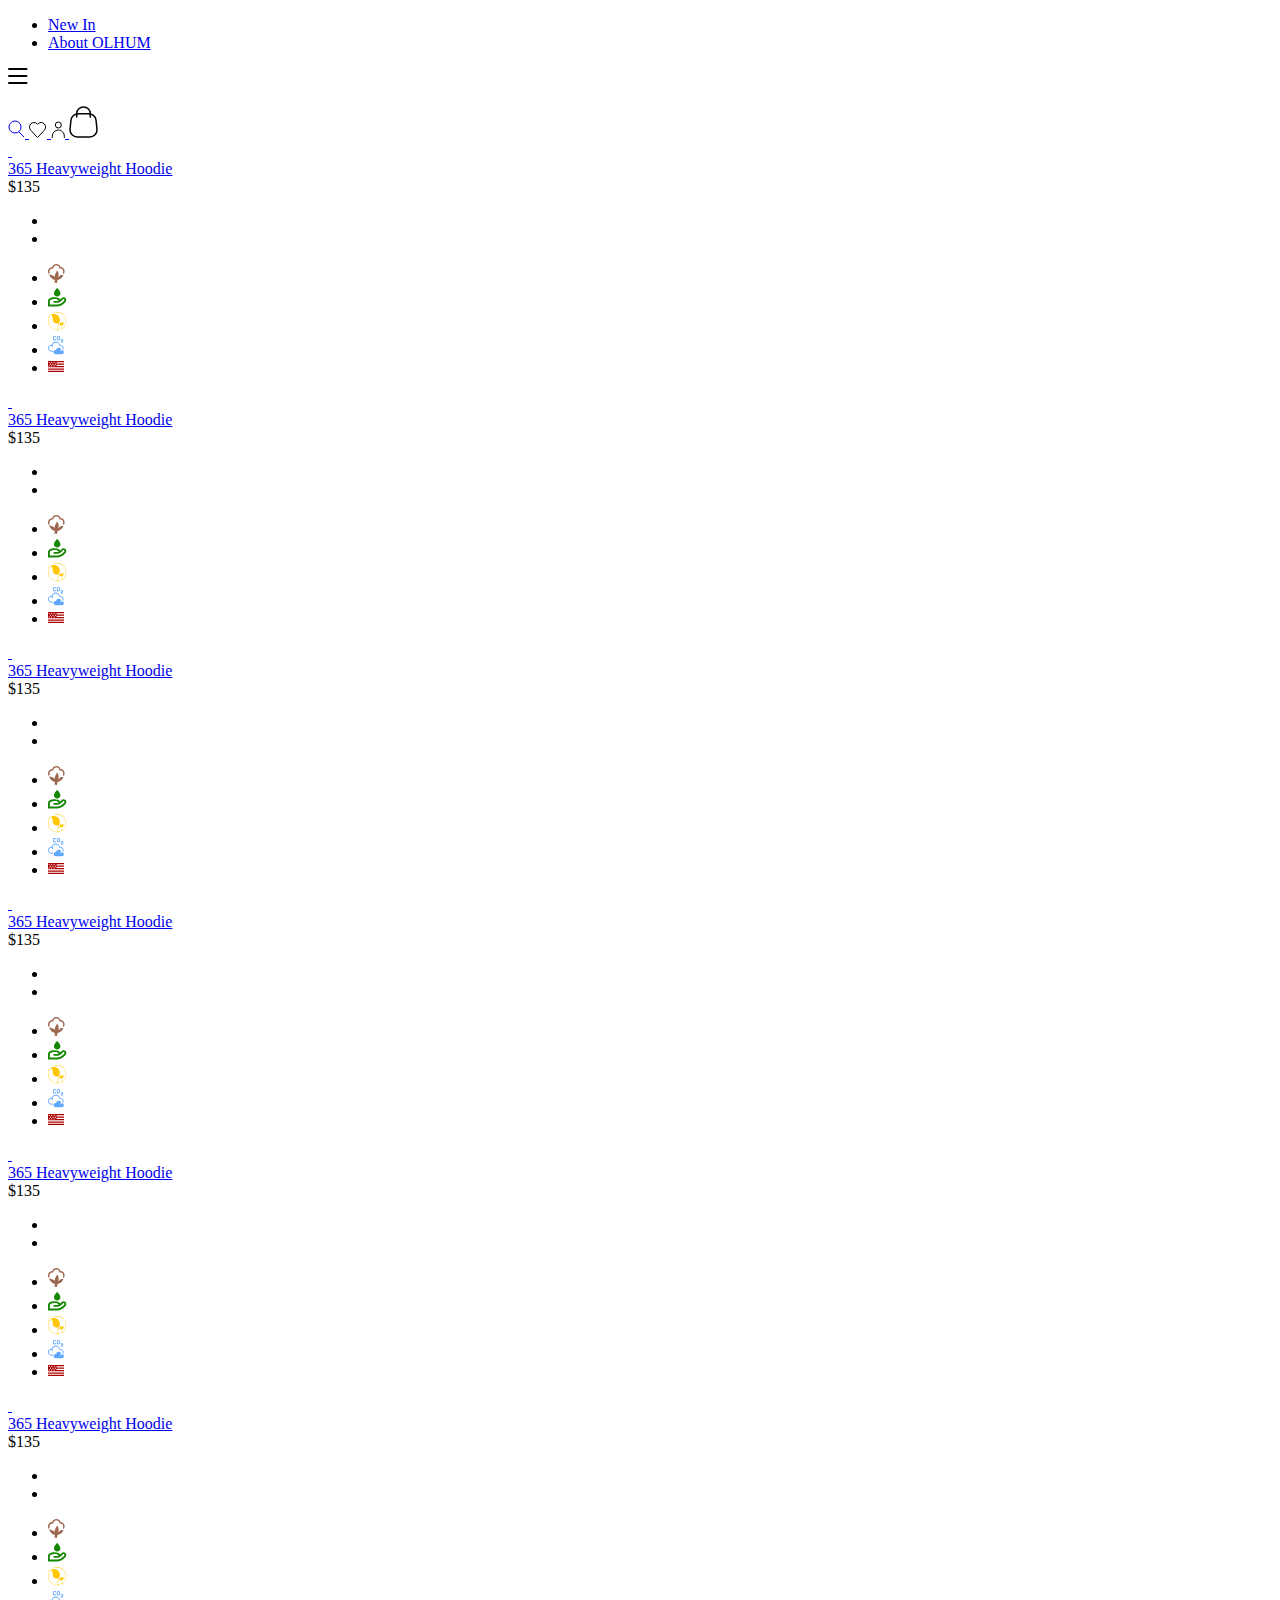
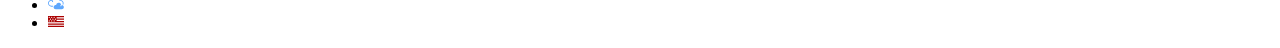
==== collection.html @ 1ddba9d7 "Add files via upload" ====
<!DOCTYPE html>
<html lang="en">

<head>
    <meta charset="UTF-8">
    <meta name="viewport" content="width=device-width, initial-scale=1.0">
    <title>Collection page</title>
    <!-- Bootstrap CDN -->
    <link href="https://cdn.jsdelivr.net/npm/bootstrap@5.3.1/dist/css/bootstrap.min.css" rel="stylesheet"
        integrity="sha384-4bw+/aepP/YC94hEpVNVgiZdgIC5+VKNBQNGCHeKRQN+PtmoHDEXuppvnDJzQIu9" crossorigin="anonymous" />
    <link rel="stylesheet"
        href="https://cdnjs.cloudflare.com/ajax/libs/bootstrap-icons/1.10.5/font/bootstrap-icons.min.css"
        integrity="sha512-ZnR2wlLbSbr8/c9AgLg3jQPAattCUImNsae6NHYnS9KrIwRdcY9DxFotXhNAKIKbAXlRnujIqUWoXXwqyFOeIQ=="
        crossorigin="anonymous" referrerpolicy="no-referrer" />
    <!-- Fontawesome CDN -->
    <link rel="stylesheet" href="https://cdnjs.cloudflare.com/ajax/libs/font-awesome/6.4.2/css/all.min.css"
        integrity="sha512-z3gLpd7yknf1YoNbCzqRKc4qyor8gaKU1qmn+CShxbuBusANI9QpRohGBreCFkKxLhei6S9CQXFEbbKuqLg0DA=="
        crossorigin="anonymous" referrerpolicy="no-referrer" />
    <!-- slick slider cdn -->
    <link rel="stylesheet" href="https://cdnjs.cloudflare.com/ajax/libs/slick-carousel/1.8.1/slick.css"
        integrity="sha512-wR4oNhLBHf7smjy0K4oqzdWumd+r5/+6QO/vDda76MW5iug4PT7v86FoEkySIJft3XA0Ae6axhIvHrqwm793Nw=="
        crossorigin="anonymous" referrerpolicy="no-referrer" />
    <link rel="stylesheet" href="https://cdnjs.cloudflare.com/ajax/libs/slick-carousel/1.8.1/slick-theme.css"
        integrity="sha512-6lLUdeQ5uheMFbWm3CP271l14RsX1xtx+J5x2yeIDkkiBpeVTNhTqijME7GgRKKi6hCqovwCoBTlRBEC20M8Mg=="
        crossorigin="anonymous" referrerpolicy="no-referrer" />
    <link rel="stylesheet" href="./assets/style/scss/main.css">
</head>

<body>
    <header>
        <div class="container-fluid">
            <div class="header_wrapper">

                <div class="header--left">
                    <ul class="listwrapper">
                        <li class="list-item">
                            <a href="#">New In</a>
                        </li>
                        <li class="list-item">
                            <a href="#">About OLHUM</a>
                        </li>
                    </ul>
                    <div class="bar-menu">
                        <svg xmlns="http://www.w3.org/2000/svg" width="20" height="16" viewBox="0 0 20 16" fill="none">
                            <path d="M1 1H18.5M1 8H18.5M1 15H18.5" stroke="#020202" stroke-width="2"
                                stroke-miterlimit="133.333" stroke-linecap="round" stroke-linejoin="round" />
                        </svg>
                    </div>
                </div>

                <div class="header--mid">
                    <a href="#" class="logo">
                        <img src="./assets/image/Group 48.png" alt="">
                    </a>
                </div>

                <div class="header--right">

                    <a href="#" class="btn-icon search">
                        <svg width="17" height="18" viewBox="0 0 17 18" fill="none" xmlns="http://www.w3.org/2000/svg"
                            role="img" aria-labelledby="search">
                            <title id="search">Search</title>
                            <g id="svg-search">
                                <circle cx="7.00059" cy="7.00059" r="6.00059" stroke="currentColor"></circle>
                                <path d="M11 12L16 17" stroke="currentColor"></path>
                            </g>
                        </svg>
                    </a>
                    <a href="#" class="btn-icon">
                        <svg width="18" height="16" viewBox="0 0 18 16" fill="none" xmlns="http://www.w3.org/2000/svg"
                            role="img" aria-labelledby="wishlist">
                            <title id="wishlist">Wishlist</title>
                            <g id="svg-wishlist">
                                <path
                                    d="M12.0886 0.500001H12.089C14.5467 0.500001 16.5667 2.54919 16.5667 5.09099L16.5667 5.09208C16.568 5.69256 16.4536 6.28717 16.2303 6.84186C16.0071 7.39653 15.6795 7.90009 15.2667 8.32404L15.2666 8.32393L15.2581 8.33309L8.68348 15.4327L8.68317 15.433C8.66283 15.455 8.63896 15.4718 8.61337 15.4831C8.58782 15.4944 8.56073 15.5 8.53367 15.5C8.5066 15.5 8.47951 15.4944 8.45396 15.4831C8.42837 15.4718 8.4045 15.455 8.38416 15.433L8.38383 15.4326L1.80284 8.32727L1.80294 8.32718L1.79484 8.31883C0.964224 7.46285 0.49737 6.3027 0.500012 5.09208V5.09099C0.500012 2.54919 2.52 0.500001 4.97767 0.500001L4.97804 0.500001C5.57218 0.499569 6.1607 0.62068 6.70905 0.856522C7.25742 1.09237 7.75489 1.43836 8.17184 1.87471L8.53333 2.25301L8.89483 1.87471C9.31178 1.43836 9.80925 1.09237 10.3576 0.856522C10.906 0.62068 11.4945 0.499569 12.0886 0.500001Z"
                                    stroke="black"></path>
                            </g>
                        </svg>
                    </a>
                    <a href="#" class="btn-icon">
                        <svg width="14" height="17" viewBox="0 0 14 17" fill="none" xmlns="http://www.w3.org/2000/svg"
                            role="img" aria-labelledby="my-account">
                            <title id="my-account">My Account</title>
                            <g id="svg-account">
                                <path
                                    d="M13.3333 17V15.321C13.3333 11.83 10.647 9 7.33325 9C4.01954 9 1.33325 11.83 1.33325 15.321L1.33325 17"
                                    stroke="black"></path>
                                <circle cx="7.33325" cy="4" r="3" stroke="black"></circle>
                            </g>
                        </svg>
                    </a>
                    <a href="#" class="btn-icon">
                        <svg xmlns="http://www.w3.org/2000/svg" width="29" height="32" viewBox="0 0 29 32" fill="none">
                            <path
                                d="M1.0012 23.7639C0.928883 27.6894 4.14085 30.9295 8.17238 30.9998H20.8274C24.865 30.9237 28.0769 27.6836 27.9986 23.7639L27.1549 14.9752C26.944 11.659 24.5576 8.85834 21.2492 8.03221C20.5623 7.83886 19.8451 7.73926 19.128 7.7334H9.87177C9.15465 7.7334 8.43754 7.833 7.75055 8.03221C4.44216 8.85834 2.06181 11.659 1.84487 14.9694L1.0012 23.7639Z"
                                stroke="#020202" stroke-width="1.5" stroke-miterlimit="128" stroke-linecap="round"
                                stroke-linejoin="round" />
                            <path
                                d="M21.2494 11.1023V7.31152C21.1771 3.75505 18.158 0.930976 14.5001 1.00128C10.8422 0.936835 7.82305 3.76091 7.75073 7.31152V11.0965"
                                stroke="#020202" stroke-width="1.5" stroke-miterlimit="128" stroke-linecap="round"
                                stroke-linejoin="round" />
                        </svg>
                    </a>


                </div>




            </div>
        </div>
    </header>
    <section class="collection-section">
        <div class="row">
            <div class="col-sm-6  col-lg-4 p-0">
                <div class="collection_card">
                    <div class="imagebox">
                        <a href="#" class="imagebox-front">
                            <img src="./assets/image/Recycled-Cotton-Hoodie-Navy-1.webp" alt="">
                        </a>
                        <a href="#" class="imagebox-back">
                            <img src="./assets/image/Recycled-Cotton-Hoodie-Sand-1.webp" alt="">
                        </a>
                    </div>
                    <div class="content">
                        <a href="#" class="product_name">
                            365 Heavyweight Hoodie
                        </a>
                        <div class="price-container">

                            <div class="product-price">
                                $135
                            </div>
                            <ul class="product-color-swatches">
                                <li class="product-color-swatches--disc red">
                                    <a href="#" class="swatch" data-color="red"></a>
                                </li>
                                <li class="product-color-swatches--disc yellow">
                                    <a href="#" class="swatch" data-color="yellow"></a>
                                </li>

                            </ul>
                        </div>

                    </div>
                    <ul class="list-content">
                        <li class="list-items">
                            <a href="#">
                                <svg xmlns="http://www.w3.org/2000/svg" width="17" height="19" viewBox="0 0 17 19"
                                    fill="none">
                                    <path fill-rule="evenodd" clip-rule="evenodd"
                                        d="M14.8182 9.29258C15.1645 8.71835 15.1667 7.96987 15.1667 7.23031C15.1667 3.74921 11.3952 4.44633 11.3952 4.44633C11.3952 4.44633 11.4801 1.5685 8.39447 1.5685C5.5457 1.5685 5.22619 4.40834 5.22619 4.40834C5.22619 4.40834 1.42782 4.05532 1.42782 7.55429C1.42306 8.09931 1.55439 8.6368 1.80989 9.1183L0.612286 9.66794C0.20671 8.96837 -0.00465889 8.17306 7.78978e-05 7.36437C7.78978e-05 5.21047 1.49708 2.96049 4.24531 2.96049C4.82401 1.14845 6.41262 0 8.40564 0C10.7539 0 12.023 1.45679 12.4811 2.95826C14.9232 2.95826 16.628 5.01161 16.628 7.2817C16.6436 8.27014 16.3643 9.24096 15.8259 10.0701L14.8182 9.29258ZM6.72542 13.053C6.7433 8.9887 8.51289 9.42217 8.73632 6.75886L9.42897 6.65832C10.7472 8.68484 11.1137 10.6175 10.1484 13.1535C11.4354 12.7245 11.6789 10.6779 15.0439 10.9192L15.3477 11.0376C15.3477 11.0376 14.4227 15.2136 9.50717 16.0135L8.9821 18.9851L6.25621 18.5226L7.08292 16.0648C3.09463 15.504 1.21332 10.8588 1.21332 10.8588L1.73169 10.3449C3.35158 11.6476 5.04744 10.736 6.72542 13.053Z"
                                        fill="#9D674F" />
                                </svg>
                            </a>
                        </li>
                        <li class="list-items">
                            <a href="#">
                                <svg xmlns="http://www.w3.org/2000/svg" width="19" height="20" viewBox="0 0 19 20" fill="none">
                                    <path d="M17.2237 10.809C16.0121 9.90108 14.2864 10.148 13.3817 11.3519C13.1792 11.6134 12.805 12.028 12.3226 12.4485C11.3661 11.1361 9.1398 10.2598 6.41325 10.2598C2.75724 10.2598 0 11.8351 0 13.9245V19.4216H9.16179C14.1408 19.4216 17.6277 14.8521 17.7743 14.6579C18.6832 13.4449 18.4367 11.7188 17.2237 10.809ZM9.16179 17.5892H2.74854H1.83236V13.9245C1.83236 13.1773 3.61707 12.0921 6.41325 12.0921C8.69225 12.0921 10.2988 12.8127 10.8155 13.4838C10.2887 13.7481 9.72478 13.9245 9.16179 13.9245H5.49707V15.7568H9.16179C12.3565 15.7568 14.8206 12.4879 14.8416 12.4591C15.1444 12.055 15.7207 11.9726 16.1247 12.2754C16.5288 12.5786 16.6112 13.1544 16.308 13.5585C16.1848 13.7225 13.2356 17.5892 9.16179 17.5892Z" fill="#158702"/>
                                    <path d="M9.16183 9.49497C10.9328 9.49497 12.3685 8.16193 12.3685 6.51739C12.3685 3.53981 9.16183 0.987793 9.16183 0.987793C9.16183 0.987793 5.9552 3.53981 5.9552 6.51739C5.9552 8.16193 7.39085 9.49497 9.16183 9.49497Z" fill="#158702"/>
                                  </svg>
                            </a>
                        </li>
                        <li class="list-items">
                            <a href="#">
                                <svg xmlns="http://www.w3.org/2000/svg" width="19" height="20" viewBox="0 0 19 20" fill="none">
                                    <path d="M8.97885 0.994023C7.81015 1.00614 6.64377 1.24032 5.56225 1.71185C5.53906 1.7216 5.51804 1.73587 5.50041 1.75382C5.48278 1.77176 5.46889 1.79303 5.45954 1.81639C5.4502 1.83975 5.44558 1.86473 5.44597 1.88989C5.44636 1.91504 5.45173 1.93987 5.46179 1.96293C5.47185 1.98599 5.48639 2.00682 5.50457 2.02421C5.52275 2.04161 5.54419 2.05522 5.56767 2.06426C5.59115 2.0733 5.61619 2.07759 5.64134 2.07688C5.66648 2.07616 5.69124 2.07046 5.71416 2.0601C8.85892 0.689151 12.7896 1.42677 15.2132 3.85752H15.2146H15.2167C17.6769 6.19735 18.5213 10.0496 17.2814 13.2083C16.6174 14.9379 15.3986 16.4826 13.8215 17.4556L13.9878 16.5231C13.9932 16.495 13.9922 16.4661 13.9849 16.4384C13.9775 16.4108 13.964 16.3852 13.9454 16.3635C13.9268 16.3418 13.9035 16.3246 13.8773 16.3131C13.8511 16.3017 13.8227 16.2963 13.7941 16.2974C13.7504 16.2991 13.7086 16.3158 13.6758 16.3448C13.643 16.3738 13.6212 16.4132 13.6141 16.4563L13.3805 17.7647C13.3715 17.7913 13.3684 17.8195 13.3716 17.8474C13.3748 17.8753 13.3842 17.9021 13.399 17.926C13.4138 17.9498 13.4337 17.9701 13.4573 17.9853C13.4809 18.0005 13.5075 18.0103 13.5354 18.014C13.539 18.0141 13.5427 18.0141 13.5464 18.014L14.8974 18.1307C14.9224 18.133 14.9475 18.1303 14.9714 18.1229C14.9953 18.1154 15.0175 18.1033 15.0367 18.0873C15.0559 18.0712 15.0718 18.0515 15.0833 18.0293C15.0949 18.0071 15.102 17.9828 15.1041 17.9579C15.1063 17.933 15.1035 17.9078 15.0959 17.884C15.0884 17.8601 15.0761 17.838 15.06 17.8189C15.0438 17.7998 15.024 17.784 15.0018 17.7726C14.9795 17.7611 14.9552 17.7542 14.9303 17.7522L14.1665 17.6864C15.7501 16.6626 16.9634 15.0953 17.6356 13.3451C18.9343 10.0358 18.0578 6.03537 15.4806 3.58248C13.8927 1.99069 11.7032 1.09451 9.47978 0.996946C9.31297 0.9892 9.14599 0.986944 8.97905 0.988071L8.97885 0.994023ZM5.74548 2.96518C4.91348 2.96518 3.99374 3.08981 2.98501 3.36015C2.9497 3.36965 2.91788 3.38914 2.89337 3.41628C2.86887 3.44343 2.85272 3.47707 2.84687 3.51316C2.84101 3.54926 2.84571 3.58628 2.86038 3.61977C2.87505 3.65326 2.89909 3.68181 2.92959 3.70198C3.91633 4.35376 4.32014 5.19408 4.52154 6.12994C4.72293 7.06587 4.70481 8.09038 4.8308 9.05147C4.95678 10.0126 5.24 10.9287 6.0686 11.5759C6.87245 12.2038 8.15327 12.5645 10.2304 12.5525C10.2216 13.0554 10.1504 13.5589 10.016 14.0505C9.91131 14.4332 9.76829 14.8089 9.58617 15.1717C9.5857 15.1717 9.58523 15.1717 9.58476 15.1717C9.42552 15.4697 9.29608 15.7851 9.20029 16.1134C8.76817 17.1381 9.23937 18.3243 10.2548 18.7744C7.43763 19.1412 4.44621 18.0654 2.57761 15.905H2.5762H2.57479C0.237086 13.3407 -0.294322 9.31894 1.28427 6.23075H1.28513C1.44287 5.91326 1.62056 5.60574 1.81584 5.30986L1.88701 6.14135C1.88836 6.16678 1.89481 6.19167 1.90598 6.21456C1.91714 6.23744 1.9328 6.25785 1.95201 6.27456C1.97122 6.29127 1.9936 6.30396 2.01781 6.31185C2.04202 6.31974 2.06757 6.32268 2.09294 6.3205C2.11831 6.31832 2.14299 6.31104 2.16549 6.29914C2.188 6.28723 2.20788 6.27092 2.22396 6.25117C2.24003 6.23142 2.25197 6.20864 2.25907 6.18418C2.26616 6.15973 2.26827 6.1341 2.26526 6.10881L2.15258 4.78995C2.15636 4.74927 2.14693 4.70845 2.12568 4.67356C2.12521 4.67355 2.12474 4.67355 2.12427 4.67356C2.12247 4.67057 2.1206 4.66764 2.11864 4.66476C2.11684 4.66177 2.11496 4.65884 2.113 4.65596C2.11183 4.65594 2.11066 4.65594 2.10948 4.65596C2.08572 4.62696 2.0539 4.60563 2.01804 4.59469C2.01687 4.59467 2.01569 4.59467 2.01452 4.59469C2.01056 4.59456 2.00659 4.59456 2.00262 4.59469C1.99851 4.59455 1.9944 4.59455 1.9903 4.59469C1.98912 4.59447 1.98795 4.59427 1.98677 4.59407C1.9784 4.59352 1.97 4.59352 1.96163 4.59407C1.94018 4.59427 1.91892 4.59811 1.89875 4.60541L0.593517 4.83682C0.54419 4.84592 0.500463 4.87417 0.47188 4.91539C0.443297 4.95661 0.432177 5.00747 0.440944 5.05685C0.449711 5.10624 0.477652 5.15015 0.518676 5.17902C0.5597 5.20788 0.610477 5.21935 0.659924 5.21092L1.54016 5.05472C1.32108 5.38127 1.12269 5.72174 0.947588 6.07392C-0.70692 9.31062 -0.155549 13.4868 2.29452 16.1755C4.5268 18.7543 8.253 19.8492 11.5266 18.9211C11.6299 18.8985 11.7312 18.8675 11.8294 18.8292C11.8294 18.829 11.8308 18.8289 11.8308 18.8286C11.8349 18.8262 11.8388 18.8236 11.8426 18.8209C11.8426 18.8209 11.8426 18.8209 11.8426 18.8209C11.8464 18.8184 11.85 18.8158 11.8536 18.8131C11.8975 18.7923 11.9318 18.7555 11.9494 18.7102C11.967 18.6649 11.9665 18.6146 11.9482 18.5697C11.9299 18.5247 11.895 18.4885 11.8507 18.4684C11.8065 18.4484 11.7563 18.446 11.7103 18.4619C11.6164 18.4921 11.5219 18.5208 11.427 18.5479C11.1035 18.6166 10.7568 18.5895 10.4288 18.449C9.5872 18.0879 9.19761 17.1217 9.55045 16.2787C9.55441 16.2701 9.55773 16.2613 9.56038 16.2522C9.56261 16.2458 9.56449 16.2392 9.56601 16.2326C9.73042 15.6691 10.002 15.1465 10.3597 14.6919C10.7201 14.2337 11.1676 13.8447 11.6812 13.5519C11.9897 13.9955 12.5655 14.5255 13.3213 14.5189C13.7444 14.5189 14.2046 14.3286 14.6533 13.8866C15.1021 13.4447 15.5482 12.7498 15.9817 11.7017C15.9967 11.6655 16.0001 11.6256 15.9915 11.5874C15.9829 11.5492 15.9627 11.5145 15.9337 11.4883C15.9047 11.462 15.8682 11.4453 15.8293 11.4406C15.7905 11.4358 15.7511 11.4432 15.7165 11.4617C15.4916 11.5827 15.1315 11.5942 14.7133 11.5539C14.2951 11.5137 13.8264 11.4295 13.3745 11.4174C12.9226 11.4053 12.4726 11.4658 12.1257 11.7541C11.7962 12.0283 11.5948 12.4896 11.5597 13.1852C11.1322 13.4202 10.7455 13.7162 10.4098 14.0599C10.5457 13.5297 10.613 12.9877 10.6127 12.4472C12.0697 10.9264 12.3178 8.12327 11.1517 5.94789C10.2661 4.2955 8.53688 3.02318 5.91187 2.97678C5.85716 2.97678 5.80204 2.97678 5.74661 2.97678L5.74548 2.96518Z" fill="#FFC700"/>
                                  </svg>
                            </a>
                        </li>
                        <li class="list-items">
                            <a href="#">
                                <svg xmlns="http://www.w3.org/2000/svg" width="16" height="20" viewBox="0 0 16 20" fill="none">
                                    <path d="M6.43932 5.45518H6.83474C7.22525 5.45467 7.59962 5.29932 7.87575 5.02318C8.15188 4.74705 8.30724 4.37268 8.30774 3.98217V3.96589H7.44606V3.98217C7.4458 4.14422 7.38131 4.29957 7.26672 4.41416C7.15213 4.52875 6.99679 4.59324 6.83474 4.59349H6.43932C6.27726 4.59324 6.12192 4.52875 6.00733 4.41416C5.89274 4.29957 5.82825 4.14422 5.828 3.98217V2.46081C5.82838 2.29884 5.89292 2.14362 6.0075 2.02913C6.12207 1.91464 6.27735 1.85022 6.43932 1.84997H6.83474C6.99679 1.85022 7.15213 1.91471 7.26672 2.0293C7.38131 2.14389 7.4458 2.29923 7.44606 2.46129H8.30774C8.30724 2.07078 8.15188 1.69641 7.87575 1.42028C7.59962 1.14414 7.22525 0.988788 6.83474 0.988281H6.43932C6.04877 0.988661 5.67432 1.14398 5.39816 1.42014C5.122 1.6963 4.96669 2.07074 4.96631 2.46129V3.98265C4.96682 4.37311 5.12219 4.74744 5.39833 5.02349C5.67448 5.29955 6.04885 5.4548 6.43932 5.45518Z" fill="#5EA7FD"/>
                                    <path d="M10.4874 5.45517C10.9303 5.45466 11.355 5.27848 11.6682 4.96527C11.9814 4.65206 12.1576 4.2274 12.1581 3.78445V2.65851C12.1581 2.43911 12.1149 2.22186 12.0309 2.01915C11.9469 1.81645 11.8239 1.63228 11.6687 1.47714C11.5136 1.32199 11.3294 1.19893 11.1267 1.11497C10.924 1.03101 10.7068 0.987793 10.4874 0.987793C10.268 0.987793 10.0507 1.03101 9.84801 1.11497C9.64531 1.19893 9.46113 1.32199 9.30599 1.47714C9.15085 1.63228 9.02779 1.81645 8.94383 2.01915C8.85986 2.22186 8.81665 2.43911 8.81665 2.65851V3.78445C8.81703 4.22744 8.99317 4.65217 9.30641 4.96541C9.61965 5.27864 10.0444 5.45479 10.4874 5.45517ZM9.67834 2.65851C9.67834 2.44394 9.76358 2.23816 9.9153 2.08644C10.067 1.93472 10.2728 1.84948 10.4874 1.84948C10.7019 1.84948 10.9077 1.93472 11.0594 2.08644C11.2112 2.23816 11.2964 2.44394 11.2964 2.65851V3.78445C11.2964 3.99902 11.2112 4.2048 11.0594 4.35652C10.9077 4.50824 10.7019 4.59348 10.4874 4.59348C10.2728 4.59348 10.067 4.50824 9.9153 4.35652C9.76358 4.2048 9.67834 3.99902 9.67834 3.78445V2.65851Z" fill="#5EA7FD"/>
                                    <path d="M14.2849 5.45234L13.4649 5.71276C13.2424 5.78347 13.0525 5.93142 12.9295 6.12989C12.8065 6.32836 12.7585 6.56426 12.7943 6.79499C12.83 7.02573 12.947 7.23608 13.1243 7.38807C13.3015 7.54006 13.5272 7.62367 13.7607 7.62379H15.0724V6.7621H13.7607C13.733 6.76181 13.7063 6.75169 13.6854 6.73354C13.6645 6.71539 13.6507 6.69039 13.6465 6.66301C13.6423 6.63563 13.648 6.60764 13.6625 6.58405C13.677 6.56047 13.6994 6.54281 13.7258 6.53423L14.5458 6.27381C14.7564 6.2075 14.9403 6.07564 15.0707 5.89747C15.2011 5.71929 15.2711 5.50413 15.2706 5.28335V5.18138C15.2702 4.90578 15.1605 4.64158 14.9656 4.44674C14.7707 4.25191 14.5064 4.14234 14.2308 4.14209H13.822C13.5465 4.14247 13.2824 4.25209 13.0875 4.44691C12.8927 4.64173 12.7831 4.90586 12.7827 5.18138V5.30728H13.6444V5.18138C13.6445 5.13432 13.6633 5.08922 13.6966 5.05594C13.7298 5.02266 13.7749 5.0039 13.822 5.00378H14.2308C14.278 5.00378 14.3232 5.02247 14.3566 5.05577C14.39 5.08906 14.4088 5.13423 14.4089 5.18138V5.28335C14.409 5.32106 14.397 5.35781 14.3747 5.38822C14.3524 5.41862 14.3209 5.44109 14.2849 5.45234Z" fill="#5EA7FD"/>
                                    <path d="M7.79213 7.45763C8.50967 7.46007 9.20729 7.69393 9.78133 8.12446C10.3554 8.55499 10.7752 9.15922 10.9785 9.84738C11.053 10.1063 11.2104 10.3337 11.4266 10.4945C11.6428 10.6554 11.9058 10.7408 12.1752 10.7378H12.182C12.5193 10.7379 12.8533 10.8051 13.1645 10.9356C13.4756 11.0661 13.7577 11.2572 13.9942 11.4978C14.2307 11.7384 14.417 12.0237 14.5421 12.3371C14.6672 12.6504 14.7287 12.9855 14.723 13.3229C14.7161 13.6768 14.6333 14.0252 14.4803 14.3444C14.7608 14.415 15.029 14.528 15.2754 14.6795C15.4706 14.2591 15.5756 13.8025 15.5837 13.3391C15.5913 12.8874 15.509 12.4387 15.3414 12.0192C15.1738 11.5996 14.9244 11.2176 14.6077 10.8955C14.2909 10.5733 13.9133 10.3175 13.4966 10.1428C13.08 9.96808 12.6328 9.87808 12.181 9.87801H12.1724C12.0897 9.8792 12.0089 9.85311 11.9426 9.80379C11.8762 9.75447 11.8279 9.68465 11.8052 9.60515C11.5521 8.73645 11.0241 7.9733 10.3003 7.4303C9.57659 6.88729 8.69621 6.59375 7.79141 6.59375C6.88661 6.59375 6.00623 6.88729 5.28247 7.4303C4.55872 7.9733 4.03067 8.73645 3.77762 9.60515C3.75411 9.68398 3.70545 9.75295 3.63906 9.80153C3.57268 9.85011 3.49221 9.87563 3.40996 9.87418H3.4023C2.95029 9.87436 2.50283 9.96458 2.08606 10.1396C1.66928 10.3145 1.29154 10.5708 0.974866 10.8933C0.658196 11.2159 0.408945 11.5983 0.241662 12.0182C0.0743786 12.4381 -0.00758598 12.8872 0.000551657 13.3391C0.0311895 15.1831 1.58031 16.6839 3.45161 16.6839H4.82265C4.87043 16.3834 4.96611 16.0925 5.10605 15.8222H3.45161C2.04658 15.8222 0.884739 14.7016 0.861761 13.3248C0.856043 12.9874 0.917538 12.6523 1.04266 12.339C1.16779 12.0256 1.35403 11.7404 1.59055 11.4997C1.82706 11.2591 2.10911 11.068 2.42025 10.9375C2.73139 10.807 3.06539 10.7398 3.40278 10.7397H3.4114C3.49597 10.7396 3.58031 10.7311 3.6632 10.7143C3.96801 11.0388 4.13974 11.466 4.14431 11.9111L5.11754 11.8834C5.10897 11.2507 4.87932 10.6411 4.4684 10.16C4.52774 10.0642 4.5738 9.96081 4.60532 9.85264C4.80772 9.16346 5.22724 8.55806 5.80145 8.12652C6.37565 7.69498 7.07385 7.46038 7.79213 7.45763Z" fill="#5EA7FD"/>
                                    <path d="M13.8742 15.0782C13.6788 15.2227 13.5194 15.4105 13.4086 15.6269C13.2978 15.8432 13.2386 16.0822 13.2356 16.3253L12.3739 16.3009C12.3784 15.9652 12.4532 15.6342 12.5934 15.3291C12.7335 15.0241 12.936 14.7517 13.1877 14.5296C13.0029 14.0091 12.6578 13.5607 12.2021 13.2486C11.7464 12.9366 11.2035 12.7771 10.6514 12.7931C10.0993 12.809 9.5665 12.9996 9.12956 13.3375C8.69261 13.6753 8.37403 14.1429 8.2196 14.6732C8.18506 14.7906 8.11319 14.8936 8.01489 14.9665C7.91659 15.0394 7.7972 15.0783 7.67482 15.0773H7.67004C7.39514 15.0772 7.12298 15.1319 6.86947 15.2382C6.61595 15.3445 6.38616 15.5003 6.1935 15.6964C6.00084 15.8925 5.84918 16.125 5.74737 16.3803C5.64556 16.6357 5.59565 16.9088 5.60055 17.1836C5.61922 18.3186 6.56899 19.2182 7.70402 19.2182H13.7478C14.8828 19.2182 15.8326 18.3186 15.8518 17.1836C15.8617 16.6441 15.6605 16.1221 15.291 15.7288C14.9216 15.3356 14.4132 15.1021 13.8742 15.0782Z" fill="#5EA7FD"/>
                                  </svg>
                            </a>
                        </li>
                        <li class="list-items">
                            <a href="#">
                                <svg xmlns="http://www.w3.org/2000/svg" width="16" height="12" viewBox="0 0 16 12" fill="none">
                                    <path d="M0 0.0810547V6.19217H7.38462H8.61539H16V4.96994H8.61539V3.74772H16V2.5255H8.61539V1.30328H16V0.0810547H8.61539H7.38462H0ZM1.23077 0.692166C1.57046 0.692166 1.84615 0.965944 1.84615 1.30328C1.84615 1.64061 1.57046 1.91439 1.23077 1.91439C0.891077 1.91439 0.615385 1.64061 0.615385 1.30328C0.615385 0.965944 0.891077 0.692166 1.23077 0.692166ZM3.69231 0.692166C4.032 0.692166 4.30769 0.965944 4.30769 1.30328C4.30769 1.64061 4.032 1.91439 3.69231 1.91439C3.35262 1.91439 3.07692 1.64061 3.07692 1.30328C3.07692 0.965944 3.35262 0.692166 3.69231 0.692166ZM6.15385 0.692166C6.49354 0.692166 6.76923 0.965944 6.76923 1.30328C6.76923 1.64061 6.49354 1.91439 6.15385 1.91439C5.81415 1.91439 5.53846 1.64061 5.53846 1.30328C5.53846 0.965944 5.81415 0.692166 6.15385 0.692166ZM2.46154 2.5255C2.80123 2.5255 3.07692 2.79928 3.07692 3.13661C3.07692 3.47394 2.80123 3.74772 2.46154 3.74772C2.12185 3.74772 1.84615 3.47394 1.84615 3.13661C1.84615 2.79928 2.12185 2.5255 2.46154 2.5255ZM4.92308 2.5255C5.26277 2.5255 5.53846 2.79928 5.53846 3.13661C5.53846 3.47394 5.26277 3.74772 4.92308 3.74772C4.58338 3.74772 4.30769 3.47394 4.30769 3.13661C4.30769 2.79928 4.58338 2.5255 4.92308 2.5255ZM7.38462 2.5255C7.72431 2.5255 8 2.79928 8 3.13661C8 3.47394 7.72431 3.74772 7.38462 3.74772C7.04492 3.74772 6.76923 3.47394 6.76923 3.13661C6.76923 2.79928 7.04492 2.5255 7.38462 2.5255ZM1.23077 4.35883C1.57046 4.35883 1.84615 4.63261 1.84615 4.96994C1.84615 5.30728 1.57046 5.58105 1.23077 5.58105C0.891077 5.58105 0.615385 5.30728 0.615385 4.96994C0.615385 4.63261 0.891077 4.35883 1.23077 4.35883ZM3.69231 4.35883C4.032 4.35883 4.30769 4.63261 4.30769 4.96994C4.30769 5.30728 4.032 5.58105 3.69231 5.58105C3.35262 5.58105 3.07692 5.30728 3.07692 4.96994C3.07692 4.63261 3.35262 4.35883 3.69231 4.35883ZM6.15385 4.35883C6.49354 4.35883 6.76923 4.63261 6.76923 4.96994C6.76923 5.30728 6.49354 5.58105 6.15385 5.58105C5.81415 5.58105 5.53846 5.30728 5.53846 4.96994C5.53846 4.63261 5.81415 4.35883 6.15385 4.35883ZM0 7.41439V8.63661H16V7.41439H0ZM0 9.85883V11.0811H16V9.85883H0Z" fill="#AB0000"/>
                                  </svg>
                            </a>
                        </li>
                    </ul>
                </div>
            </div>
            <div class="col-sm-6  col-lg-4 p-0">
                <div class="collection_card">
                    <div class="imagebox">
                        <a href="#" class="imagebox-front">
                            <img src="./assets/image/Recycled-Cotton-Hoodie-Navy-1.webp" alt="">
                        </a>
                        <a href="#" class="imagebox-back">
                            <img src="./assets/image/Recycled-Cotton-Hoodie-Sand-1.webp" alt="">
                        </a>
                    </div>
                    <div class="content">
                        <a href="#" class="product_name">
                            365 Heavyweight Hoodie
                        </a>
                        <div class="price-container">

                            <div class="product-price">
                                $135
                            </div>
                            <ul class="product-color-swatches">
                                <li class="product-color-swatches--disc red">
                                    <a href="#" class="swatch" data-color="red"></a>
                                </li>
                                <li class="product-color-swatches--disc yellow">
                                    <a href="#" class="swatch" data-color="yellow"></a>
                                </li>

                            </ul>
                        </div>

                    </div>
                    <ul class="list-content">
                        <li class="list-items">
                            <a href="#">
                                <svg xmlns="http://www.w3.org/2000/svg" width="17" height="19" viewBox="0 0 17 19"
                                    fill="none">
                                    <path fill-rule="evenodd" clip-rule="evenodd"
                                        d="M14.8182 9.29258C15.1645 8.71835 15.1667 7.96987 15.1667 7.23031C15.1667 3.74921 11.3952 4.44633 11.3952 4.44633C11.3952 4.44633 11.4801 1.5685 8.39447 1.5685C5.5457 1.5685 5.22619 4.40834 5.22619 4.40834C5.22619 4.40834 1.42782 4.05532 1.42782 7.55429C1.42306 8.09931 1.55439 8.6368 1.80989 9.1183L0.612286 9.66794C0.20671 8.96837 -0.00465889 8.17306 7.78978e-05 7.36437C7.78978e-05 5.21047 1.49708 2.96049 4.24531 2.96049C4.82401 1.14845 6.41262 0 8.40564 0C10.7539 0 12.023 1.45679 12.4811 2.95826C14.9232 2.95826 16.628 5.01161 16.628 7.2817C16.6436 8.27014 16.3643 9.24096 15.8259 10.0701L14.8182 9.29258ZM6.72542 13.053C6.7433 8.9887 8.51289 9.42217 8.73632 6.75886L9.42897 6.65832C10.7472 8.68484 11.1137 10.6175 10.1484 13.1535C11.4354 12.7245 11.6789 10.6779 15.0439 10.9192L15.3477 11.0376C15.3477 11.0376 14.4227 15.2136 9.50717 16.0135L8.9821 18.9851L6.25621 18.5226L7.08292 16.0648C3.09463 15.504 1.21332 10.8588 1.21332 10.8588L1.73169 10.3449C3.35158 11.6476 5.04744 10.736 6.72542 13.053Z"
                                        fill="#9D674F" />
                                </svg>
                            </a>
                        </li>
                        <li class="list-items">
                            <a href="#">
                                <svg xmlns="http://www.w3.org/2000/svg" width="19" height="20" viewBox="0 0 19 20" fill="none">
                                    <path d="M17.2237 10.809C16.0121 9.90108 14.2864 10.148 13.3817 11.3519C13.1792 11.6134 12.805 12.028 12.3226 12.4485C11.3661 11.1361 9.1398 10.2598 6.41325 10.2598C2.75724 10.2598 0 11.8351 0 13.9245V19.4216H9.16179C14.1408 19.4216 17.6277 14.8521 17.7743 14.6579C18.6832 13.4449 18.4367 11.7188 17.2237 10.809ZM9.16179 17.5892H2.74854H1.83236V13.9245C1.83236 13.1773 3.61707 12.0921 6.41325 12.0921C8.69225 12.0921 10.2988 12.8127 10.8155 13.4838C10.2887 13.7481 9.72478 13.9245 9.16179 13.9245H5.49707V15.7568H9.16179C12.3565 15.7568 14.8206 12.4879 14.8416 12.4591C15.1444 12.055 15.7207 11.9726 16.1247 12.2754C16.5288 12.5786 16.6112 13.1544 16.308 13.5585C16.1848 13.7225 13.2356 17.5892 9.16179 17.5892Z" fill="#158702"/>
                                    <path d="M9.16183 9.49497C10.9328 9.49497 12.3685 8.16193 12.3685 6.51739C12.3685 3.53981 9.16183 0.987793 9.16183 0.987793C9.16183 0.987793 5.9552 3.53981 5.9552 6.51739C5.9552 8.16193 7.39085 9.49497 9.16183 9.49497Z" fill="#158702"/>
                                  </svg>
                            </a>
                        </li>
                        <li class="list-items">
                            <a href="#">
                                <svg xmlns="http://www.w3.org/2000/svg" width="19" height="20" viewBox="0 0 19 20" fill="none">
                                    <path d="M8.97885 0.994023C7.81015 1.00614 6.64377 1.24032 5.56225 1.71185C5.53906 1.7216 5.51804 1.73587 5.50041 1.75382C5.48278 1.77176 5.46889 1.79303 5.45954 1.81639C5.4502 1.83975 5.44558 1.86473 5.44597 1.88989C5.44636 1.91504 5.45173 1.93987 5.46179 1.96293C5.47185 1.98599 5.48639 2.00682 5.50457 2.02421C5.52275 2.04161 5.54419 2.05522 5.56767 2.06426C5.59115 2.0733 5.61619 2.07759 5.64134 2.07688C5.66648 2.07616 5.69124 2.07046 5.71416 2.0601C8.85892 0.689151 12.7896 1.42677 15.2132 3.85752H15.2146H15.2167C17.6769 6.19735 18.5213 10.0496 17.2814 13.2083C16.6174 14.9379 15.3986 16.4826 13.8215 17.4556L13.9878 16.5231C13.9932 16.495 13.9922 16.4661 13.9849 16.4384C13.9775 16.4108 13.964 16.3852 13.9454 16.3635C13.9268 16.3418 13.9035 16.3246 13.8773 16.3131C13.8511 16.3017 13.8227 16.2963 13.7941 16.2974C13.7504 16.2991 13.7086 16.3158 13.6758 16.3448C13.643 16.3738 13.6212 16.4132 13.6141 16.4563L13.3805 17.7647C13.3715 17.7913 13.3684 17.8195 13.3716 17.8474C13.3748 17.8753 13.3842 17.9021 13.399 17.926C13.4138 17.9498 13.4337 17.9701 13.4573 17.9853C13.4809 18.0005 13.5075 18.0103 13.5354 18.014C13.539 18.0141 13.5427 18.0141 13.5464 18.014L14.8974 18.1307C14.9224 18.133 14.9475 18.1303 14.9714 18.1229C14.9953 18.1154 15.0175 18.1033 15.0367 18.0873C15.0559 18.0712 15.0718 18.0515 15.0833 18.0293C15.0949 18.0071 15.102 17.9828 15.1041 17.9579C15.1063 17.933 15.1035 17.9078 15.0959 17.884C15.0884 17.8601 15.0761 17.838 15.06 17.8189C15.0438 17.7998 15.024 17.784 15.0018 17.7726C14.9795 17.7611 14.9552 17.7542 14.9303 17.7522L14.1665 17.6864C15.7501 16.6626 16.9634 15.0953 17.6356 13.3451C18.9343 10.0358 18.0578 6.03537 15.4806 3.58248C13.8927 1.99069 11.7032 1.09451 9.47978 0.996946C9.31297 0.9892 9.14599 0.986944 8.97905 0.988071L8.97885 0.994023ZM5.74548 2.96518C4.91348 2.96518 3.99374 3.08981 2.98501 3.36015C2.9497 3.36965 2.91788 3.38914 2.89337 3.41628C2.86887 3.44343 2.85272 3.47707 2.84687 3.51316C2.84101 3.54926 2.84571 3.58628 2.86038 3.61977C2.87505 3.65326 2.89909 3.68181 2.92959 3.70198C3.91633 4.35376 4.32014 5.19408 4.52154 6.12994C4.72293 7.06587 4.70481 8.09038 4.8308 9.05147C4.95678 10.0126 5.24 10.9287 6.0686 11.5759C6.87245 12.2038 8.15327 12.5645 10.2304 12.5525C10.2216 13.0554 10.1504 13.5589 10.016 14.0505C9.91131 14.4332 9.76829 14.8089 9.58617 15.1717C9.5857 15.1717 9.58523 15.1717 9.58476 15.1717C9.42552 15.4697 9.29608 15.7851 9.20029 16.1134C8.76817 17.1381 9.23937 18.3243 10.2548 18.7744C7.43763 19.1412 4.44621 18.0654 2.57761 15.905H2.5762H2.57479C0.237086 13.3407 -0.294322 9.31894 1.28427 6.23075H1.28513C1.44287 5.91326 1.62056 5.60574 1.81584 5.30986L1.88701 6.14135C1.88836 6.16678 1.89481 6.19167 1.90598 6.21456C1.91714 6.23744 1.9328 6.25785 1.95201 6.27456C1.97122 6.29127 1.9936 6.30396 2.01781 6.31185C2.04202 6.31974 2.06757 6.32268 2.09294 6.3205C2.11831 6.31832 2.14299 6.31104 2.16549 6.29914C2.188 6.28723 2.20788 6.27092 2.22396 6.25117C2.24003 6.23142 2.25197 6.20864 2.25907 6.18418C2.26616 6.15973 2.26827 6.1341 2.26526 6.10881L2.15258 4.78995C2.15636 4.74927 2.14693 4.70845 2.12568 4.67356C2.12521 4.67355 2.12474 4.67355 2.12427 4.67356C2.12247 4.67057 2.1206 4.66764 2.11864 4.66476C2.11684 4.66177 2.11496 4.65884 2.113 4.65596C2.11183 4.65594 2.11066 4.65594 2.10948 4.65596C2.08572 4.62696 2.0539 4.60563 2.01804 4.59469C2.01687 4.59467 2.01569 4.59467 2.01452 4.59469C2.01056 4.59456 2.00659 4.59456 2.00262 4.59469C1.99851 4.59455 1.9944 4.59455 1.9903 4.59469C1.98912 4.59447 1.98795 4.59427 1.98677 4.59407C1.9784 4.59352 1.97 4.59352 1.96163 4.59407C1.94018 4.59427 1.91892 4.59811 1.89875 4.60541L0.593517 4.83682C0.54419 4.84592 0.500463 4.87417 0.47188 4.91539C0.443297 4.95661 0.432177 5.00747 0.440944 5.05685C0.449711 5.10624 0.477652 5.15015 0.518676 5.17902C0.5597 5.20788 0.610477 5.21935 0.659924 5.21092L1.54016 5.05472C1.32108 5.38127 1.12269 5.72174 0.947588 6.07392C-0.70692 9.31062 -0.155549 13.4868 2.29452 16.1755C4.5268 18.7543 8.253 19.8492 11.5266 18.9211C11.6299 18.8985 11.7312 18.8675 11.8294 18.8292C11.8294 18.829 11.8308 18.8289 11.8308 18.8286C11.8349 18.8262 11.8388 18.8236 11.8426 18.8209C11.8426 18.8209 11.8426 18.8209 11.8426 18.8209C11.8464 18.8184 11.85 18.8158 11.8536 18.8131C11.8975 18.7923 11.9318 18.7555 11.9494 18.7102C11.967 18.6649 11.9665 18.6146 11.9482 18.5697C11.9299 18.5247 11.895 18.4885 11.8507 18.4684C11.8065 18.4484 11.7563 18.446 11.7103 18.4619C11.6164 18.4921 11.5219 18.5208 11.427 18.5479C11.1035 18.6166 10.7568 18.5895 10.4288 18.449C9.5872 18.0879 9.19761 17.1217 9.55045 16.2787C9.55441 16.2701 9.55773 16.2613 9.56038 16.2522C9.56261 16.2458 9.56449 16.2392 9.56601 16.2326C9.73042 15.6691 10.002 15.1465 10.3597 14.6919C10.7201 14.2337 11.1676 13.8447 11.6812 13.5519C11.9897 13.9955 12.5655 14.5255 13.3213 14.5189C13.7444 14.5189 14.2046 14.3286 14.6533 13.8866C15.1021 13.4447 15.5482 12.7498 15.9817 11.7017C15.9967 11.6655 16.0001 11.6256 15.9915 11.5874C15.9829 11.5492 15.9627 11.5145 15.9337 11.4883C15.9047 11.462 15.8682 11.4453 15.8293 11.4406C15.7905 11.4358 15.7511 11.4432 15.7165 11.4617C15.4916 11.5827 15.1315 11.5942 14.7133 11.5539C14.2951 11.5137 13.8264 11.4295 13.3745 11.4174C12.9226 11.4053 12.4726 11.4658 12.1257 11.7541C11.7962 12.0283 11.5948 12.4896 11.5597 13.1852C11.1322 13.4202 10.7455 13.7162 10.4098 14.0599C10.5457 13.5297 10.613 12.9877 10.6127 12.4472C12.0697 10.9264 12.3178 8.12327 11.1517 5.94789C10.2661 4.2955 8.53688 3.02318 5.91187 2.97678C5.85716 2.97678 5.80204 2.97678 5.74661 2.97678L5.74548 2.96518Z" fill="#FFC700"/>
                                  </svg>
                            </a>
                        </li>
                        <li class="list-items">
                            <a href="#">
                                <svg xmlns="http://www.w3.org/2000/svg" width="16" height="20" viewBox="0 0 16 20" fill="none">
                                    <path d="M6.43932 5.45518H6.83474C7.22525 5.45467 7.59962 5.29932 7.87575 5.02318C8.15188 4.74705 8.30724 4.37268 8.30774 3.98217V3.96589H7.44606V3.98217C7.4458 4.14422 7.38131 4.29957 7.26672 4.41416C7.15213 4.52875 6.99679 4.59324 6.83474 4.59349H6.43932C6.27726 4.59324 6.12192 4.52875 6.00733 4.41416C5.89274 4.29957 5.82825 4.14422 5.828 3.98217V2.46081C5.82838 2.29884 5.89292 2.14362 6.0075 2.02913C6.12207 1.91464 6.27735 1.85022 6.43932 1.84997H6.83474C6.99679 1.85022 7.15213 1.91471 7.26672 2.0293C7.38131 2.14389 7.4458 2.29923 7.44606 2.46129H8.30774C8.30724 2.07078 8.15188 1.69641 7.87575 1.42028C7.59962 1.14414 7.22525 0.988788 6.83474 0.988281H6.43932C6.04877 0.988661 5.67432 1.14398 5.39816 1.42014C5.122 1.6963 4.96669 2.07074 4.96631 2.46129V3.98265C4.96682 4.37311 5.12219 4.74744 5.39833 5.02349C5.67448 5.29955 6.04885 5.4548 6.43932 5.45518Z" fill="#5EA7FD"/>
                                    <path d="M10.4874 5.45517C10.9303 5.45466 11.355 5.27848 11.6682 4.96527C11.9814 4.65206 12.1576 4.2274 12.1581 3.78445V2.65851C12.1581 2.43911 12.1149 2.22186 12.0309 2.01915C11.9469 1.81645 11.8239 1.63228 11.6687 1.47714C11.5136 1.32199 11.3294 1.19893 11.1267 1.11497C10.924 1.03101 10.7068 0.987793 10.4874 0.987793C10.268 0.987793 10.0507 1.03101 9.84801 1.11497C9.64531 1.19893 9.46113 1.32199 9.30599 1.47714C9.15085 1.63228 9.02779 1.81645 8.94383 2.01915C8.85986 2.22186 8.81665 2.43911 8.81665 2.65851V3.78445C8.81703 4.22744 8.99317 4.65217 9.30641 4.96541C9.61965 5.27864 10.0444 5.45479 10.4874 5.45517ZM9.67834 2.65851C9.67834 2.44394 9.76358 2.23816 9.9153 2.08644C10.067 1.93472 10.2728 1.84948 10.4874 1.84948C10.7019 1.84948 10.9077 1.93472 11.0594 2.08644C11.2112 2.23816 11.2964 2.44394 11.2964 2.65851V3.78445C11.2964 3.99902 11.2112 4.2048 11.0594 4.35652C10.9077 4.50824 10.7019 4.59348 10.4874 4.59348C10.2728 4.59348 10.067 4.50824 9.9153 4.35652C9.76358 4.2048 9.67834 3.99902 9.67834 3.78445V2.65851Z" fill="#5EA7FD"/>
                                    <path d="M14.2849 5.45234L13.4649 5.71276C13.2424 5.78347 13.0525 5.93142 12.9295 6.12989C12.8065 6.32836 12.7585 6.56426 12.7943 6.79499C12.83 7.02573 12.947 7.23608 13.1243 7.38807C13.3015 7.54006 13.5272 7.62367 13.7607 7.62379H15.0724V6.7621H13.7607C13.733 6.76181 13.7063 6.75169 13.6854 6.73354C13.6645 6.71539 13.6507 6.69039 13.6465 6.66301C13.6423 6.63563 13.648 6.60764 13.6625 6.58405C13.677 6.56047 13.6994 6.54281 13.7258 6.53423L14.5458 6.27381C14.7564 6.2075 14.9403 6.07564 15.0707 5.89747C15.2011 5.71929 15.2711 5.50413 15.2706 5.28335V5.18138C15.2702 4.90578 15.1605 4.64158 14.9656 4.44674C14.7707 4.25191 14.5064 4.14234 14.2308 4.14209H13.822C13.5465 4.14247 13.2824 4.25209 13.0875 4.44691C12.8927 4.64173 12.7831 4.90586 12.7827 5.18138V5.30728H13.6444V5.18138C13.6445 5.13432 13.6633 5.08922 13.6966 5.05594C13.7298 5.02266 13.7749 5.0039 13.822 5.00378H14.2308C14.278 5.00378 14.3232 5.02247 14.3566 5.05577C14.39 5.08906 14.4088 5.13423 14.4089 5.18138V5.28335C14.409 5.32106 14.397 5.35781 14.3747 5.38822C14.3524 5.41862 14.3209 5.44109 14.2849 5.45234Z" fill="#5EA7FD"/>
                                    <path d="M7.79213 7.45763C8.50967 7.46007 9.20729 7.69393 9.78133 8.12446C10.3554 8.55499 10.7752 9.15922 10.9785 9.84738C11.053 10.1063 11.2104 10.3337 11.4266 10.4945C11.6428 10.6554 11.9058 10.7408 12.1752 10.7378H12.182C12.5193 10.7379 12.8533 10.8051 13.1645 10.9356C13.4756 11.0661 13.7577 11.2572 13.9942 11.4978C14.2307 11.7384 14.417 12.0237 14.5421 12.3371C14.6672 12.6504 14.7287 12.9855 14.723 13.3229C14.7161 13.6768 14.6333 14.0252 14.4803 14.3444C14.7608 14.415 15.029 14.528 15.2754 14.6795C15.4706 14.2591 15.5756 13.8025 15.5837 13.3391C15.5913 12.8874 15.509 12.4387 15.3414 12.0192C15.1738 11.5996 14.9244 11.2176 14.6077 10.8955C14.2909 10.5733 13.9133 10.3175 13.4966 10.1428C13.08 9.96808 12.6328 9.87808 12.181 9.87801H12.1724C12.0897 9.8792 12.0089 9.85311 11.9426 9.80379C11.8762 9.75447 11.8279 9.68465 11.8052 9.60515C11.5521 8.73645 11.0241 7.9733 10.3003 7.4303C9.57659 6.88729 8.69621 6.59375 7.79141 6.59375C6.88661 6.59375 6.00623 6.88729 5.28247 7.4303C4.55872 7.9733 4.03067 8.73645 3.77762 9.60515C3.75411 9.68398 3.70545 9.75295 3.63906 9.80153C3.57268 9.85011 3.49221 9.87563 3.40996 9.87418H3.4023C2.95029 9.87436 2.50283 9.96458 2.08606 10.1396C1.66928 10.3145 1.29154 10.5708 0.974866 10.8933C0.658196 11.2159 0.408945 11.5983 0.241662 12.0182C0.0743786 12.4381 -0.00758598 12.8872 0.000551657 13.3391C0.0311895 15.1831 1.58031 16.6839 3.45161 16.6839H4.82265C4.87043 16.3834 4.96611 16.0925 5.10605 15.8222H3.45161C2.04658 15.8222 0.884739 14.7016 0.861761 13.3248C0.856043 12.9874 0.917538 12.6523 1.04266 12.339C1.16779 12.0256 1.35403 11.7404 1.59055 11.4997C1.82706 11.2591 2.10911 11.068 2.42025 10.9375C2.73139 10.807 3.06539 10.7398 3.40278 10.7397H3.4114C3.49597 10.7396 3.58031 10.7311 3.6632 10.7143C3.96801 11.0388 4.13974 11.466 4.14431 11.9111L5.11754 11.8834C5.10897 11.2507 4.87932 10.6411 4.4684 10.16C4.52774 10.0642 4.5738 9.96081 4.60532 9.85264C4.80772 9.16346 5.22724 8.55806 5.80145 8.12652C6.37565 7.69498 7.07385 7.46038 7.79213 7.45763Z" fill="#5EA7FD"/>
                                    <path d="M13.8742 15.0782C13.6788 15.2227 13.5194 15.4105 13.4086 15.6269C13.2978 15.8432 13.2386 16.0822 13.2356 16.3253L12.3739 16.3009C12.3784 15.9652 12.4532 15.6342 12.5934 15.3291C12.7335 15.0241 12.936 14.7517 13.1877 14.5296C13.0029 14.0091 12.6578 13.5607 12.2021 13.2486C11.7464 12.9366 11.2035 12.7771 10.6514 12.7931C10.0993 12.809 9.5665 12.9996 9.12956 13.3375C8.69261 13.6753 8.37403 14.1429 8.2196 14.6732C8.18506 14.7906 8.11319 14.8936 8.01489 14.9665C7.91659 15.0394 7.7972 15.0783 7.67482 15.0773H7.67004C7.39514 15.0772 7.12298 15.1319 6.86947 15.2382C6.61595 15.3445 6.38616 15.5003 6.1935 15.6964C6.00084 15.8925 5.84918 16.125 5.74737 16.3803C5.64556 16.6357 5.59565 16.9088 5.60055 17.1836C5.61922 18.3186 6.56899 19.2182 7.70402 19.2182H13.7478C14.8828 19.2182 15.8326 18.3186 15.8518 17.1836C15.8617 16.6441 15.6605 16.1221 15.291 15.7288C14.9216 15.3356 14.4132 15.1021 13.8742 15.0782Z" fill="#5EA7FD"/>
                                  </svg>
                            </a>
                        </li>
                        <li class="list-items">
                            <a href="#">
                                <svg xmlns="http://www.w3.org/2000/svg" width="16" height="12" viewBox="0 0 16 12" fill="none">
                                    <path d="M0 0.0810547V6.19217H7.38462H8.61539H16V4.96994H8.61539V3.74772H16V2.5255H8.61539V1.30328H16V0.0810547H8.61539H7.38462H0ZM1.23077 0.692166C1.57046 0.692166 1.84615 0.965944 1.84615 1.30328C1.84615 1.64061 1.57046 1.91439 1.23077 1.91439C0.891077 1.91439 0.615385 1.64061 0.615385 1.30328C0.615385 0.965944 0.891077 0.692166 1.23077 0.692166ZM3.69231 0.692166C4.032 0.692166 4.30769 0.965944 4.30769 1.30328C4.30769 1.64061 4.032 1.91439 3.69231 1.91439C3.35262 1.91439 3.07692 1.64061 3.07692 1.30328C3.07692 0.965944 3.35262 0.692166 3.69231 0.692166ZM6.15385 0.692166C6.49354 0.692166 6.76923 0.965944 6.76923 1.30328C6.76923 1.64061 6.49354 1.91439 6.15385 1.91439C5.81415 1.91439 5.53846 1.64061 5.53846 1.30328C5.53846 0.965944 5.81415 0.692166 6.15385 0.692166ZM2.46154 2.5255C2.80123 2.5255 3.07692 2.79928 3.07692 3.13661C3.07692 3.47394 2.80123 3.74772 2.46154 3.74772C2.12185 3.74772 1.84615 3.47394 1.84615 3.13661C1.84615 2.79928 2.12185 2.5255 2.46154 2.5255ZM4.92308 2.5255C5.26277 2.5255 5.53846 2.79928 5.53846 3.13661C5.53846 3.47394 5.26277 3.74772 4.92308 3.74772C4.58338 3.74772 4.30769 3.47394 4.30769 3.13661C4.30769 2.79928 4.58338 2.5255 4.92308 2.5255ZM7.38462 2.5255C7.72431 2.5255 8 2.79928 8 3.13661C8 3.47394 7.72431 3.74772 7.38462 3.74772C7.04492 3.74772 6.76923 3.47394 6.76923 3.13661C6.76923 2.79928 7.04492 2.5255 7.38462 2.5255ZM1.23077 4.35883C1.57046 4.35883 1.84615 4.63261 1.84615 4.96994C1.84615 5.30728 1.57046 5.58105 1.23077 5.58105C0.891077 5.58105 0.615385 5.30728 0.615385 4.96994C0.615385 4.63261 0.891077 4.35883 1.23077 4.35883ZM3.69231 4.35883C4.032 4.35883 4.30769 4.63261 4.30769 4.96994C4.30769 5.30728 4.032 5.58105 3.69231 5.58105C3.35262 5.58105 3.07692 5.30728 3.07692 4.96994C3.07692 4.63261 3.35262 4.35883 3.69231 4.35883ZM6.15385 4.35883C6.49354 4.35883 6.76923 4.63261 6.76923 4.96994C6.76923 5.30728 6.49354 5.58105 6.15385 5.58105C5.81415 5.58105 5.53846 5.30728 5.53846 4.96994C5.53846 4.63261 5.81415 4.35883 6.15385 4.35883ZM0 7.41439V8.63661H16V7.41439H0ZM0 9.85883V11.0811H16V9.85883H0Z" fill="#AB0000"/>
                                  </svg>
                            </a>
                        </li>
                    </ul>
                </div>
            </div>
            <div class="col-sm-6  col-lg-4 p-0">
                <div class="collection_card">
                    <div class="imagebox">
                        <a href="#" class="imagebox-front">
                            <img src="./assets/image/Recycled-Cotton-Hoodie-Navy-1.webp" alt="">
                        </a>
                        <a href="#" class="imagebox-back">
                            <img src="./assets/image/Recycled-Cotton-Hoodie-Sand-1.webp" alt="">
                        </a>
                    </div>
                    <div class="content">
                        <a href="#" class="product_name">
                            365 Heavyweight Hoodie
                        </a>
                        <div class="price-container">

                            <div class="product-price">
                                $135
                            </div>
                            <ul class="product-color-swatches">
                                <li class="product-color-swatches--disc red">
                                    <a href="#" class="swatch" data-color="red"></a>
                                </li>
                                <li class="product-color-swatches--disc yellow">
                                    <a href="#" class="swatch" data-color="yellow"></a>
                                </li>

                            </ul>
                        </div>

                    </div>
                    <ul class="list-content">
                        <li class="list-items">
                            <a href="#">
                                <svg xmlns="http://www.w3.org/2000/svg" width="17" height="19" viewBox="0 0 17 19"
                                    fill="none">
                                    <path fill-rule="evenodd" clip-rule="evenodd"
                                        d="M14.8182 9.29258C15.1645 8.71835 15.1667 7.96987 15.1667 7.23031C15.1667 3.74921 11.3952 4.44633 11.3952 4.44633C11.3952 4.44633 11.4801 1.5685 8.39447 1.5685C5.5457 1.5685 5.22619 4.40834 5.22619 4.40834C5.22619 4.40834 1.42782 4.05532 1.42782 7.55429C1.42306 8.09931 1.55439 8.6368 1.80989 9.1183L0.612286 9.66794C0.20671 8.96837 -0.00465889 8.17306 7.78978e-05 7.36437C7.78978e-05 5.21047 1.49708 2.96049 4.24531 2.96049C4.82401 1.14845 6.41262 0 8.40564 0C10.7539 0 12.023 1.45679 12.4811 2.95826C14.9232 2.95826 16.628 5.01161 16.628 7.2817C16.6436 8.27014 16.3643 9.24096 15.8259 10.0701L14.8182 9.29258ZM6.72542 13.053C6.7433 8.9887 8.51289 9.42217 8.73632 6.75886L9.42897 6.65832C10.7472 8.68484 11.1137 10.6175 10.1484 13.1535C11.4354 12.7245 11.6789 10.6779 15.0439 10.9192L15.3477 11.0376C15.3477 11.0376 14.4227 15.2136 9.50717 16.0135L8.9821 18.9851L6.25621 18.5226L7.08292 16.0648C3.09463 15.504 1.21332 10.8588 1.21332 10.8588L1.73169 10.3449C3.35158 11.6476 5.04744 10.736 6.72542 13.053Z"
                                        fill="#9D674F" />
                                </svg>
                            </a>
                        </li>
                        <li class="list-items">
                            <a href="#">
                                <svg xmlns="http://www.w3.org/2000/svg" width="19" height="20" viewBox="0 0 19 20" fill="none">
                                    <path d="M17.2237 10.809C16.0121 9.90108 14.2864 10.148 13.3817 11.3519C13.1792 11.6134 12.805 12.028 12.3226 12.4485C11.3661 11.1361 9.1398 10.2598 6.41325 10.2598C2.75724 10.2598 0 11.8351 0 13.9245V19.4216H9.16179C14.1408 19.4216 17.6277 14.8521 17.7743 14.6579C18.6832 13.4449 18.4367 11.7188 17.2237 10.809ZM9.16179 17.5892H2.74854H1.83236V13.9245C1.83236 13.1773 3.61707 12.0921 6.41325 12.0921C8.69225 12.0921 10.2988 12.8127 10.8155 13.4838C10.2887 13.7481 9.72478 13.9245 9.16179 13.9245H5.49707V15.7568H9.16179C12.3565 15.7568 14.8206 12.4879 14.8416 12.4591C15.1444 12.055 15.7207 11.9726 16.1247 12.2754C16.5288 12.5786 16.6112 13.1544 16.308 13.5585C16.1848 13.7225 13.2356 17.5892 9.16179 17.5892Z" fill="#158702"/>
                                    <path d="M9.16183 9.49497C10.9328 9.49497 12.3685 8.16193 12.3685 6.51739C12.3685 3.53981 9.16183 0.987793 9.16183 0.987793C9.16183 0.987793 5.9552 3.53981 5.9552 6.51739C5.9552 8.16193 7.39085 9.49497 9.16183 9.49497Z" fill="#158702"/>
                                  </svg>
                            </a>
                        </li>
                        <li class="list-items">
                            <a href="#">
                                <svg xmlns="http://www.w3.org/2000/svg" width="19" height="20" viewBox="0 0 19 20" fill="none">
                                    <path d="M8.97885 0.994023C7.81015 1.00614 6.64377 1.24032 5.56225 1.71185C5.53906 1.7216 5.51804 1.73587 5.50041 1.75382C5.48278 1.77176 5.46889 1.79303 5.45954 1.81639C5.4502 1.83975 5.44558 1.86473 5.44597 1.88989C5.44636 1.91504 5.45173 1.93987 5.46179 1.96293C5.47185 1.98599 5.48639 2.00682 5.50457 2.02421C5.52275 2.04161 5.54419 2.05522 5.56767 2.06426C5.59115 2.0733 5.61619 2.07759 5.64134 2.07688C5.66648 2.07616 5.69124 2.07046 5.71416 2.0601C8.85892 0.689151 12.7896 1.42677 15.2132 3.85752H15.2146H15.2167C17.6769 6.19735 18.5213 10.0496 17.2814 13.2083C16.6174 14.9379 15.3986 16.4826 13.8215 17.4556L13.9878 16.5231C13.9932 16.495 13.9922 16.4661 13.9849 16.4384C13.9775 16.4108 13.964 16.3852 13.9454 16.3635C13.9268 16.3418 13.9035 16.3246 13.8773 16.3131C13.8511 16.3017 13.8227 16.2963 13.7941 16.2974C13.7504 16.2991 13.7086 16.3158 13.6758 16.3448C13.643 16.3738 13.6212 16.4132 13.6141 16.4563L13.3805 17.7647C13.3715 17.7913 13.3684 17.8195 13.3716 17.8474C13.3748 17.8753 13.3842 17.9021 13.399 17.926C13.4138 17.9498 13.4337 17.9701 13.4573 17.9853C13.4809 18.0005 13.5075 18.0103 13.5354 18.014C13.539 18.0141 13.5427 18.0141 13.5464 18.014L14.8974 18.1307C14.9224 18.133 14.9475 18.1303 14.9714 18.1229C14.9953 18.1154 15.0175 18.1033 15.0367 18.0873C15.0559 18.0712 15.0718 18.0515 15.0833 18.0293C15.0949 18.0071 15.102 17.9828 15.1041 17.9579C15.1063 17.933 15.1035 17.9078 15.0959 17.884C15.0884 17.8601 15.0761 17.838 15.06 17.8189C15.0438 17.7998 15.024 17.784 15.0018 17.7726C14.9795 17.7611 14.9552 17.7542 14.9303 17.7522L14.1665 17.6864C15.7501 16.6626 16.9634 15.0953 17.6356 13.3451C18.9343 10.0358 18.0578 6.03537 15.4806 3.58248C13.8927 1.99069 11.7032 1.09451 9.47978 0.996946C9.31297 0.9892 9.14599 0.986944 8.97905 0.988071L8.97885 0.994023ZM5.74548 2.96518C4.91348 2.96518 3.99374 3.08981 2.98501 3.36015C2.9497 3.36965 2.91788 3.38914 2.89337 3.41628C2.86887 3.44343 2.85272 3.47707 2.84687 3.51316C2.84101 3.54926 2.84571 3.58628 2.86038 3.61977C2.87505 3.65326 2.89909 3.68181 2.92959 3.70198C3.91633 4.35376 4.32014 5.19408 4.52154 6.12994C4.72293 7.06587 4.70481 8.09038 4.8308 9.05147C4.95678 10.0126 5.24 10.9287 6.0686 11.5759C6.87245 12.2038 8.15327 12.5645 10.2304 12.5525C10.2216 13.0554 10.1504 13.5589 10.016 14.0505C9.91131 14.4332 9.76829 14.8089 9.58617 15.1717C9.5857 15.1717 9.58523 15.1717 9.58476 15.1717C9.42552 15.4697 9.29608 15.7851 9.20029 16.1134C8.76817 17.1381 9.23937 18.3243 10.2548 18.7744C7.43763 19.1412 4.44621 18.0654 2.57761 15.905H2.5762H2.57479C0.237086 13.3407 -0.294322 9.31894 1.28427 6.23075H1.28513C1.44287 5.91326 1.62056 5.60574 1.81584 5.30986L1.88701 6.14135C1.88836 6.16678 1.89481 6.19167 1.90598 6.21456C1.91714 6.23744 1.9328 6.25785 1.95201 6.27456C1.97122 6.29127 1.9936 6.30396 2.01781 6.31185C2.04202 6.31974 2.06757 6.32268 2.09294 6.3205C2.11831 6.31832 2.14299 6.31104 2.16549 6.29914C2.188 6.28723 2.20788 6.27092 2.22396 6.25117C2.24003 6.23142 2.25197 6.20864 2.25907 6.18418C2.26616 6.15973 2.26827 6.1341 2.26526 6.10881L2.15258 4.78995C2.15636 4.74927 2.14693 4.70845 2.12568 4.67356C2.12521 4.67355 2.12474 4.67355 2.12427 4.67356C2.12247 4.67057 2.1206 4.66764 2.11864 4.66476C2.11684 4.66177 2.11496 4.65884 2.113 4.65596C2.11183 4.65594 2.11066 4.65594 2.10948 4.65596C2.08572 4.62696 2.0539 4.60563 2.01804 4.59469C2.01687 4.59467 2.01569 4.59467 2.01452 4.59469C2.01056 4.59456 2.00659 4.59456 2.00262 4.59469C1.99851 4.59455 1.9944 4.59455 1.9903 4.59469C1.98912 4.59447 1.98795 4.59427 1.98677 4.59407C1.9784 4.59352 1.97 4.59352 1.96163 4.59407C1.94018 4.59427 1.91892 4.59811 1.89875 4.60541L0.593517 4.83682C0.54419 4.84592 0.500463 4.87417 0.47188 4.91539C0.443297 4.95661 0.432177 5.00747 0.440944 5.05685C0.449711 5.10624 0.477652 5.15015 0.518676 5.17902C0.5597 5.20788 0.610477 5.21935 0.659924 5.21092L1.54016 5.05472C1.32108 5.38127 1.12269 5.72174 0.947588 6.07392C-0.70692 9.31062 -0.155549 13.4868 2.29452 16.1755C4.5268 18.7543 8.253 19.8492 11.5266 18.9211C11.6299 18.8985 11.7312 18.8675 11.8294 18.8292C11.8294 18.829 11.8308 18.8289 11.8308 18.8286C11.8349 18.8262 11.8388 18.8236 11.8426 18.8209C11.8426 18.8209 11.8426 18.8209 11.8426 18.8209C11.8464 18.8184 11.85 18.8158 11.8536 18.8131C11.8975 18.7923 11.9318 18.7555 11.9494 18.7102C11.967 18.6649 11.9665 18.6146 11.9482 18.5697C11.9299 18.5247 11.895 18.4885 11.8507 18.4684C11.8065 18.4484 11.7563 18.446 11.7103 18.4619C11.6164 18.4921 11.5219 18.5208 11.427 18.5479C11.1035 18.6166 10.7568 18.5895 10.4288 18.449C9.5872 18.0879 9.19761 17.1217 9.55045 16.2787C9.55441 16.2701 9.55773 16.2613 9.56038 16.2522C9.56261 16.2458 9.56449 16.2392 9.56601 16.2326C9.73042 15.6691 10.002 15.1465 10.3597 14.6919C10.7201 14.2337 11.1676 13.8447 11.6812 13.5519C11.9897 13.9955 12.5655 14.5255 13.3213 14.5189C13.7444 14.5189 14.2046 14.3286 14.6533 13.8866C15.1021 13.4447 15.5482 12.7498 15.9817 11.7017C15.9967 11.6655 16.0001 11.6256 15.9915 11.5874C15.9829 11.5492 15.9627 11.5145 15.9337 11.4883C15.9047 11.462 15.8682 11.4453 15.8293 11.4406C15.7905 11.4358 15.7511 11.4432 15.7165 11.4617C15.4916 11.5827 15.1315 11.5942 14.7133 11.5539C14.2951 11.5137 13.8264 11.4295 13.3745 11.4174C12.9226 11.4053 12.4726 11.4658 12.1257 11.7541C11.7962 12.0283 11.5948 12.4896 11.5597 13.1852C11.1322 13.4202 10.7455 13.7162 10.4098 14.0599C10.5457 13.5297 10.613 12.9877 10.6127 12.4472C12.0697 10.9264 12.3178 8.12327 11.1517 5.94789C10.2661 4.2955 8.53688 3.02318 5.91187 2.97678C5.85716 2.97678 5.80204 2.97678 5.74661 2.97678L5.74548 2.96518Z" fill="#FFC700"/>
                                  </svg>
                            </a>
                        </li>
                        <li class="list-items">
                            <a href="#">
                                <svg xmlns="http://www.w3.org/2000/svg" width="16" height="20" viewBox="0 0 16 20" fill="none">
                                    <path d="M6.43932 5.45518H6.83474C7.22525 5.45467 7.59962 5.29932 7.87575 5.02318C8.15188 4.74705 8.30724 4.37268 8.30774 3.98217V3.96589H7.44606V3.98217C7.4458 4.14422 7.38131 4.29957 7.26672 4.41416C7.15213 4.52875 6.99679 4.59324 6.83474 4.59349H6.43932C6.27726 4.59324 6.12192 4.52875 6.00733 4.41416C5.89274 4.29957 5.82825 4.14422 5.828 3.98217V2.46081C5.82838 2.29884 5.89292 2.14362 6.0075 2.02913C6.12207 1.91464 6.27735 1.85022 6.43932 1.84997H6.83474C6.99679 1.85022 7.15213 1.91471 7.26672 2.0293C7.38131 2.14389 7.4458 2.29923 7.44606 2.46129H8.30774C8.30724 2.07078 8.15188 1.69641 7.87575 1.42028C7.59962 1.14414 7.22525 0.988788 6.83474 0.988281H6.43932C6.04877 0.988661 5.67432 1.14398 5.39816 1.42014C5.122 1.6963 4.96669 2.07074 4.96631 2.46129V3.98265C4.96682 4.37311 5.12219 4.74744 5.39833 5.02349C5.67448 5.29955 6.04885 5.4548 6.43932 5.45518Z" fill="#5EA7FD"/>
                                    <path d="M10.4874 5.45517C10.9303 5.45466 11.355 5.27848 11.6682 4.96527C11.9814 4.65206 12.1576 4.2274 12.1581 3.78445V2.65851C12.1581 2.43911 12.1149 2.22186 12.0309 2.01915C11.9469 1.81645 11.8239 1.63228 11.6687 1.47714C11.5136 1.32199 11.3294 1.19893 11.1267 1.11497C10.924 1.03101 10.7068 0.987793 10.4874 0.987793C10.268 0.987793 10.0507 1.03101 9.84801 1.11497C9.64531 1.19893 9.46113 1.32199 9.30599 1.47714C9.15085 1.63228 9.02779 1.81645 8.94383 2.01915C8.85986 2.22186 8.81665 2.43911 8.81665 2.65851V3.78445C8.81703 4.22744 8.99317 4.65217 9.30641 4.96541C9.61965 5.27864 10.0444 5.45479 10.4874 5.45517ZM9.67834 2.65851C9.67834 2.44394 9.76358 2.23816 9.9153 2.08644C10.067 1.93472 10.2728 1.84948 10.4874 1.84948C10.7019 1.84948 10.9077 1.93472 11.0594 2.08644C11.2112 2.23816 11.2964 2.44394 11.2964 2.65851V3.78445C11.2964 3.99902 11.2112 4.2048 11.0594 4.35652C10.9077 4.50824 10.7019 4.59348 10.4874 4.59348C10.2728 4.59348 10.067 4.50824 9.9153 4.35652C9.76358 4.2048 9.67834 3.99902 9.67834 3.78445V2.65851Z" fill="#5EA7FD"/>
                                    <path d="M14.2849 5.45234L13.4649 5.71276C13.2424 5.78347 13.0525 5.93142 12.9295 6.12989C12.8065 6.32836 12.7585 6.56426 12.7943 6.79499C12.83 7.02573 12.947 7.23608 13.1243 7.38807C13.3015 7.54006 13.5272 7.62367 13.7607 7.62379H15.0724V6.7621H13.7607C13.733 6.76181 13.7063 6.75169 13.6854 6.73354C13.6645 6.71539 13.6507 6.69039 13.6465 6.66301C13.6423 6.63563 13.648 6.60764 13.6625 6.58405C13.677 6.56047 13.6994 6.54281 13.7258 6.53423L14.5458 6.27381C14.7564 6.2075 14.9403 6.07564 15.0707 5.89747C15.2011 5.71929 15.2711 5.50413 15.2706 5.28335V5.18138C15.2702 4.90578 15.1605 4.64158 14.9656 4.44674C14.7707 4.25191 14.5064 4.14234 14.2308 4.14209H13.822C13.5465 4.14247 13.2824 4.25209 13.0875 4.44691C12.8927 4.64173 12.7831 4.90586 12.7827 5.18138V5.30728H13.6444V5.18138C13.6445 5.13432 13.6633 5.08922 13.6966 5.05594C13.7298 5.02266 13.7749 5.0039 13.822 5.00378H14.2308C14.278 5.00378 14.3232 5.02247 14.3566 5.05577C14.39 5.08906 14.4088 5.13423 14.4089 5.18138V5.28335C14.409 5.32106 14.397 5.35781 14.3747 5.38822C14.3524 5.41862 14.3209 5.44109 14.2849 5.45234Z" fill="#5EA7FD"/>
                                    <path d="M7.79213 7.45763C8.50967 7.46007 9.20729 7.69393 9.78133 8.12446C10.3554 8.55499 10.7752 9.15922 10.9785 9.84738C11.053 10.1063 11.2104 10.3337 11.4266 10.4945C11.6428 10.6554 11.9058 10.7408 12.1752 10.7378H12.182C12.5193 10.7379 12.8533 10.8051 13.1645 10.9356C13.4756 11.0661 13.7577 11.2572 13.9942 11.4978C14.2307 11.7384 14.417 12.0237 14.5421 12.3371C14.6672 12.6504 14.7287 12.9855 14.723 13.3229C14.7161 13.6768 14.6333 14.0252 14.4803 14.3444C14.7608 14.415 15.029 14.528 15.2754 14.6795C15.4706 14.2591 15.5756 13.8025 15.5837 13.3391C15.5913 12.8874 15.509 12.4387 15.3414 12.0192C15.1738 11.5996 14.9244 11.2176 14.6077 10.8955C14.2909 10.5733 13.9133 10.3175 13.4966 10.1428C13.08 9.96808 12.6328 9.87808 12.181 9.87801H12.1724C12.0897 9.8792 12.0089 9.85311 11.9426 9.80379C11.8762 9.75447 11.8279 9.68465 11.8052 9.60515C11.5521 8.73645 11.0241 7.9733 10.3003 7.4303C9.57659 6.88729 8.69621 6.59375 7.79141 6.59375C6.88661 6.59375 6.00623 6.88729 5.28247 7.4303C4.55872 7.9733 4.03067 8.73645 3.77762 9.60515C3.75411 9.68398 3.70545 9.75295 3.63906 9.80153C3.57268 9.85011 3.49221 9.87563 3.40996 9.87418H3.4023C2.95029 9.87436 2.50283 9.96458 2.08606 10.1396C1.66928 10.3145 1.29154 10.5708 0.974866 10.8933C0.658196 11.2159 0.408945 11.5983 0.241662 12.0182C0.0743786 12.4381 -0.00758598 12.8872 0.000551657 13.3391C0.0311895 15.1831 1.58031 16.6839 3.45161 16.6839H4.82265C4.87043 16.3834 4.96611 16.0925 5.10605 15.8222H3.45161C2.04658 15.8222 0.884739 14.7016 0.861761 13.3248C0.856043 12.9874 0.917538 12.6523 1.04266 12.339C1.16779 12.0256 1.35403 11.7404 1.59055 11.4997C1.82706 11.2591 2.10911 11.068 2.42025 10.9375C2.73139 10.807 3.06539 10.7398 3.40278 10.7397H3.4114C3.49597 10.7396 3.58031 10.7311 3.6632 10.7143C3.96801 11.0388 4.13974 11.466 4.14431 11.9111L5.11754 11.8834C5.10897 11.2507 4.87932 10.6411 4.4684 10.16C4.52774 10.0642 4.5738 9.96081 4.60532 9.85264C4.80772 9.16346 5.22724 8.55806 5.80145 8.12652C6.37565 7.69498 7.07385 7.46038 7.79213 7.45763Z" fill="#5EA7FD"/>
                                    <path d="M13.8742 15.0782C13.6788 15.2227 13.5194 15.4105 13.4086 15.6269C13.2978 15.8432 13.2386 16.0822 13.2356 16.3253L12.3739 16.3009C12.3784 15.9652 12.4532 15.6342 12.5934 15.3291C12.7335 15.0241 12.936 14.7517 13.1877 14.5296C13.0029 14.0091 12.6578 13.5607 12.2021 13.2486C11.7464 12.9366 11.2035 12.7771 10.6514 12.7931C10.0993 12.809 9.5665 12.9996 9.12956 13.3375C8.69261 13.6753 8.37403 14.1429 8.2196 14.6732C8.18506 14.7906 8.11319 14.8936 8.01489 14.9665C7.91659 15.0394 7.7972 15.0783 7.67482 15.0773H7.67004C7.39514 15.0772 7.12298 15.1319 6.86947 15.2382C6.61595 15.3445 6.38616 15.5003 6.1935 15.6964C6.00084 15.8925 5.84918 16.125 5.74737 16.3803C5.64556 16.6357 5.59565 16.9088 5.60055 17.1836C5.61922 18.3186 6.56899 19.2182 7.70402 19.2182H13.7478C14.8828 19.2182 15.8326 18.3186 15.8518 17.1836C15.8617 16.6441 15.6605 16.1221 15.291 15.7288C14.9216 15.3356 14.4132 15.1021 13.8742 15.0782Z" fill="#5EA7FD"/>
                                  </svg>
                            </a>
                        </li>
                        <li class="list-items">
                            <a href="#">
                                <svg xmlns="http://www.w3.org/2000/svg" width="16" height="12" viewBox="0 0 16 12" fill="none">
                                    <path d="M0 0.0810547V6.19217H7.38462H8.61539H16V4.96994H8.61539V3.74772H16V2.5255H8.61539V1.30328H16V0.0810547H8.61539H7.38462H0ZM1.23077 0.692166C1.57046 0.692166 1.84615 0.965944 1.84615 1.30328C1.84615 1.64061 1.57046 1.91439 1.23077 1.91439C0.891077 1.91439 0.615385 1.64061 0.615385 1.30328C0.615385 0.965944 0.891077 0.692166 1.23077 0.692166ZM3.69231 0.692166C4.032 0.692166 4.30769 0.965944 4.30769 1.30328C4.30769 1.64061 4.032 1.91439 3.69231 1.91439C3.35262 1.91439 3.07692 1.64061 3.07692 1.30328C3.07692 0.965944 3.35262 0.692166 3.69231 0.692166ZM6.15385 0.692166C6.49354 0.692166 6.76923 0.965944 6.76923 1.30328C6.76923 1.64061 6.49354 1.91439 6.15385 1.91439C5.81415 1.91439 5.53846 1.64061 5.53846 1.30328C5.53846 0.965944 5.81415 0.692166 6.15385 0.692166ZM2.46154 2.5255C2.80123 2.5255 3.07692 2.79928 3.07692 3.13661C3.07692 3.47394 2.80123 3.74772 2.46154 3.74772C2.12185 3.74772 1.84615 3.47394 1.84615 3.13661C1.84615 2.79928 2.12185 2.5255 2.46154 2.5255ZM4.92308 2.5255C5.26277 2.5255 5.53846 2.79928 5.53846 3.13661C5.53846 3.47394 5.26277 3.74772 4.92308 3.74772C4.58338 3.74772 4.30769 3.47394 4.30769 3.13661C4.30769 2.79928 4.58338 2.5255 4.92308 2.5255ZM7.38462 2.5255C7.72431 2.5255 8 2.79928 8 3.13661C8 3.47394 7.72431 3.74772 7.38462 3.74772C7.04492 3.74772 6.76923 3.47394 6.76923 3.13661C6.76923 2.79928 7.04492 2.5255 7.38462 2.5255ZM1.23077 4.35883C1.57046 4.35883 1.84615 4.63261 1.84615 4.96994C1.84615 5.30728 1.57046 5.58105 1.23077 5.58105C0.891077 5.58105 0.615385 5.30728 0.615385 4.96994C0.615385 4.63261 0.891077 4.35883 1.23077 4.35883ZM3.69231 4.35883C4.032 4.35883 4.30769 4.63261 4.30769 4.96994C4.30769 5.30728 4.032 5.58105 3.69231 5.58105C3.35262 5.58105 3.07692 5.30728 3.07692 4.96994C3.07692 4.63261 3.35262 4.35883 3.69231 4.35883ZM6.15385 4.35883C6.49354 4.35883 6.76923 4.63261 6.76923 4.96994C6.76923 5.30728 6.49354 5.58105 6.15385 5.58105C5.81415 5.58105 5.53846 5.30728 5.53846 4.96994C5.53846 4.63261 5.81415 4.35883 6.15385 4.35883ZM0 7.41439V8.63661H16V7.41439H0ZM0 9.85883V11.0811H16V9.85883H0Z" fill="#AB0000"/>
                                  </svg>
                            </a>
                        </li>
                    </ul>
                </div>
            </div>
            <div class="col-sm-6  col-lg-4 p-0">
                <div class="collection_card">
                    <div class="imagebox">
                        <a href="#" class="imagebox-front">
                            <img src="./assets/image/Recycled-Cotton-Hoodie-Navy-1.webp" alt="">
                        </a>
                        <a href="#" class="imagebox-back">
                            <img src="./assets/image/Recycled-Cotton-Hoodie-Sand-1.webp" alt="">
                        </a>
                    </div>
                    <div class="content">
                        <a href="#" class="product_name">
                            365 Heavyweight Hoodie
                        </a>
                        <div class="price-container">

                            <div class="product-price">
                                $135
                            </div>
                            <ul class="product-color-swatches">
                                <li class="product-color-swatches--disc red">
                                    <a href="#" class="swatch" data-color="red"></a>
                                </li>
                                <li class="product-color-swatches--disc yellow">
                                    <a href="#" class="swatch" data-color="yellow"></a>
                                </li>

                            </ul>
                        </div>

                    </div>
                    <ul class="list-content">
                        <li class="list-items">
                            <a href="#">
                                <svg xmlns="http://www.w3.org/2000/svg" width="17" height="19" viewBox="0 0 17 19"
                                    fill="none">
                                    <path fill-rule="evenodd" clip-rule="evenodd"
                                        d="M14.8182 9.29258C15.1645 8.71835 15.1667 7.96987 15.1667 7.23031C15.1667 3.74921 11.3952 4.44633 11.3952 4.44633C11.3952 4.44633 11.4801 1.5685 8.39447 1.5685C5.5457 1.5685 5.22619 4.40834 5.22619 4.40834C5.22619 4.40834 1.42782 4.05532 1.42782 7.55429C1.42306 8.09931 1.55439 8.6368 1.80989 9.1183L0.612286 9.66794C0.20671 8.96837 -0.00465889 8.17306 7.78978e-05 7.36437C7.78978e-05 5.21047 1.49708 2.96049 4.24531 2.96049C4.82401 1.14845 6.41262 0 8.40564 0C10.7539 0 12.023 1.45679 12.4811 2.95826C14.9232 2.95826 16.628 5.01161 16.628 7.2817C16.6436 8.27014 16.3643 9.24096 15.8259 10.0701L14.8182 9.29258ZM6.72542 13.053C6.7433 8.9887 8.51289 9.42217 8.73632 6.75886L9.42897 6.65832C10.7472 8.68484 11.1137 10.6175 10.1484 13.1535C11.4354 12.7245 11.6789 10.6779 15.0439 10.9192L15.3477 11.0376C15.3477 11.0376 14.4227 15.2136 9.50717 16.0135L8.9821 18.9851L6.25621 18.5226L7.08292 16.0648C3.09463 15.504 1.21332 10.8588 1.21332 10.8588L1.73169 10.3449C3.35158 11.6476 5.04744 10.736 6.72542 13.053Z"
                                        fill="#9D674F" />
                                </svg>
                            </a>
                        </li>
                        <li class="list-items">
                            <a href="#">
                                <svg xmlns="http://www.w3.org/2000/svg" width="19" height="20" viewBox="0 0 19 20" fill="none">
                                    <path d="M17.2237 10.809C16.0121 9.90108 14.2864 10.148 13.3817 11.3519C13.1792 11.6134 12.805 12.028 12.3226 12.4485C11.3661 11.1361 9.1398 10.2598 6.41325 10.2598C2.75724 10.2598 0 11.8351 0 13.9245V19.4216H9.16179C14.1408 19.4216 17.6277 14.8521 17.7743 14.6579C18.6832 13.4449 18.4367 11.7188 17.2237 10.809ZM9.16179 17.5892H2.74854H1.83236V13.9245C1.83236 13.1773 3.61707 12.0921 6.41325 12.0921C8.69225 12.0921 10.2988 12.8127 10.8155 13.4838C10.2887 13.7481 9.72478 13.9245 9.16179 13.9245H5.49707V15.7568H9.16179C12.3565 15.7568 14.8206 12.4879 14.8416 12.4591C15.1444 12.055 15.7207 11.9726 16.1247 12.2754C16.5288 12.5786 16.6112 13.1544 16.308 13.5585C16.1848 13.7225 13.2356 17.5892 9.16179 17.5892Z" fill="#158702"/>
                                    <path d="M9.16183 9.49497C10.9328 9.49497 12.3685 8.16193 12.3685 6.51739C12.3685 3.53981 9.16183 0.987793 9.16183 0.987793C9.16183 0.987793 5.9552 3.53981 5.9552 6.51739C5.9552 8.16193 7.39085 9.49497 9.16183 9.49497Z" fill="#158702"/>
                                  </svg>
                            </a>
                        </li>
                        <li class="list-items">
                            <a href="#">
                                <svg xmlns="http://www.w3.org/2000/svg" width="19" height="20" viewBox="0 0 19 20" fill="none">
                                    <path d="M8.97885 0.994023C7.81015 1.00614 6.64377 1.24032 5.56225 1.71185C5.53906 1.7216 5.51804 1.73587 5.50041 1.75382C5.48278 1.77176 5.46889 1.79303 5.45954 1.81639C5.4502 1.83975 5.44558 1.86473 5.44597 1.88989C5.44636 1.91504 5.45173 1.93987 5.46179 1.96293C5.47185 1.98599 5.48639 2.00682 5.50457 2.02421C5.52275 2.04161 5.54419 2.05522 5.56767 2.06426C5.59115 2.0733 5.61619 2.07759 5.64134 2.07688C5.66648 2.07616 5.69124 2.07046 5.71416 2.0601C8.85892 0.689151 12.7896 1.42677 15.2132 3.85752H15.2146H15.2167C17.6769 6.19735 18.5213 10.0496 17.2814 13.2083C16.6174 14.9379 15.3986 16.4826 13.8215 17.4556L13.9878 16.5231C13.9932 16.495 13.9922 16.4661 13.9849 16.4384C13.9775 16.4108 13.964 16.3852 13.9454 16.3635C13.9268 16.3418 13.9035 16.3246 13.8773 16.3131C13.8511 16.3017 13.8227 16.2963 13.7941 16.2974C13.7504 16.2991 13.7086 16.3158 13.6758 16.3448C13.643 16.3738 13.6212 16.4132 13.6141 16.4563L13.3805 17.7647C13.3715 17.7913 13.3684 17.8195 13.3716 17.8474C13.3748 17.8753 13.3842 17.9021 13.399 17.926C13.4138 17.9498 13.4337 17.9701 13.4573 17.9853C13.4809 18.0005 13.5075 18.0103 13.5354 18.014C13.539 18.0141 13.5427 18.0141 13.5464 18.014L14.8974 18.1307C14.9224 18.133 14.9475 18.1303 14.9714 18.1229C14.9953 18.1154 15.0175 18.1033 15.0367 18.0873C15.0559 18.0712 15.0718 18.0515 15.0833 18.0293C15.0949 18.0071 15.102 17.9828 15.1041 17.9579C15.1063 17.933 15.1035 17.9078 15.0959 17.884C15.0884 17.8601 15.0761 17.838 15.06 17.8189C15.0438 17.7998 15.024 17.784 15.0018 17.7726C14.9795 17.7611 14.9552 17.7542 14.9303 17.7522L14.1665 17.6864C15.7501 16.6626 16.9634 15.0953 17.6356 13.3451C18.9343 10.0358 18.0578 6.03537 15.4806 3.58248C13.8927 1.99069 11.7032 1.09451 9.47978 0.996946C9.31297 0.9892 9.14599 0.986944 8.97905 0.988071L8.97885 0.994023ZM5.74548 2.96518C4.91348 2.96518 3.99374 3.08981 2.98501 3.36015C2.9497 3.36965 2.91788 3.38914 2.89337 3.41628C2.86887 3.44343 2.85272 3.47707 2.84687 3.51316C2.84101 3.54926 2.84571 3.58628 2.86038 3.61977C2.87505 3.65326 2.89909 3.68181 2.92959 3.70198C3.91633 4.35376 4.32014 5.19408 4.52154 6.12994C4.72293 7.06587 4.70481 8.09038 4.8308 9.05147C4.95678 10.0126 5.24 10.9287 6.0686 11.5759C6.87245 12.2038 8.15327 12.5645 10.2304 12.5525C10.2216 13.0554 10.1504 13.5589 10.016 14.0505C9.91131 14.4332 9.76829 14.8089 9.58617 15.1717C9.5857 15.1717 9.58523 15.1717 9.58476 15.1717C9.42552 15.4697 9.29608 15.7851 9.20029 16.1134C8.76817 17.1381 9.23937 18.3243 10.2548 18.7744C7.43763 19.1412 4.44621 18.0654 2.57761 15.905H2.5762H2.57479C0.237086 13.3407 -0.294322 9.31894 1.28427 6.23075H1.28513C1.44287 5.91326 1.62056 5.60574 1.81584 5.30986L1.88701 6.14135C1.88836 6.16678 1.89481 6.19167 1.90598 6.21456C1.91714 6.23744 1.9328 6.25785 1.95201 6.27456C1.97122 6.29127 1.9936 6.30396 2.01781 6.31185C2.04202 6.31974 2.06757 6.32268 2.09294 6.3205C2.11831 6.31832 2.14299 6.31104 2.16549 6.29914C2.188 6.28723 2.20788 6.27092 2.22396 6.25117C2.24003 6.23142 2.25197 6.20864 2.25907 6.18418C2.26616 6.15973 2.26827 6.1341 2.26526 6.10881L2.15258 4.78995C2.15636 4.74927 2.14693 4.70845 2.12568 4.67356C2.12521 4.67355 2.12474 4.67355 2.12427 4.67356C2.12247 4.67057 2.1206 4.66764 2.11864 4.66476C2.11684 4.66177 2.11496 4.65884 2.113 4.65596C2.11183 4.65594 2.11066 4.65594 2.10948 4.65596C2.08572 4.62696 2.0539 4.60563 2.01804 4.59469C2.01687 4.59467 2.01569 4.59467 2.01452 4.59469C2.01056 4.59456 2.00659 4.59456 2.00262 4.59469C1.99851 4.59455 1.9944 4.59455 1.9903 4.59469C1.98912 4.59447 1.98795 4.59427 1.98677 4.59407C1.9784 4.59352 1.97 4.59352 1.96163 4.59407C1.94018 4.59427 1.91892 4.59811 1.89875 4.60541L0.593517 4.83682C0.54419 4.84592 0.500463 4.87417 0.47188 4.91539C0.443297 4.95661 0.432177 5.00747 0.440944 5.05685C0.449711 5.10624 0.477652 5.15015 0.518676 5.17902C0.5597 5.20788 0.610477 5.21935 0.659924 5.21092L1.54016 5.05472C1.32108 5.38127 1.12269 5.72174 0.947588 6.07392C-0.70692 9.31062 -0.155549 13.4868 2.29452 16.1755C4.5268 18.7543 8.253 19.8492 11.5266 18.9211C11.6299 18.8985 11.7312 18.8675 11.8294 18.8292C11.8294 18.829 11.8308 18.8289 11.8308 18.8286C11.8349 18.8262 11.8388 18.8236 11.8426 18.8209C11.8426 18.8209 11.8426 18.8209 11.8426 18.8209C11.8464 18.8184 11.85 18.8158 11.8536 18.8131C11.8975 18.7923 11.9318 18.7555 11.9494 18.7102C11.967 18.6649 11.9665 18.6146 11.9482 18.5697C11.9299 18.5247 11.895 18.4885 11.8507 18.4684C11.8065 18.4484 11.7563 18.446 11.7103 18.4619C11.6164 18.4921 11.5219 18.5208 11.427 18.5479C11.1035 18.6166 10.7568 18.5895 10.4288 18.449C9.5872 18.0879 9.19761 17.1217 9.55045 16.2787C9.55441 16.2701 9.55773 16.2613 9.56038 16.2522C9.56261 16.2458 9.56449 16.2392 9.56601 16.2326C9.73042 15.6691 10.002 15.1465 10.3597 14.6919C10.7201 14.2337 11.1676 13.8447 11.6812 13.5519C11.9897 13.9955 12.5655 14.5255 13.3213 14.5189C13.7444 14.5189 14.2046 14.3286 14.6533 13.8866C15.1021 13.4447 15.5482 12.7498 15.9817 11.7017C15.9967 11.6655 16.0001 11.6256 15.9915 11.5874C15.9829 11.5492 15.9627 11.5145 15.9337 11.4883C15.9047 11.462 15.8682 11.4453 15.8293 11.4406C15.7905 11.4358 15.7511 11.4432 15.7165 11.4617C15.4916 11.5827 15.1315 11.5942 14.7133 11.5539C14.2951 11.5137 13.8264 11.4295 13.3745 11.4174C12.9226 11.4053 12.4726 11.4658 12.1257 11.7541C11.7962 12.0283 11.5948 12.4896 11.5597 13.1852C11.1322 13.4202 10.7455 13.7162 10.4098 14.0599C10.5457 13.5297 10.613 12.9877 10.6127 12.4472C12.0697 10.9264 12.3178 8.12327 11.1517 5.94789C10.2661 4.2955 8.53688 3.02318 5.91187 2.97678C5.85716 2.97678 5.80204 2.97678 5.74661 2.97678L5.74548 2.96518Z" fill="#FFC700"/>
                                  </svg>
                            </a>
                        </li>
                        <li class="list-items">
                            <a href="#">
                                <svg xmlns="http://www.w3.org/2000/svg" width="16" height="20" viewBox="0 0 16 20" fill="none">
                                    <path d="M6.43932 5.45518H6.83474C7.22525 5.45467 7.59962 5.29932 7.87575 5.02318C8.15188 4.74705 8.30724 4.37268 8.30774 3.98217V3.96589H7.44606V3.98217C7.4458 4.14422 7.38131 4.29957 7.26672 4.41416C7.15213 4.52875 6.99679 4.59324 6.83474 4.59349H6.43932C6.27726 4.59324 6.12192 4.52875 6.00733 4.41416C5.89274 4.29957 5.82825 4.14422 5.828 3.98217V2.46081C5.82838 2.29884 5.89292 2.14362 6.0075 2.02913C6.12207 1.91464 6.27735 1.85022 6.43932 1.84997H6.83474C6.99679 1.85022 7.15213 1.91471 7.26672 2.0293C7.38131 2.14389 7.4458 2.29923 7.44606 2.46129H8.30774C8.30724 2.07078 8.15188 1.69641 7.87575 1.42028C7.59962 1.14414 7.22525 0.988788 6.83474 0.988281H6.43932C6.04877 0.988661 5.67432 1.14398 5.39816 1.42014C5.122 1.6963 4.96669 2.07074 4.96631 2.46129V3.98265C4.96682 4.37311 5.12219 4.74744 5.39833 5.02349C5.67448 5.29955 6.04885 5.4548 6.43932 5.45518Z" fill="#5EA7FD"/>
                                    <path d="M10.4874 5.45517C10.9303 5.45466 11.355 5.27848 11.6682 4.96527C11.9814 4.65206 12.1576 4.2274 12.1581 3.78445V2.65851C12.1581 2.43911 12.1149 2.22186 12.0309 2.01915C11.9469 1.81645 11.8239 1.63228 11.6687 1.47714C11.5136 1.32199 11.3294 1.19893 11.1267 1.11497C10.924 1.03101 10.7068 0.987793 10.4874 0.987793C10.268 0.987793 10.0507 1.03101 9.84801 1.11497C9.64531 1.19893 9.46113 1.32199 9.30599 1.47714C9.15085 1.63228 9.02779 1.81645 8.94383 2.01915C8.85986 2.22186 8.81665 2.43911 8.81665 2.65851V3.78445C8.81703 4.22744 8.99317 4.65217 9.30641 4.96541C9.61965 5.27864 10.0444 5.45479 10.4874 5.45517ZM9.67834 2.65851C9.67834 2.44394 9.76358 2.23816 9.9153 2.08644C10.067 1.93472 10.2728 1.84948 10.4874 1.84948C10.7019 1.84948 10.9077 1.93472 11.0594 2.08644C11.2112 2.23816 11.2964 2.44394 11.2964 2.65851V3.78445C11.2964 3.99902 11.2112 4.2048 11.0594 4.35652C10.9077 4.50824 10.7019 4.59348 10.4874 4.59348C10.2728 4.59348 10.067 4.50824 9.9153 4.35652C9.76358 4.2048 9.67834 3.99902 9.67834 3.78445V2.65851Z" fill="#5EA7FD"/>
                                    <path d="M14.2849 5.45234L13.4649 5.71276C13.2424 5.78347 13.0525 5.93142 12.9295 6.12989C12.8065 6.32836 12.7585 6.56426 12.7943 6.79499C12.83 7.02573 12.947 7.23608 13.1243 7.38807C13.3015 7.54006 13.5272 7.62367 13.7607 7.62379H15.0724V6.7621H13.7607C13.733 6.76181 13.7063 6.75169 13.6854 6.73354C13.6645 6.71539 13.6507 6.69039 13.6465 6.66301C13.6423 6.63563 13.648 6.60764 13.6625 6.58405C13.677 6.56047 13.6994 6.54281 13.7258 6.53423L14.5458 6.27381C14.7564 6.2075 14.9403 6.07564 15.0707 5.89747C15.2011 5.71929 15.2711 5.50413 15.2706 5.28335V5.18138C15.2702 4.90578 15.1605 4.64158 14.9656 4.44674C14.7707 4.25191 14.5064 4.14234 14.2308 4.14209H13.822C13.5465 4.14247 13.2824 4.25209 13.0875 4.44691C12.8927 4.64173 12.7831 4.90586 12.7827 5.18138V5.30728H13.6444V5.18138C13.6445 5.13432 13.6633 5.08922 13.6966 5.05594C13.7298 5.02266 13.7749 5.0039 13.822 5.00378H14.2308C14.278 5.00378 14.3232 5.02247 14.3566 5.05577C14.39 5.08906 14.4088 5.13423 14.4089 5.18138V5.28335C14.409 5.32106 14.397 5.35781 14.3747 5.38822C14.3524 5.41862 14.3209 5.44109 14.2849 5.45234Z" fill="#5EA7FD"/>
                                    <path d="M7.79213 7.45763C8.50967 7.46007 9.20729 7.69393 9.78133 8.12446C10.3554 8.55499 10.7752 9.15922 10.9785 9.84738C11.053 10.1063 11.2104 10.3337 11.4266 10.4945C11.6428 10.6554 11.9058 10.7408 12.1752 10.7378H12.182C12.5193 10.7379 12.8533 10.8051 13.1645 10.9356C13.4756 11.0661 13.7577 11.2572 13.9942 11.4978C14.2307 11.7384 14.417 12.0237 14.5421 12.3371C14.6672 12.6504 14.7287 12.9855 14.723 13.3229C14.7161 13.6768 14.6333 14.0252 14.4803 14.3444C14.7608 14.415 15.029 14.528 15.2754 14.6795C15.4706 14.2591 15.5756 13.8025 15.5837 13.3391C15.5913 12.8874 15.509 12.4387 15.3414 12.0192C15.1738 11.5996 14.9244 11.2176 14.6077 10.8955C14.2909 10.5733 13.9133 10.3175 13.4966 10.1428C13.08 9.96808 12.6328 9.87808 12.181 9.87801H12.1724C12.0897 9.8792 12.0089 9.85311 11.9426 9.80379C11.8762 9.75447 11.8279 9.68465 11.8052 9.60515C11.5521 8.73645 11.0241 7.9733 10.3003 7.4303C9.57659 6.88729 8.69621 6.59375 7.79141 6.59375C6.88661 6.59375 6.00623 6.88729 5.28247 7.4303C4.55872 7.9733 4.03067 8.73645 3.77762 9.60515C3.75411 9.68398 3.70545 9.75295 3.63906 9.80153C3.57268 9.85011 3.49221 9.87563 3.40996 9.87418H3.4023C2.95029 9.87436 2.50283 9.96458 2.08606 10.1396C1.66928 10.3145 1.29154 10.5708 0.974866 10.8933C0.658196 11.2159 0.408945 11.5983 0.241662 12.0182C0.0743786 12.4381 -0.00758598 12.8872 0.000551657 13.3391C0.0311895 15.1831 1.58031 16.6839 3.45161 16.6839H4.82265C4.87043 16.3834 4.96611 16.0925 5.10605 15.8222H3.45161C2.04658 15.8222 0.884739 14.7016 0.861761 13.3248C0.856043 12.9874 0.917538 12.6523 1.04266 12.339C1.16779 12.0256 1.35403 11.7404 1.59055 11.4997C1.82706 11.2591 2.10911 11.068 2.42025 10.9375C2.73139 10.807 3.06539 10.7398 3.40278 10.7397H3.4114C3.49597 10.7396 3.58031 10.7311 3.6632 10.7143C3.96801 11.0388 4.13974 11.466 4.14431 11.9111L5.11754 11.8834C5.10897 11.2507 4.87932 10.6411 4.4684 10.16C4.52774 10.0642 4.5738 9.96081 4.60532 9.85264C4.80772 9.16346 5.22724 8.55806 5.80145 8.12652C6.37565 7.69498 7.07385 7.46038 7.79213 7.45763Z" fill="#5EA7FD"/>
                                    <path d="M13.8742 15.0782C13.6788 15.2227 13.5194 15.4105 13.4086 15.6269C13.2978 15.8432 13.2386 16.0822 13.2356 16.3253L12.3739 16.3009C12.3784 15.9652 12.4532 15.6342 12.5934 15.3291C12.7335 15.0241 12.936 14.7517 13.1877 14.5296C13.0029 14.0091 12.6578 13.5607 12.2021 13.2486C11.7464 12.9366 11.2035 12.7771 10.6514 12.7931C10.0993 12.809 9.5665 12.9996 9.12956 13.3375C8.69261 13.6753 8.37403 14.1429 8.2196 14.6732C8.18506 14.7906 8.11319 14.8936 8.01489 14.9665C7.91659 15.0394 7.7972 15.0783 7.67482 15.0773H7.67004C7.39514 15.0772 7.12298 15.1319 6.86947 15.2382C6.61595 15.3445 6.38616 15.5003 6.1935 15.6964C6.00084 15.8925 5.84918 16.125 5.74737 16.3803C5.64556 16.6357 5.59565 16.9088 5.60055 17.1836C5.61922 18.3186 6.56899 19.2182 7.70402 19.2182H13.7478C14.8828 19.2182 15.8326 18.3186 15.8518 17.1836C15.8617 16.6441 15.6605 16.1221 15.291 15.7288C14.9216 15.3356 14.4132 15.1021 13.8742 15.0782Z" fill="#5EA7FD"/>
                                  </svg>
                            </a>
                        </li>
                        <li class="list-items">
                            <a href="#">
                                <svg xmlns="http://www.w3.org/2000/svg" width="16" height="12" viewBox="0 0 16 12" fill="none">
                                    <path d="M0 0.0810547V6.19217H7.38462H8.61539H16V4.96994H8.61539V3.74772H16V2.5255H8.61539V1.30328H16V0.0810547H8.61539H7.38462H0ZM1.23077 0.692166C1.57046 0.692166 1.84615 0.965944 1.84615 1.30328C1.84615 1.64061 1.57046 1.91439 1.23077 1.91439C0.891077 1.91439 0.615385 1.64061 0.615385 1.30328C0.615385 0.965944 0.891077 0.692166 1.23077 0.692166ZM3.69231 0.692166C4.032 0.692166 4.30769 0.965944 4.30769 1.30328C4.30769 1.64061 4.032 1.91439 3.69231 1.91439C3.35262 1.91439 3.07692 1.64061 3.07692 1.30328C3.07692 0.965944 3.35262 0.692166 3.69231 0.692166ZM6.15385 0.692166C6.49354 0.692166 6.76923 0.965944 6.76923 1.30328C6.76923 1.64061 6.49354 1.91439 6.15385 1.91439C5.81415 1.91439 5.53846 1.64061 5.53846 1.30328C5.53846 0.965944 5.81415 0.692166 6.15385 0.692166ZM2.46154 2.5255C2.80123 2.5255 3.07692 2.79928 3.07692 3.13661C3.07692 3.47394 2.80123 3.74772 2.46154 3.74772C2.12185 3.74772 1.84615 3.47394 1.84615 3.13661C1.84615 2.79928 2.12185 2.5255 2.46154 2.5255ZM4.92308 2.5255C5.26277 2.5255 5.53846 2.79928 5.53846 3.13661C5.53846 3.47394 5.26277 3.74772 4.92308 3.74772C4.58338 3.74772 4.30769 3.47394 4.30769 3.13661C4.30769 2.79928 4.58338 2.5255 4.92308 2.5255ZM7.38462 2.5255C7.72431 2.5255 8 2.79928 8 3.13661C8 3.47394 7.72431 3.74772 7.38462 3.74772C7.04492 3.74772 6.76923 3.47394 6.76923 3.13661C6.76923 2.79928 7.04492 2.5255 7.38462 2.5255ZM1.23077 4.35883C1.57046 4.35883 1.84615 4.63261 1.84615 4.96994C1.84615 5.30728 1.57046 5.58105 1.23077 5.58105C0.891077 5.58105 0.615385 5.30728 0.615385 4.96994C0.615385 4.63261 0.891077 4.35883 1.23077 4.35883ZM3.69231 4.35883C4.032 4.35883 4.30769 4.63261 4.30769 4.96994C4.30769 5.30728 4.032 5.58105 3.69231 5.58105C3.35262 5.58105 3.07692 5.30728 3.07692 4.96994C3.07692 4.63261 3.35262 4.35883 3.69231 4.35883ZM6.15385 4.35883C6.49354 4.35883 6.76923 4.63261 6.76923 4.96994C6.76923 5.30728 6.49354 5.58105 6.15385 5.58105C5.81415 5.58105 5.53846 5.30728 5.53846 4.96994C5.53846 4.63261 5.81415 4.35883 6.15385 4.35883ZM0 7.41439V8.63661H16V7.41439H0ZM0 9.85883V11.0811H16V9.85883H0Z" fill="#AB0000"/>
                                  </svg>
                            </a>
                        </li>
                    </ul>
                </div>
            </div>
            <div class="col-sm-6  col-lg-4 p-0">
                <div class="collection_card">
                    <div class="imagebox">
                        <a href="#" class="imagebox-front">
                            <img src="./assets/image/Recycled-Cotton-Hoodie-Navy-1.webp" alt="">
                        </a>
                        <a href="#" class="imagebox-back">
                            <img src="./assets/image/Recycled-Cotton-Hoodie-Sand-1.webp" alt="">
                        </a>
                    </div>
                    <div class="content">
                        <a href="#" class="product_name">
                            365 Heavyweight Hoodie
                        </a>
                        <div class="price-container">

                            <div class="product-price">
                                $135
                            </div>
                            <ul class="product-color-swatches">
                                <li class="product-color-swatches--disc red">
                                    <a href="#" class="swatch" data-color="red"></a>
                                </li>
                                <li class="product-color-swatches--disc yellow">
                                    <a href="#" class="swatch" data-color="yellow"></a>
                                </li>

                            </ul>
                        </div>

                    </div>
                    <ul class="list-content">
                        <li class="list-items">
                            <a href="#">
                                <svg xmlns="http://www.w3.org/2000/svg" width="17" height="19" viewBox="0 0 17 19"
                                    fill="none">
                                    <path fill-rule="evenodd" clip-rule="evenodd"
                                        d="M14.8182 9.29258C15.1645 8.71835 15.1667 7.96987 15.1667 7.23031C15.1667 3.74921 11.3952 4.44633 11.3952 4.44633C11.3952 4.44633 11.4801 1.5685 8.39447 1.5685C5.5457 1.5685 5.22619 4.40834 5.22619 4.40834C5.22619 4.40834 1.42782 4.05532 1.42782 7.55429C1.42306 8.09931 1.55439 8.6368 1.80989 9.1183L0.612286 9.66794C0.20671 8.96837 -0.00465889 8.17306 7.78978e-05 7.36437C7.78978e-05 5.21047 1.49708 2.96049 4.24531 2.96049C4.82401 1.14845 6.41262 0 8.40564 0C10.7539 0 12.023 1.45679 12.4811 2.95826C14.9232 2.95826 16.628 5.01161 16.628 7.2817C16.6436 8.27014 16.3643 9.24096 15.8259 10.0701L14.8182 9.29258ZM6.72542 13.053C6.7433 8.9887 8.51289 9.42217 8.73632 6.75886L9.42897 6.65832C10.7472 8.68484 11.1137 10.6175 10.1484 13.1535C11.4354 12.7245 11.6789 10.6779 15.0439 10.9192L15.3477 11.0376C15.3477 11.0376 14.4227 15.2136 9.50717 16.0135L8.9821 18.9851L6.25621 18.5226L7.08292 16.0648C3.09463 15.504 1.21332 10.8588 1.21332 10.8588L1.73169 10.3449C3.35158 11.6476 5.04744 10.736 6.72542 13.053Z"
                                        fill="#9D674F" />
                                </svg>
                            </a>
                        </li>
                        <li class="list-items">
                            <a href="#">
                                <svg xmlns="http://www.w3.org/2000/svg" width="19" height="20" viewBox="0 0 19 20" fill="none">
                                    <path d="M17.2237 10.809C16.0121 9.90108 14.2864 10.148 13.3817 11.3519C13.1792 11.6134 12.805 12.028 12.3226 12.4485C11.3661 11.1361 9.1398 10.2598 6.41325 10.2598C2.75724 10.2598 0 11.8351 0 13.9245V19.4216H9.16179C14.1408 19.4216 17.6277 14.8521 17.7743 14.6579C18.6832 13.4449 18.4367 11.7188 17.2237 10.809ZM9.16179 17.5892H2.74854H1.83236V13.9245C1.83236 13.1773 3.61707 12.0921 6.41325 12.0921C8.69225 12.0921 10.2988 12.8127 10.8155 13.4838C10.2887 13.7481 9.72478 13.9245 9.16179 13.9245H5.49707V15.7568H9.16179C12.3565 15.7568 14.8206 12.4879 14.8416 12.4591C15.1444 12.055 15.7207 11.9726 16.1247 12.2754C16.5288 12.5786 16.6112 13.1544 16.308 13.5585C16.1848 13.7225 13.2356 17.5892 9.16179 17.5892Z" fill="#158702"/>
                                    <path d="M9.16183 9.49497C10.9328 9.49497 12.3685 8.16193 12.3685 6.51739C12.3685 3.53981 9.16183 0.987793 9.16183 0.987793C9.16183 0.987793 5.9552 3.53981 5.9552 6.51739C5.9552 8.16193 7.39085 9.49497 9.16183 9.49497Z" fill="#158702"/>
                                  </svg>
                            </a>
                        </li>
                        <li class="list-items">
                            <a href="#">
                                <svg xmlns="http://www.w3.org/2000/svg" width="19" height="20" viewBox="0 0 19 20" fill="none">
                                    <path d="M8.97885 0.994023C7.81015 1.00614 6.64377 1.24032 5.56225 1.71185C5.53906 1.7216 5.51804 1.73587 5.50041 1.75382C5.48278 1.77176 5.46889 1.79303 5.45954 1.81639C5.4502 1.83975 5.44558 1.86473 5.44597 1.88989C5.44636 1.91504 5.45173 1.93987 5.46179 1.96293C5.47185 1.98599 5.48639 2.00682 5.50457 2.02421C5.52275 2.04161 5.54419 2.05522 5.56767 2.06426C5.59115 2.0733 5.61619 2.07759 5.64134 2.07688C5.66648 2.07616 5.69124 2.07046 5.71416 2.0601C8.85892 0.689151 12.7896 1.42677 15.2132 3.85752H15.2146H15.2167C17.6769 6.19735 18.5213 10.0496 17.2814 13.2083C16.6174 14.9379 15.3986 16.4826 13.8215 17.4556L13.9878 16.5231C13.9932 16.495 13.9922 16.4661 13.9849 16.4384C13.9775 16.4108 13.964 16.3852 13.9454 16.3635C13.9268 16.3418 13.9035 16.3246 13.8773 16.3131C13.8511 16.3017 13.8227 16.2963 13.7941 16.2974C13.7504 16.2991 13.7086 16.3158 13.6758 16.3448C13.643 16.3738 13.6212 16.4132 13.6141 16.4563L13.3805 17.7647C13.3715 17.7913 13.3684 17.8195 13.3716 17.8474C13.3748 17.8753 13.3842 17.9021 13.399 17.926C13.4138 17.9498 13.4337 17.9701 13.4573 17.9853C13.4809 18.0005 13.5075 18.0103 13.5354 18.014C13.539 18.0141 13.5427 18.0141 13.5464 18.014L14.8974 18.1307C14.9224 18.133 14.9475 18.1303 14.9714 18.1229C14.9953 18.1154 15.0175 18.1033 15.0367 18.0873C15.0559 18.0712 15.0718 18.0515 15.0833 18.0293C15.0949 18.0071 15.102 17.9828 15.1041 17.9579C15.1063 17.933 15.1035 17.9078 15.0959 17.884C15.0884 17.8601 15.0761 17.838 15.06 17.8189C15.0438 17.7998 15.024 17.784 15.0018 17.7726C14.9795 17.7611 14.9552 17.7542 14.9303 17.7522L14.1665 17.6864C15.7501 16.6626 16.9634 15.0953 17.6356 13.3451C18.9343 10.0358 18.0578 6.03537 15.4806 3.58248C13.8927 1.99069 11.7032 1.09451 9.47978 0.996946C9.31297 0.9892 9.14599 0.986944 8.97905 0.988071L8.97885 0.994023ZM5.74548 2.96518C4.91348 2.96518 3.99374 3.08981 2.98501 3.36015C2.9497 3.36965 2.91788 3.38914 2.89337 3.41628C2.86887 3.44343 2.85272 3.47707 2.84687 3.51316C2.84101 3.54926 2.84571 3.58628 2.86038 3.61977C2.87505 3.65326 2.89909 3.68181 2.92959 3.70198C3.91633 4.35376 4.32014 5.19408 4.52154 6.12994C4.72293 7.06587 4.70481 8.09038 4.8308 9.05147C4.95678 10.0126 5.24 10.9287 6.0686 11.5759C6.87245 12.2038 8.15327 12.5645 10.2304 12.5525C10.2216 13.0554 10.1504 13.5589 10.016 14.0505C9.91131 14.4332 9.76829 14.8089 9.58617 15.1717C9.5857 15.1717 9.58523 15.1717 9.58476 15.1717C9.42552 15.4697 9.29608 15.7851 9.20029 16.1134C8.76817 17.1381 9.23937 18.3243 10.2548 18.7744C7.43763 19.1412 4.44621 18.0654 2.57761 15.905H2.5762H2.57479C0.237086 13.3407 -0.294322 9.31894 1.28427 6.23075H1.28513C1.44287 5.91326 1.62056 5.60574 1.81584 5.30986L1.88701 6.14135C1.88836 6.16678 1.89481 6.19167 1.90598 6.21456C1.91714 6.23744 1.9328 6.25785 1.95201 6.27456C1.97122 6.29127 1.9936 6.30396 2.01781 6.31185C2.04202 6.31974 2.06757 6.32268 2.09294 6.3205C2.11831 6.31832 2.14299 6.31104 2.16549 6.29914C2.188 6.28723 2.20788 6.27092 2.22396 6.25117C2.24003 6.23142 2.25197 6.20864 2.25907 6.18418C2.26616 6.15973 2.26827 6.1341 2.26526 6.10881L2.15258 4.78995C2.15636 4.74927 2.14693 4.70845 2.12568 4.67356C2.12521 4.67355 2.12474 4.67355 2.12427 4.67356C2.12247 4.67057 2.1206 4.66764 2.11864 4.66476C2.11684 4.66177 2.11496 4.65884 2.113 4.65596C2.11183 4.65594 2.11066 4.65594 2.10948 4.65596C2.08572 4.62696 2.0539 4.60563 2.01804 4.59469C2.01687 4.59467 2.01569 4.59467 2.01452 4.59469C2.01056 4.59456 2.00659 4.59456 2.00262 4.59469C1.99851 4.59455 1.9944 4.59455 1.9903 4.59469C1.98912 4.59447 1.98795 4.59427 1.98677 4.59407C1.9784 4.59352 1.97 4.59352 1.96163 4.59407C1.94018 4.59427 1.91892 4.59811 1.89875 4.60541L0.593517 4.83682C0.54419 4.84592 0.500463 4.87417 0.47188 4.91539C0.443297 4.95661 0.432177 5.00747 0.440944 5.05685C0.449711 5.10624 0.477652 5.15015 0.518676 5.17902C0.5597 5.20788 0.610477 5.21935 0.659924 5.21092L1.54016 5.05472C1.32108 5.38127 1.12269 5.72174 0.947588 6.07392C-0.70692 9.31062 -0.155549 13.4868 2.29452 16.1755C4.5268 18.7543 8.253 19.8492 11.5266 18.9211C11.6299 18.8985 11.7312 18.8675 11.8294 18.8292C11.8294 18.829 11.8308 18.8289 11.8308 18.8286C11.8349 18.8262 11.8388 18.8236 11.8426 18.8209C11.8426 18.8209 11.8426 18.8209 11.8426 18.8209C11.8464 18.8184 11.85 18.8158 11.8536 18.8131C11.8975 18.7923 11.9318 18.7555 11.9494 18.7102C11.967 18.6649 11.9665 18.6146 11.9482 18.5697C11.9299 18.5247 11.895 18.4885 11.8507 18.4684C11.8065 18.4484 11.7563 18.446 11.7103 18.4619C11.6164 18.4921 11.5219 18.5208 11.427 18.5479C11.1035 18.6166 10.7568 18.5895 10.4288 18.449C9.5872 18.0879 9.19761 17.1217 9.55045 16.2787C9.55441 16.2701 9.55773 16.2613 9.56038 16.2522C9.56261 16.2458 9.56449 16.2392 9.56601 16.2326C9.73042 15.6691 10.002 15.1465 10.3597 14.6919C10.7201 14.2337 11.1676 13.8447 11.6812 13.5519C11.9897 13.9955 12.5655 14.5255 13.3213 14.5189C13.7444 14.5189 14.2046 14.3286 14.6533 13.8866C15.1021 13.4447 15.5482 12.7498 15.9817 11.7017C15.9967 11.6655 16.0001 11.6256 15.9915 11.5874C15.9829 11.5492 15.9627 11.5145 15.9337 11.4883C15.9047 11.462 15.8682 11.4453 15.8293 11.4406C15.7905 11.4358 15.7511 11.4432 15.7165 11.4617C15.4916 11.5827 15.1315 11.5942 14.7133 11.5539C14.2951 11.5137 13.8264 11.4295 13.3745 11.4174C12.9226 11.4053 12.4726 11.4658 12.1257 11.7541C11.7962 12.0283 11.5948 12.4896 11.5597 13.1852C11.1322 13.4202 10.7455 13.7162 10.4098 14.0599C10.5457 13.5297 10.613 12.9877 10.6127 12.4472C12.0697 10.9264 12.3178 8.12327 11.1517 5.94789C10.2661 4.2955 8.53688 3.02318 5.91187 2.97678C5.85716 2.97678 5.80204 2.97678 5.74661 2.97678L5.74548 2.96518Z" fill="#FFC700"/>
                                  </svg>
                            </a>
                        </li>
                        <li class="list-items">
                            <a href="#">
                                <svg xmlns="http://www.w3.org/2000/svg" width="16" height="20" viewBox="0 0 16 20" fill="none">
                                    <path d="M6.43932 5.45518H6.83474C7.22525 5.45467 7.59962 5.29932 7.87575 5.02318C8.15188 4.74705 8.30724 4.37268 8.30774 3.98217V3.96589H7.44606V3.98217C7.4458 4.14422 7.38131 4.29957 7.26672 4.41416C7.15213 4.52875 6.99679 4.59324 6.83474 4.59349H6.43932C6.27726 4.59324 6.12192 4.52875 6.00733 4.41416C5.89274 4.29957 5.82825 4.14422 5.828 3.98217V2.46081C5.82838 2.29884 5.89292 2.14362 6.0075 2.02913C6.12207 1.91464 6.27735 1.85022 6.43932 1.84997H6.83474C6.99679 1.85022 7.15213 1.91471 7.26672 2.0293C7.38131 2.14389 7.4458 2.29923 7.44606 2.46129H8.30774C8.30724 2.07078 8.15188 1.69641 7.87575 1.42028C7.59962 1.14414 7.22525 0.988788 6.83474 0.988281H6.43932C6.04877 0.988661 5.67432 1.14398 5.39816 1.42014C5.122 1.6963 4.96669 2.07074 4.96631 2.46129V3.98265C4.96682 4.37311 5.12219 4.74744 5.39833 5.02349C5.67448 5.29955 6.04885 5.4548 6.43932 5.45518Z" fill="#5EA7FD"/>
                                    <path d="M10.4874 5.45517C10.9303 5.45466 11.355 5.27848 11.6682 4.96527C11.9814 4.65206 12.1576 4.2274 12.1581 3.78445V2.65851C12.1581 2.43911 12.1149 2.22186 12.0309 2.01915C11.9469 1.81645 11.8239 1.63228 11.6687 1.47714C11.5136 1.32199 11.3294 1.19893 11.1267 1.11497C10.924 1.03101 10.7068 0.987793 10.4874 0.987793C10.268 0.987793 10.0507 1.03101 9.84801 1.11497C9.64531 1.19893 9.46113 1.32199 9.30599 1.47714C9.15085 1.63228 9.02779 1.81645 8.94383 2.01915C8.85986 2.22186 8.81665 2.43911 8.81665 2.65851V3.78445C8.81703 4.22744 8.99317 4.65217 9.30641 4.96541C9.61965 5.27864 10.0444 5.45479 10.4874 5.45517ZM9.67834 2.65851C9.67834 2.44394 9.76358 2.23816 9.9153 2.08644C10.067 1.93472 10.2728 1.84948 10.4874 1.84948C10.7019 1.84948 10.9077 1.93472 11.0594 2.08644C11.2112 2.23816 11.2964 2.44394 11.2964 2.65851V3.78445C11.2964 3.99902 11.2112 4.2048 11.0594 4.35652C10.9077 4.50824 10.7019 4.59348 10.4874 4.59348C10.2728 4.59348 10.067 4.50824 9.9153 4.35652C9.76358 4.2048 9.67834 3.99902 9.67834 3.78445V2.65851Z" fill="#5EA7FD"/>
                                    <path d="M14.2849 5.45234L13.4649 5.71276C13.2424 5.78347 13.0525 5.93142 12.9295 6.12989C12.8065 6.32836 12.7585 6.56426 12.7943 6.79499C12.83 7.02573 12.947 7.23608 13.1243 7.38807C13.3015 7.54006 13.5272 7.62367 13.7607 7.62379H15.0724V6.7621H13.7607C13.733 6.76181 13.7063 6.75169 13.6854 6.73354C13.6645 6.71539 13.6507 6.69039 13.6465 6.66301C13.6423 6.63563 13.648 6.60764 13.6625 6.58405C13.677 6.56047 13.6994 6.54281 13.7258 6.53423L14.5458 6.27381C14.7564 6.2075 14.9403 6.07564 15.0707 5.89747C15.2011 5.71929 15.2711 5.50413 15.2706 5.28335V5.18138C15.2702 4.90578 15.1605 4.64158 14.9656 4.44674C14.7707 4.25191 14.5064 4.14234 14.2308 4.14209H13.822C13.5465 4.14247 13.2824 4.25209 13.0875 4.44691C12.8927 4.64173 12.7831 4.90586 12.7827 5.18138V5.30728H13.6444V5.18138C13.6445 5.13432 13.6633 5.08922 13.6966 5.05594C13.7298 5.02266 13.7749 5.0039 13.822 5.00378H14.2308C14.278 5.00378 14.3232 5.02247 14.3566 5.05577C14.39 5.08906 14.4088 5.13423 14.4089 5.18138V5.28335C14.409 5.32106 14.397 5.35781 14.3747 5.38822C14.3524 5.41862 14.3209 5.44109 14.2849 5.45234Z" fill="#5EA7FD"/>
                                    <path d="M7.79213 7.45763C8.50967 7.46007 9.20729 7.69393 9.78133 8.12446C10.3554 8.55499 10.7752 9.15922 10.9785 9.84738C11.053 10.1063 11.2104 10.3337 11.4266 10.4945C11.6428 10.6554 11.9058 10.7408 12.1752 10.7378H12.182C12.5193 10.7379 12.8533 10.8051 13.1645 10.9356C13.4756 11.0661 13.7577 11.2572 13.9942 11.4978C14.2307 11.7384 14.417 12.0237 14.5421 12.3371C14.6672 12.6504 14.7287 12.9855 14.723 13.3229C14.7161 13.6768 14.6333 14.0252 14.4803 14.3444C14.7608 14.415 15.029 14.528 15.2754 14.6795C15.4706 14.2591 15.5756 13.8025 15.5837 13.3391C15.5913 12.8874 15.509 12.4387 15.3414 12.0192C15.1738 11.5996 14.9244 11.2176 14.6077 10.8955C14.2909 10.5733 13.9133 10.3175 13.4966 10.1428C13.08 9.96808 12.6328 9.87808 12.181 9.87801H12.1724C12.0897 9.8792 12.0089 9.85311 11.9426 9.80379C11.8762 9.75447 11.8279 9.68465 11.8052 9.60515C11.5521 8.73645 11.0241 7.9733 10.3003 7.4303C9.57659 6.88729 8.69621 6.59375 7.79141 6.59375C6.88661 6.59375 6.00623 6.88729 5.28247 7.4303C4.55872 7.9733 4.03067 8.73645 3.77762 9.60515C3.75411 9.68398 3.70545 9.75295 3.63906 9.80153C3.57268 9.85011 3.49221 9.87563 3.40996 9.87418H3.4023C2.95029 9.87436 2.50283 9.96458 2.08606 10.1396C1.66928 10.3145 1.29154 10.5708 0.974866 10.8933C0.658196 11.2159 0.408945 11.5983 0.241662 12.0182C0.0743786 12.4381 -0.00758598 12.8872 0.000551657 13.3391C0.0311895 15.1831 1.58031 16.6839 3.45161 16.6839H4.82265C4.87043 16.3834 4.96611 16.0925 5.10605 15.8222H3.45161C2.04658 15.8222 0.884739 14.7016 0.861761 13.3248C0.856043 12.9874 0.917538 12.6523 1.04266 12.339C1.16779 12.0256 1.35403 11.7404 1.59055 11.4997C1.82706 11.2591 2.10911 11.068 2.42025 10.9375C2.73139 10.807 3.06539 10.7398 3.40278 10.7397H3.4114C3.49597 10.7396 3.58031 10.7311 3.6632 10.7143C3.96801 11.0388 4.13974 11.466 4.14431 11.9111L5.11754 11.8834C5.10897 11.2507 4.87932 10.6411 4.4684 10.16C4.52774 10.0642 4.5738 9.96081 4.60532 9.85264C4.80772 9.16346 5.22724 8.55806 5.80145 8.12652C6.37565 7.69498 7.07385 7.46038 7.79213 7.45763Z" fill="#5EA7FD"/>
                                    <path d="M13.8742 15.0782C13.6788 15.2227 13.5194 15.4105 13.4086 15.6269C13.2978 15.8432 13.2386 16.0822 13.2356 16.3253L12.3739 16.3009C12.3784 15.9652 12.4532 15.6342 12.5934 15.3291C12.7335 15.0241 12.936 14.7517 13.1877 14.5296C13.0029 14.0091 12.6578 13.5607 12.2021 13.2486C11.7464 12.9366 11.2035 12.7771 10.6514 12.7931C10.0993 12.809 9.5665 12.9996 9.12956 13.3375C8.69261 13.6753 8.37403 14.1429 8.2196 14.6732C8.18506 14.7906 8.11319 14.8936 8.01489 14.9665C7.91659 15.0394 7.7972 15.0783 7.67482 15.0773H7.67004C7.39514 15.0772 7.12298 15.1319 6.86947 15.2382C6.61595 15.3445 6.38616 15.5003 6.1935 15.6964C6.00084 15.8925 5.84918 16.125 5.74737 16.3803C5.64556 16.6357 5.59565 16.9088 5.60055 17.1836C5.61922 18.3186 6.56899 19.2182 7.70402 19.2182H13.7478C14.8828 19.2182 15.8326 18.3186 15.8518 17.1836C15.8617 16.6441 15.6605 16.1221 15.291 15.7288C14.9216 15.3356 14.4132 15.1021 13.8742 15.0782Z" fill="#5EA7FD"/>
                                  </svg>
                            </a>
                        </li>
                        <li class="list-items">
                            <a href="#">
                                <svg xmlns="http://www.w3.org/2000/svg" width="16" height="12" viewBox="0 0 16 12" fill="none">
                                    <path d="M0 0.0810547V6.19217H7.38462H8.61539H16V4.96994H8.61539V3.74772H16V2.5255H8.61539V1.30328H16V0.0810547H8.61539H7.38462H0ZM1.23077 0.692166C1.57046 0.692166 1.84615 0.965944 1.84615 1.30328C1.84615 1.64061 1.57046 1.91439 1.23077 1.91439C0.891077 1.91439 0.615385 1.64061 0.615385 1.30328C0.615385 0.965944 0.891077 0.692166 1.23077 0.692166ZM3.69231 0.692166C4.032 0.692166 4.30769 0.965944 4.30769 1.30328C4.30769 1.64061 4.032 1.91439 3.69231 1.91439C3.35262 1.91439 3.07692 1.64061 3.07692 1.30328C3.07692 0.965944 3.35262 0.692166 3.69231 0.692166ZM6.15385 0.692166C6.49354 0.692166 6.76923 0.965944 6.76923 1.30328C6.76923 1.64061 6.49354 1.91439 6.15385 1.91439C5.81415 1.91439 5.53846 1.64061 5.53846 1.30328C5.53846 0.965944 5.81415 0.692166 6.15385 0.692166ZM2.46154 2.5255C2.80123 2.5255 3.07692 2.79928 3.07692 3.13661C3.07692 3.47394 2.80123 3.74772 2.46154 3.74772C2.12185 3.74772 1.84615 3.47394 1.84615 3.13661C1.84615 2.79928 2.12185 2.5255 2.46154 2.5255ZM4.92308 2.5255C5.26277 2.5255 5.53846 2.79928 5.53846 3.13661C5.53846 3.47394 5.26277 3.74772 4.92308 3.74772C4.58338 3.74772 4.30769 3.47394 4.30769 3.13661C4.30769 2.79928 4.58338 2.5255 4.92308 2.5255ZM7.38462 2.5255C7.72431 2.5255 8 2.79928 8 3.13661C8 3.47394 7.72431 3.74772 7.38462 3.74772C7.04492 3.74772 6.76923 3.47394 6.76923 3.13661C6.76923 2.79928 7.04492 2.5255 7.38462 2.5255ZM1.23077 4.35883C1.57046 4.35883 1.84615 4.63261 1.84615 4.96994C1.84615 5.30728 1.57046 5.58105 1.23077 5.58105C0.891077 5.58105 0.615385 5.30728 0.615385 4.96994C0.615385 4.63261 0.891077 4.35883 1.23077 4.35883ZM3.69231 4.35883C4.032 4.35883 4.30769 4.63261 4.30769 4.96994C4.30769 5.30728 4.032 5.58105 3.69231 5.58105C3.35262 5.58105 3.07692 5.30728 3.07692 4.96994C3.07692 4.63261 3.35262 4.35883 3.69231 4.35883ZM6.15385 4.35883C6.49354 4.35883 6.76923 4.63261 6.76923 4.96994C6.76923 5.30728 6.49354 5.58105 6.15385 5.58105C5.81415 5.58105 5.53846 5.30728 5.53846 4.96994C5.53846 4.63261 5.81415 4.35883 6.15385 4.35883ZM0 7.41439V8.63661H16V7.41439H0ZM0 9.85883V11.0811H16V9.85883H0Z" fill="#AB0000"/>
                                  </svg>
                            </a>
                        </li>
                    </ul>
                </div>
            </div>
            <div class="col-sm-6  col-lg-4 p-0">
                <div class="collection_card">
                    <div class="imagebox">
                        <a href="#" class="imagebox-front">
                            <img src="./assets/image/Recycled-Cotton-Track-Pants-Navy-1.webp" alt="">
                        </a>
                        <a href="#" class="imagebox-back">
                            <img src="./assets/image/Recycled-Cotton-Hoodie-Sand-1.webp" alt="">
                        </a>
                    </div>
                    <div class="content">
                        <a href="#" class="product_name">
                            365 Heavyweight Hoodie
                        </a>
                        <div class="price-container">

                            <div class="product-price">
                                $135
                            </div>
                            <ul class="product-color-swatches">
                                <li class="product-color-swatches--disc red">
                                    <a href="#" class="swatch" data-color="red"></a>
                                </li>
                                <li class="product-color-swatches--disc yellow">
                                    <a href="#" class="swatch" data-color="yellow"></a>
                                </li>

                            </ul>
                        </div>

                    </div>
                    <ul class="list-content">
                        <li class="list-items">
                            <a href="#">
                                <svg xmlns="http://www.w3.org/2000/svg" width="17" height="19" viewBox="0 0 17 19"
                                    fill="none">
                                    <path fill-rule="evenodd" clip-rule="evenodd"
                                        d="M14.8182 9.29258C15.1645 8.71835 15.1667 7.96987 15.1667 7.23031C15.1667 3.74921 11.3952 4.44633 11.3952 4.44633C11.3952 4.44633 11.4801 1.5685 8.39447 1.5685C5.5457 1.5685 5.22619 4.40834 5.22619 4.40834C5.22619 4.40834 1.42782 4.05532 1.42782 7.55429C1.42306 8.09931 1.55439 8.6368 1.80989 9.1183L0.612286 9.66794C0.20671 8.96837 -0.00465889 8.17306 7.78978e-05 7.36437C7.78978e-05 5.21047 1.49708 2.96049 4.24531 2.96049C4.82401 1.14845 6.41262 0 8.40564 0C10.7539 0 12.023 1.45679 12.4811 2.95826C14.9232 2.95826 16.628 5.01161 16.628 7.2817C16.6436 8.27014 16.3643 9.24096 15.8259 10.0701L14.8182 9.29258ZM6.72542 13.053C6.7433 8.9887 8.51289 9.42217 8.73632 6.75886L9.42897 6.65832C10.7472 8.68484 11.1137 10.6175 10.1484 13.1535C11.4354 12.7245 11.6789 10.6779 15.0439 10.9192L15.3477 11.0376C15.3477 11.0376 14.4227 15.2136 9.50717 16.0135L8.9821 18.9851L6.25621 18.5226L7.08292 16.0648C3.09463 15.504 1.21332 10.8588 1.21332 10.8588L1.73169 10.3449C3.35158 11.6476 5.04744 10.736 6.72542 13.053Z"
                                        fill="#9D674F" />
                                </svg>
                            </a>
                        </li>
                        <li class="list-items">
                            <a href="#">
                                <svg xmlns="http://www.w3.org/2000/svg" width="19" height="20" viewBox="0 0 19 20" fill="none">
                                    <path d="M17.2237 10.809C16.0121 9.90108 14.2864 10.148 13.3817 11.3519C13.1792 11.6134 12.805 12.028 12.3226 12.4485C11.3661 11.1361 9.1398 10.2598 6.41325 10.2598C2.75724 10.2598 0 11.8351 0 13.9245V19.4216H9.16179C14.1408 19.4216 17.6277 14.8521 17.7743 14.6579C18.6832 13.4449 18.4367 11.7188 17.2237 10.809ZM9.16179 17.5892H2.74854H1.83236V13.9245C1.83236 13.1773 3.61707 12.0921 6.41325 12.0921C8.69225 12.0921 10.2988 12.8127 10.8155 13.4838C10.2887 13.7481 9.72478 13.9245 9.16179 13.9245H5.49707V15.7568H9.16179C12.3565 15.7568 14.8206 12.4879 14.8416 12.4591C15.1444 12.055 15.7207 11.9726 16.1247 12.2754C16.5288 12.5786 16.6112 13.1544 16.308 13.5585C16.1848 13.7225 13.2356 17.5892 9.16179 17.5892Z" fill="#158702"/>
                                    <path d="M9.16183 9.49497C10.9328 9.49497 12.3685 8.16193 12.3685 6.51739C12.3685 3.53981 9.16183 0.987793 9.16183 0.987793C9.16183 0.987793 5.9552 3.53981 5.9552 6.51739C5.9552 8.16193 7.39085 9.49497 9.16183 9.49497Z" fill="#158702"/>
                                  </svg>
                            </a>
                        </li>
                        <li class="list-items">
                            <a href="#">
                                <svg xmlns="http://www.w3.org/2000/svg" width="19" height="20" viewBox="0 0 19 20" fill="none">
                                    <path d="M8.97885 0.994023C7.81015 1.00614 6.64377 1.24032 5.56225 1.71185C5.53906 1.7216 5.51804 1.73587 5.50041 1.75382C5.48278 1.77176 5.46889 1.79303 5.45954 1.81639C5.4502 1.83975 5.44558 1.86473 5.44597 1.88989C5.44636 1.91504 5.45173 1.93987 5.46179 1.96293C5.47185 1.98599 5.48639 2.00682 5.50457 2.02421C5.52275 2.04161 5.54419 2.05522 5.56767 2.06426C5.59115 2.0733 5.61619 2.07759 5.64134 2.07688C5.66648 2.07616 5.69124 2.07046 5.71416 2.0601C8.85892 0.689151 12.7896 1.42677 15.2132 3.85752H15.2146H15.2167C17.6769 6.19735 18.5213 10.0496 17.2814 13.2083C16.6174 14.9379 15.3986 16.4826 13.8215 17.4556L13.9878 16.5231C13.9932 16.495 13.9922 16.4661 13.9849 16.4384C13.9775 16.4108 13.964 16.3852 13.9454 16.3635C13.9268 16.3418 13.9035 16.3246 13.8773 16.3131C13.8511 16.3017 13.8227 16.2963 13.7941 16.2974C13.7504 16.2991 13.7086 16.3158 13.6758 16.3448C13.643 16.3738 13.6212 16.4132 13.6141 16.4563L13.3805 17.7647C13.3715 17.7913 13.3684 17.8195 13.3716 17.8474C13.3748 17.8753 13.3842 17.9021 13.399 17.926C13.4138 17.9498 13.4337 17.9701 13.4573 17.9853C13.4809 18.0005 13.5075 18.0103 13.5354 18.014C13.539 18.0141 13.5427 18.0141 13.5464 18.014L14.8974 18.1307C14.9224 18.133 14.9475 18.1303 14.9714 18.1229C14.9953 18.1154 15.0175 18.1033 15.0367 18.0873C15.0559 18.0712 15.0718 18.0515 15.0833 18.0293C15.0949 18.0071 15.102 17.9828 15.1041 17.9579C15.1063 17.933 15.1035 17.9078 15.0959 17.884C15.0884 17.8601 15.0761 17.838 15.06 17.8189C15.0438 17.7998 15.024 17.784 15.0018 17.7726C14.9795 17.7611 14.9552 17.7542 14.9303 17.7522L14.1665 17.6864C15.7501 16.6626 16.9634 15.0953 17.6356 13.3451C18.9343 10.0358 18.0578 6.03537 15.4806 3.58248C13.8927 1.99069 11.7032 1.09451 9.47978 0.996946C9.31297 0.9892 9.14599 0.986944 8.97905 0.988071L8.97885 0.994023ZM5.74548 2.96518C4.91348 2.96518 3.99374 3.08981 2.98501 3.36015C2.9497 3.36965 2.91788 3.38914 2.89337 3.41628C2.86887 3.44343 2.85272 3.47707 2.84687 3.51316C2.84101 3.54926 2.84571 3.58628 2.86038 3.61977C2.87505 3.65326 2.89909 3.68181 2.92959 3.70198C3.91633 4.35376 4.32014 5.19408 4.52154 6.12994C4.72293 7.06587 4.70481 8.09038 4.8308 9.05147C4.95678 10.0126 5.24 10.9287 6.0686 11.5759C6.87245 12.2038 8.15327 12.5645 10.2304 12.5525C10.2216 13.0554 10.1504 13.5589 10.016 14.0505C9.91131 14.4332 9.76829 14.8089 9.58617 15.1717C9.5857 15.1717 9.58523 15.1717 9.58476 15.1717C9.42552 15.4697 9.29608 15.7851 9.20029 16.1134C8.76817 17.1381 9.23937 18.3243 10.2548 18.7744C7.43763 19.1412 4.44621 18.0654 2.57761 15.905H2.5762H2.57479C0.237086 13.3407 -0.294322 9.31894 1.28427 6.23075H1.28513C1.44287 5.91326 1.62056 5.60574 1.81584 5.30986L1.88701 6.14135C1.88836 6.16678 1.89481 6.19167 1.90598 6.21456C1.91714 6.23744 1.9328 6.25785 1.95201 6.27456C1.97122 6.29127 1.9936 6.30396 2.01781 6.31185C2.04202 6.31974 2.06757 6.32268 2.09294 6.3205C2.11831 6.31832 2.14299 6.31104 2.16549 6.29914C2.188 6.28723 2.20788 6.27092 2.22396 6.25117C2.24003 6.23142 2.25197 6.20864 2.25907 6.18418C2.26616 6.15973 2.26827 6.1341 2.26526 6.10881L2.15258 4.78995C2.15636 4.74927 2.14693 4.70845 2.12568 4.67356C2.12521 4.67355 2.12474 4.67355 2.12427 4.67356C2.12247 4.67057 2.1206 4.66764 2.11864 4.66476C2.11684 4.66177 2.11496 4.65884 2.113 4.65596C2.11183 4.65594 2.11066 4.65594 2.10948 4.65596C2.08572 4.62696 2.0539 4.60563 2.01804 4.59469C2.01687 4.59467 2.01569 4.59467 2.01452 4.59469C2.01056 4.59456 2.00659 4.59456 2.00262 4.59469C1.99851 4.59455 1.9944 4.59455 1.9903 4.59469C1.98912 4.59447 1.98795 4.59427 1.98677 4.59407C1.9784 4.59352 1.97 4.59352 1.96163 4.59407C1.94018 4.59427 1.91892 4.59811 1.89875 4.60541L0.593517 4.83682C0.54419 4.84592 0.500463 4.87417 0.47188 4.91539C0.443297 4.95661 0.432177 5.00747 0.440944 5.05685C0.449711 5.10624 0.477652 5.15015 0.518676 5.17902C0.5597 5.20788 0.610477 5.21935 0.659924 5.21092L1.54016 5.05472C1.32108 5.38127 1.12269 5.72174 0.947588 6.07392C-0.70692 9.31062 -0.155549 13.4868 2.29452 16.1755C4.5268 18.7543 8.253 19.8492 11.5266 18.9211C11.6299 18.8985 11.7312 18.8675 11.8294 18.8292C11.8294 18.829 11.8308 18.8289 11.8308 18.8286C11.8349 18.8262 11.8388 18.8236 11.8426 18.8209C11.8426 18.8209 11.8426 18.8209 11.8426 18.8209C11.8464 18.8184 11.85 18.8158 11.8536 18.8131C11.8975 18.7923 11.9318 18.7555 11.9494 18.7102C11.967 18.6649 11.9665 18.6146 11.9482 18.5697C11.9299 18.5247 11.895 18.4885 11.8507 18.4684C11.8065 18.4484 11.7563 18.446 11.7103 18.4619C11.6164 18.4921 11.5219 18.5208 11.427 18.5479C11.1035 18.6166 10.7568 18.5895 10.4288 18.449C9.5872 18.0879 9.19761 17.1217 9.55045 16.2787C9.55441 16.2701 9.55773 16.2613 9.56038 16.2522C9.56261 16.2458 9.56449 16.2392 9.56601 16.2326C9.73042 15.6691 10.002 15.1465 10.3597 14.6919C10.7201 14.2337 11.1676 13.8447 11.6812 13.5519C11.9897 13.9955 12.5655 14.5255 13.3213 14.5189C13.7444 14.5189 14.2046 14.3286 14.6533 13.8866C15.1021 13.4447 15.5482 12.7498 15.9817 11.7017C15.9967 11.6655 16.0001 11.6256 15.9915 11.5874C15.9829 11.5492 15.9627 11.5145 15.9337 11.4883C15.9047 11.462 15.8682 11.4453 15.8293 11.4406C15.7905 11.4358 15.7511 11.4432 15.7165 11.4617C15.4916 11.5827 15.1315 11.5942 14.7133 11.5539C14.2951 11.5137 13.8264 11.4295 13.3745 11.4174C12.9226 11.4053 12.4726 11.4658 12.1257 11.7541C11.7962 12.0283 11.5948 12.4896 11.5597 13.1852C11.1322 13.4202 10.7455 13.7162 10.4098 14.0599C10.5457 13.5297 10.613 12.9877 10.6127 12.4472C12.0697 10.9264 12.3178 8.12327 11.1517 5.94789C10.2661 4.2955 8.53688 3.02318 5.91187 2.97678C5.85716 2.97678 5.80204 2.97678 5.74661 2.97678L5.74548 2.96518Z" fill="#FFC700"/>
                                  </svg>
                            </a>
                        </li>
                        <li class="list-items">
                            <a href="#">
                                <svg xmlns="http://www.w3.org/2000/svg" width="16" height="20" viewBox="0 0 16 20" fill="none">
                                    <path d="M6.43932 5.45518H6.83474C7.22525 5.45467 7.59962 5.29932 7.87575 5.02318C8.15188 4.74705 8.30724 4.37268 8.30774 3.98217V3.96589H7.44606V3.98217C7.4458 4.14422 7.38131 4.29957 7.26672 4.41416C7.15213 4.52875 6.99679 4.59324 6.83474 4.59349H6.43932C6.27726 4.59324 6.12192 4.52875 6.00733 4.41416C5.89274 4.29957 5.82825 4.14422 5.828 3.98217V2.46081C5.82838 2.29884 5.89292 2.14362 6.0075 2.02913C6.12207 1.91464 6.27735 1.85022 6.43932 1.84997H6.83474C6.99679 1.85022 7.15213 1.91471 7.26672 2.0293C7.38131 2.14389 7.4458 2.29923 7.44606 2.46129H8.30774C8.30724 2.07078 8.15188 1.69641 7.87575 1.42028C7.59962 1.14414 7.22525 0.988788 6.83474 0.988281H6.43932C6.04877 0.988661 5.67432 1.14398 5.39816 1.42014C5.122 1.6963 4.96669 2.07074 4.96631 2.46129V3.98265C4.96682 4.37311 5.12219 4.74744 5.39833 5.02349C5.67448 5.29955 6.04885 5.4548 6.43932 5.45518Z" fill="#5EA7FD"/>
                                    <path d="M10.4874 5.45517C10.9303 5.45466 11.355 5.27848 11.6682 4.96527C11.9814 4.65206 12.1576 4.2274 12.1581 3.78445V2.65851C12.1581 2.43911 12.1149 2.22186 12.0309 2.01915C11.9469 1.81645 11.8239 1.63228 11.6687 1.47714C11.5136 1.32199 11.3294 1.19893 11.1267 1.11497C10.924 1.03101 10.7068 0.987793 10.4874 0.987793C10.268 0.987793 10.0507 1.03101 9.84801 1.11497C9.64531 1.19893 9.46113 1.32199 9.30599 1.47714C9.15085 1.63228 9.02779 1.81645 8.94383 2.01915C8.85986 2.22186 8.81665 2.43911 8.81665 2.65851V3.78445C8.81703 4.22744 8.99317 4.65217 9.30641 4.96541C9.61965 5.27864 10.0444 5.45479 10.4874 5.45517ZM9.67834 2.65851C9.67834 2.44394 9.76358 2.23816 9.9153 2.08644C10.067 1.93472 10.2728 1.84948 10.4874 1.84948C10.7019 1.84948 10.9077 1.93472 11.0594 2.08644C11.2112 2.23816 11.2964 2.44394 11.2964 2.65851V3.78445C11.2964 3.99902 11.2112 4.2048 11.0594 4.35652C10.9077 4.50824 10.7019 4.59348 10.4874 4.59348C10.2728 4.59348 10.067 4.50824 9.9153 4.35652C9.76358 4.2048 9.67834 3.99902 9.67834 3.78445V2.65851Z" fill="#5EA7FD"/>
                                    <path d="M14.2849 5.45234L13.4649 5.71276C13.2424 5.78347 13.0525 5.93142 12.9295 6.12989C12.8065 6.32836 12.7585 6.56426 12.7943 6.79499C12.83 7.02573 12.947 7.23608 13.1243 7.38807C13.3015 7.54006 13.5272 7.62367 13.7607 7.62379H15.0724V6.7621H13.7607C13.733 6.76181 13.7063 6.75169 13.6854 6.73354C13.6645 6.71539 13.6507 6.69039 13.6465 6.66301C13.6423 6.63563 13.648 6.60764 13.6625 6.58405C13.677 6.56047 13.6994 6.54281 13.7258 6.53423L14.5458 6.27381C14.7564 6.2075 14.9403 6.07564 15.0707 5.89747C15.2011 5.71929 15.2711 5.50413 15.2706 5.28335V5.18138C15.2702 4.90578 15.1605 4.64158 14.9656 4.44674C14.7707 4.25191 14.5064 4.14234 14.2308 4.14209H13.822C13.5465 4.14247 13.2824 4.25209 13.0875 4.44691C12.8927 4.64173 12.7831 4.90586 12.7827 5.18138V5.30728H13.6444V5.18138C13.6445 5.13432 13.6633 5.08922 13.6966 5.05594C13.7298 5.02266 13.7749 5.0039 13.822 5.00378H14.2308C14.278 5.00378 14.3232 5.02247 14.3566 5.05577C14.39 5.08906 14.4088 5.13423 14.4089 5.18138V5.28335C14.409 5.32106 14.397 5.35781 14.3747 5.38822C14.3524 5.41862 14.3209 5.44109 14.2849 5.45234Z" fill="#5EA7FD"/>
                                    <path d="M7.79213 7.45763C8.50967 7.46007 9.20729 7.69393 9.78133 8.12446C10.3554 8.55499 10.7752 9.15922 10.9785 9.84738C11.053 10.1063 11.2104 10.3337 11.4266 10.4945C11.6428 10.6554 11.9058 10.7408 12.1752 10.7378H12.182C12.5193 10.7379 12.8533 10.8051 13.1645 10.9356C13.4756 11.0661 13.7577 11.2572 13.9942 11.4978C14.2307 11.7384 14.417 12.0237 14.5421 12.3371C14.6672 12.6504 14.7287 12.9855 14.723 13.3229C14.7161 13.6768 14.6333 14.0252 14.4803 14.3444C14.7608 14.415 15.029 14.528 15.2754 14.6795C15.4706 14.2591 15.5756 13.8025 15.5837 13.3391C15.5913 12.8874 15.509 12.4387 15.3414 12.0192C15.1738 11.5996 14.9244 11.2176 14.6077 10.8955C14.2909 10.5733 13.9133 10.3175 13.4966 10.1428C13.08 9.96808 12.6328 9.87808 12.181 9.87801H12.1724C12.0897 9.8792 12.0089 9.85311 11.9426 9.80379C11.8762 9.75447 11.8279 9.68465 11.8052 9.60515C11.5521 8.73645 11.0241 7.9733 10.3003 7.4303C9.57659 6.88729 8.69621 6.59375 7.79141 6.59375C6.88661 6.59375 6.00623 6.88729 5.28247 7.4303C4.55872 7.9733 4.03067 8.73645 3.77762 9.60515C3.75411 9.68398 3.70545 9.75295 3.63906 9.80153C3.57268 9.85011 3.49221 9.87563 3.40996 9.87418H3.4023C2.95029 9.87436 2.50283 9.96458 2.08606 10.1396C1.66928 10.3145 1.29154 10.5708 0.974866 10.8933C0.658196 11.2159 0.408945 11.5983 0.241662 12.0182C0.0743786 12.4381 -0.00758598 12.8872 0.000551657 13.3391C0.0311895 15.1831 1.58031 16.6839 3.45161 16.6839H4.82265C4.87043 16.3834 4.96611 16.0925 5.10605 15.8222H3.45161C2.04658 15.8222 0.884739 14.7016 0.861761 13.3248C0.856043 12.9874 0.917538 12.6523 1.04266 12.339C1.16779 12.0256 1.35403 11.7404 1.59055 11.4997C1.82706 11.2591 2.10911 11.068 2.42025 10.9375C2.73139 10.807 3.06539 10.7398 3.40278 10.7397H3.4114C3.49597 10.7396 3.58031 10.7311 3.6632 10.7143C3.96801 11.0388 4.13974 11.466 4.14431 11.9111L5.11754 11.8834C5.10897 11.2507 4.87932 10.6411 4.4684 10.16C4.52774 10.0642 4.5738 9.96081 4.60532 9.85264C4.80772 9.16346 5.22724 8.55806 5.80145 8.12652C6.37565 7.69498 7.07385 7.46038 7.79213 7.45763Z" fill="#5EA7FD"/>
                                    <path d="M13.8742 15.0782C13.6788 15.2227 13.5194 15.4105 13.4086 15.6269C13.2978 15.8432 13.2386 16.0822 13.2356 16.3253L12.3739 16.3009C12.3784 15.9652 12.4532 15.6342 12.5934 15.3291C12.7335 15.0241 12.936 14.7517 13.1877 14.5296C13.0029 14.0091 12.6578 13.5607 12.2021 13.2486C11.7464 12.9366 11.2035 12.7771 10.6514 12.7931C10.0993 12.809 9.5665 12.9996 9.12956 13.3375C8.69261 13.6753 8.37403 14.1429 8.2196 14.6732C8.18506 14.7906 8.11319 14.8936 8.01489 14.9665C7.91659 15.0394 7.7972 15.0783 7.67482 15.0773H7.67004C7.39514 15.0772 7.12298 15.1319 6.86947 15.2382C6.61595 15.3445 6.38616 15.5003 6.1935 15.6964C6.00084 15.8925 5.84918 16.125 5.74737 16.3803C5.64556 16.6357 5.59565 16.9088 5.60055 17.1836C5.61922 18.3186 6.56899 19.2182 7.70402 19.2182H13.7478C14.8828 19.2182 15.8326 18.3186 15.8518 17.1836C15.8617 16.6441 15.6605 16.1221 15.291 15.7288C14.9216 15.3356 14.4132 15.1021 13.8742 15.0782Z" fill="#5EA7FD"/>
                                  </svg>
                            </a>
                        </li>
                        <li class="list-items">
                            <a href="#">
                                <svg xmlns="http://www.w3.org/2000/svg" width="16" height="12" viewBox="0 0 16 12" fill="none">
                                    <path d="M0 0.0810547V6.19217H7.38462H8.61539H16V4.96994H8.61539V3.74772H16V2.5255H8.61539V1.30328H16V0.0810547H8.61539H7.38462H0ZM1.23077 0.692166C1.57046 0.692166 1.84615 0.965944 1.84615 1.30328C1.84615 1.64061 1.57046 1.91439 1.23077 1.91439C0.891077 1.91439 0.615385 1.64061 0.615385 1.30328C0.615385 0.965944 0.891077 0.692166 1.23077 0.692166ZM3.69231 0.692166C4.032 0.692166 4.30769 0.965944 4.30769 1.30328C4.30769 1.64061 4.032 1.91439 3.69231 1.91439C3.35262 1.91439 3.07692 1.64061 3.07692 1.30328C3.07692 0.965944 3.35262 0.692166 3.69231 0.692166ZM6.15385 0.692166C6.49354 0.692166 6.76923 0.965944 6.76923 1.30328C6.76923 1.64061 6.49354 1.91439 6.15385 1.91439C5.81415 1.91439 5.53846 1.64061 5.53846 1.30328C5.53846 0.965944 5.81415 0.692166 6.15385 0.692166ZM2.46154 2.5255C2.80123 2.5255 3.07692 2.79928 3.07692 3.13661C3.07692 3.47394 2.80123 3.74772 2.46154 3.74772C2.12185 3.74772 1.84615 3.47394 1.84615 3.13661C1.84615 2.79928 2.12185 2.5255 2.46154 2.5255ZM4.92308 2.5255C5.26277 2.5255 5.53846 2.79928 5.53846 3.13661C5.53846 3.47394 5.26277 3.74772 4.92308 3.74772C4.58338 3.74772 4.30769 3.47394 4.30769 3.13661C4.30769 2.79928 4.58338 2.5255 4.92308 2.5255ZM7.38462 2.5255C7.72431 2.5255 8 2.79928 8 3.13661C8 3.47394 7.72431 3.74772 7.38462 3.74772C7.04492 3.74772 6.76923 3.47394 6.76923 3.13661C6.76923 2.79928 7.04492 2.5255 7.38462 2.5255ZM1.23077 4.35883C1.57046 4.35883 1.84615 4.63261 1.84615 4.96994C1.84615 5.30728 1.57046 5.58105 1.23077 5.58105C0.891077 5.58105 0.615385 5.30728 0.615385 4.96994C0.615385 4.63261 0.891077 4.35883 1.23077 4.35883ZM3.69231 4.35883C4.032 4.35883 4.30769 4.63261 4.30769 4.96994C4.30769 5.30728 4.032 5.58105 3.69231 5.58105C3.35262 5.58105 3.07692 5.30728 3.07692 4.96994C3.07692 4.63261 3.35262 4.35883 3.69231 4.35883ZM6.15385 4.35883C6.49354 4.35883 6.76923 4.63261 6.76923 4.96994C6.76923 5.30728 6.49354 5.58105 6.15385 5.58105C5.81415 5.58105 5.53846 5.30728 5.53846 4.96994C5.53846 4.63261 5.81415 4.35883 6.15385 4.35883ZM0 7.41439V8.63661H16V7.41439H0ZM0 9.85883V11.0811H16V9.85883H0Z" fill="#AB0000"/>
                                  </svg>
                            </a>
                        </li>
                    </ul>
                </div>
            </div>
        </div>
    </section>

    <script src="https://cdnjs.cloudflare.com/ajax/libs/jquery/3.7.0/jquery.min.js"
        integrity="sha512-3gJwYpMe3QewGELv8k/BX9vcqhryRdzRMxVfq6ngyWXwo03GFEzjsUm8Q7RZcHPHksttq7/GFoxjCVUjkjvPdw=="
        crossorigin="anonymous" referrerpolicy="no-referrer"></script>
    <!-- Bootstrap  -->
    <script src="https://cdn.jsdelivr.net/npm/bootstrap@5.3.1/dist/js/bootstrap.bundle.min.js"
        integrity="sha384-HwwvtgBNo3bZJJLYd8oVXjrBZt8cqVSpeBNS5n7C8IVInixGAoxmnlMuBnhbgrkm"
        crossorigin="anonymous"></script>
    <!-- slick slider  -->
    <script src="https://cdnjs.cloudflare.com/ajax/libs/slick-carousel/1.8.1/slick.min.js"
        integrity="sha512-XtmMtDEcNz2j7ekrtHvOVR4iwwaD6o/FUJe6+Zq+HgcCsk3kj4uSQQR8weQ2QVj1o0Pk6PwYLohm206ZzNfubg=="
        crossorigin="anonymous" referrerpolicy="no-referrer"></script>
    <!-- iconify icon -->
    <script src="https://code.iconify.design/iconify-icon/1.0.7/iconify-icon.min.js"></script>
    <script src="./assets/js/home.js"></script>
</body>

</html>
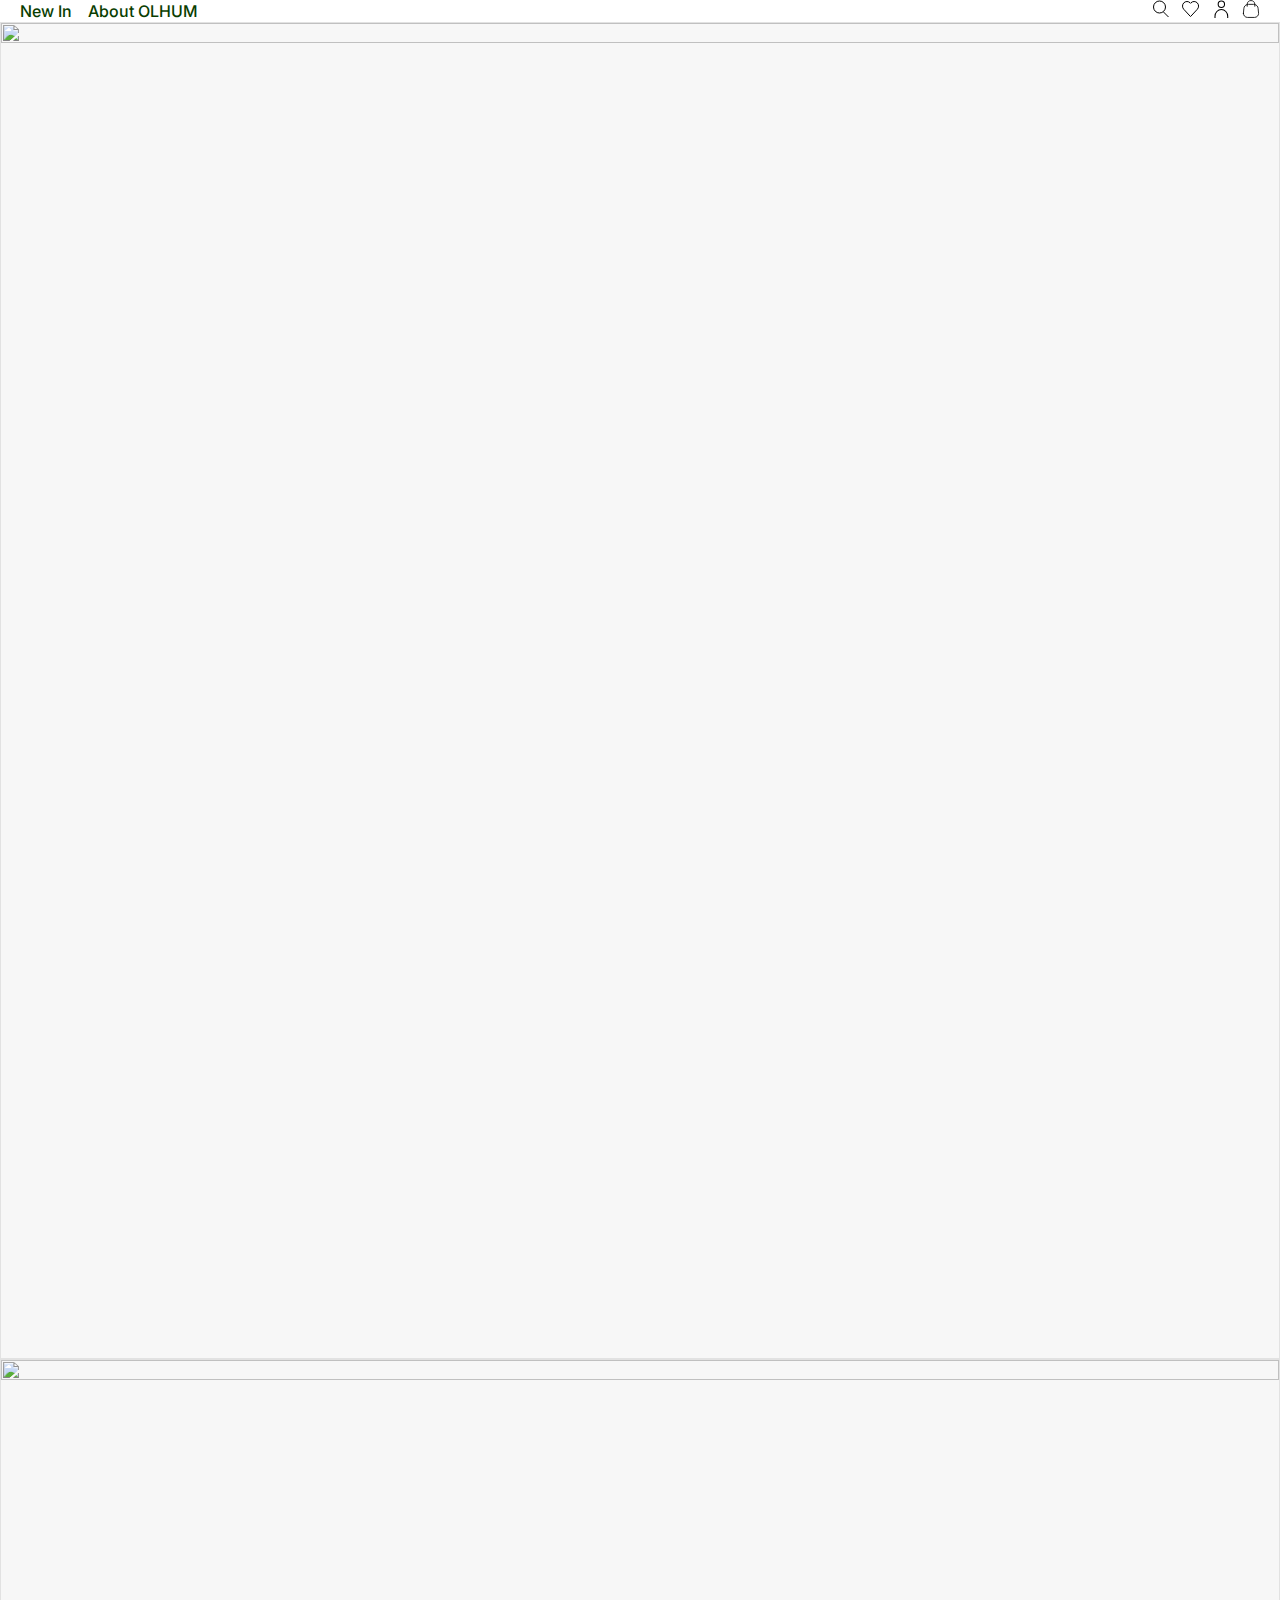
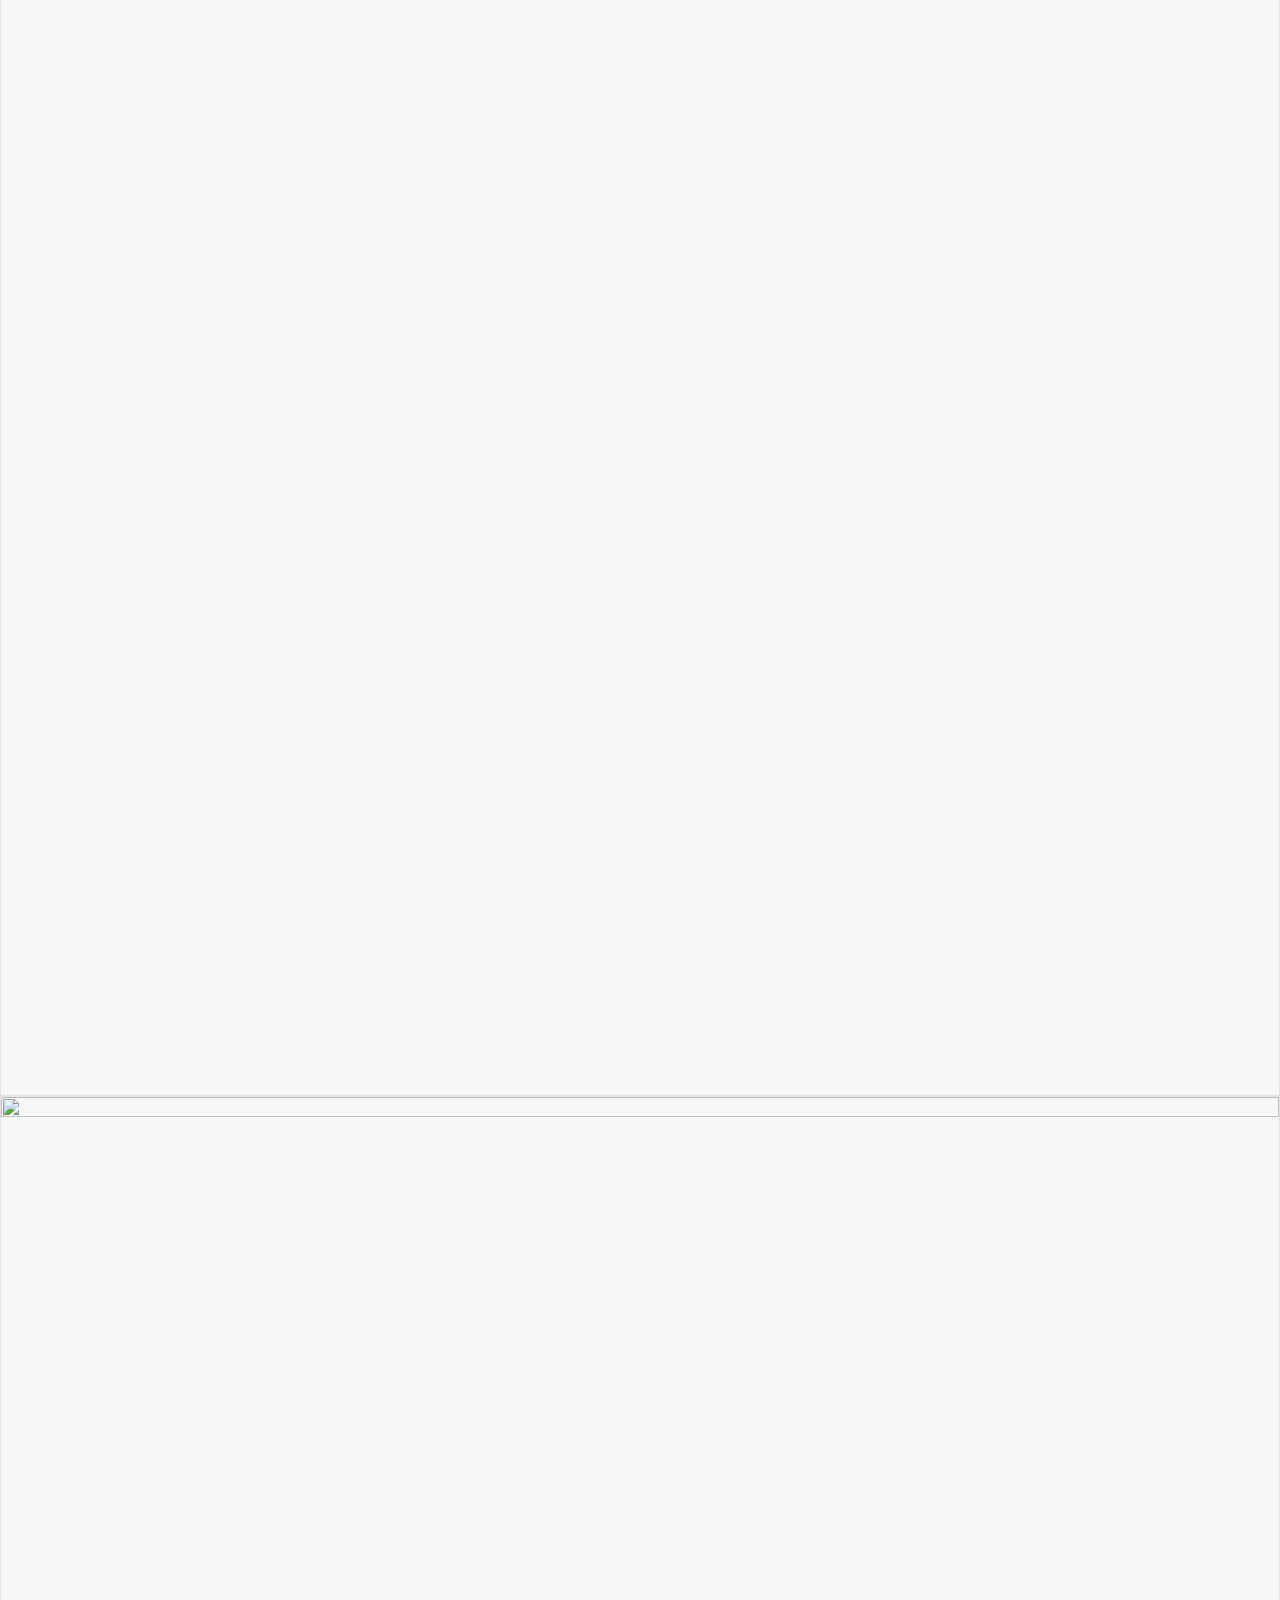
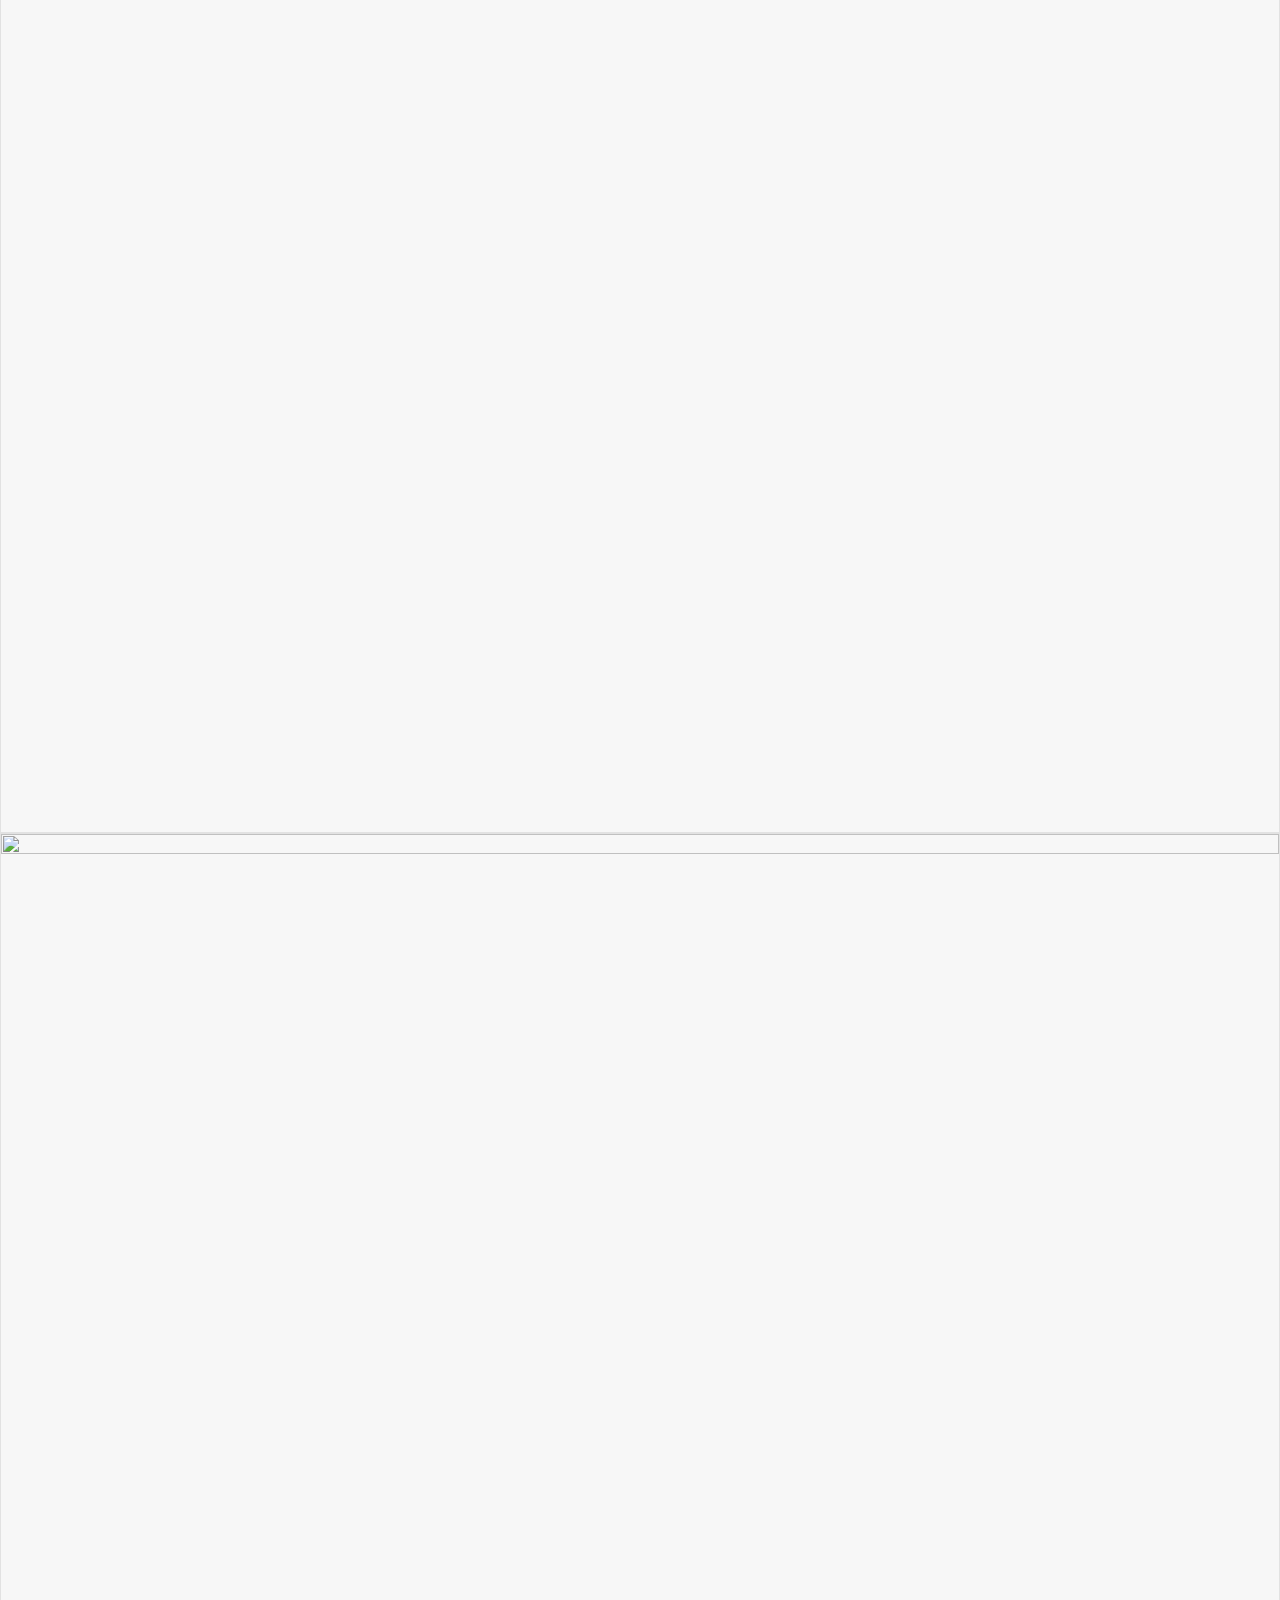
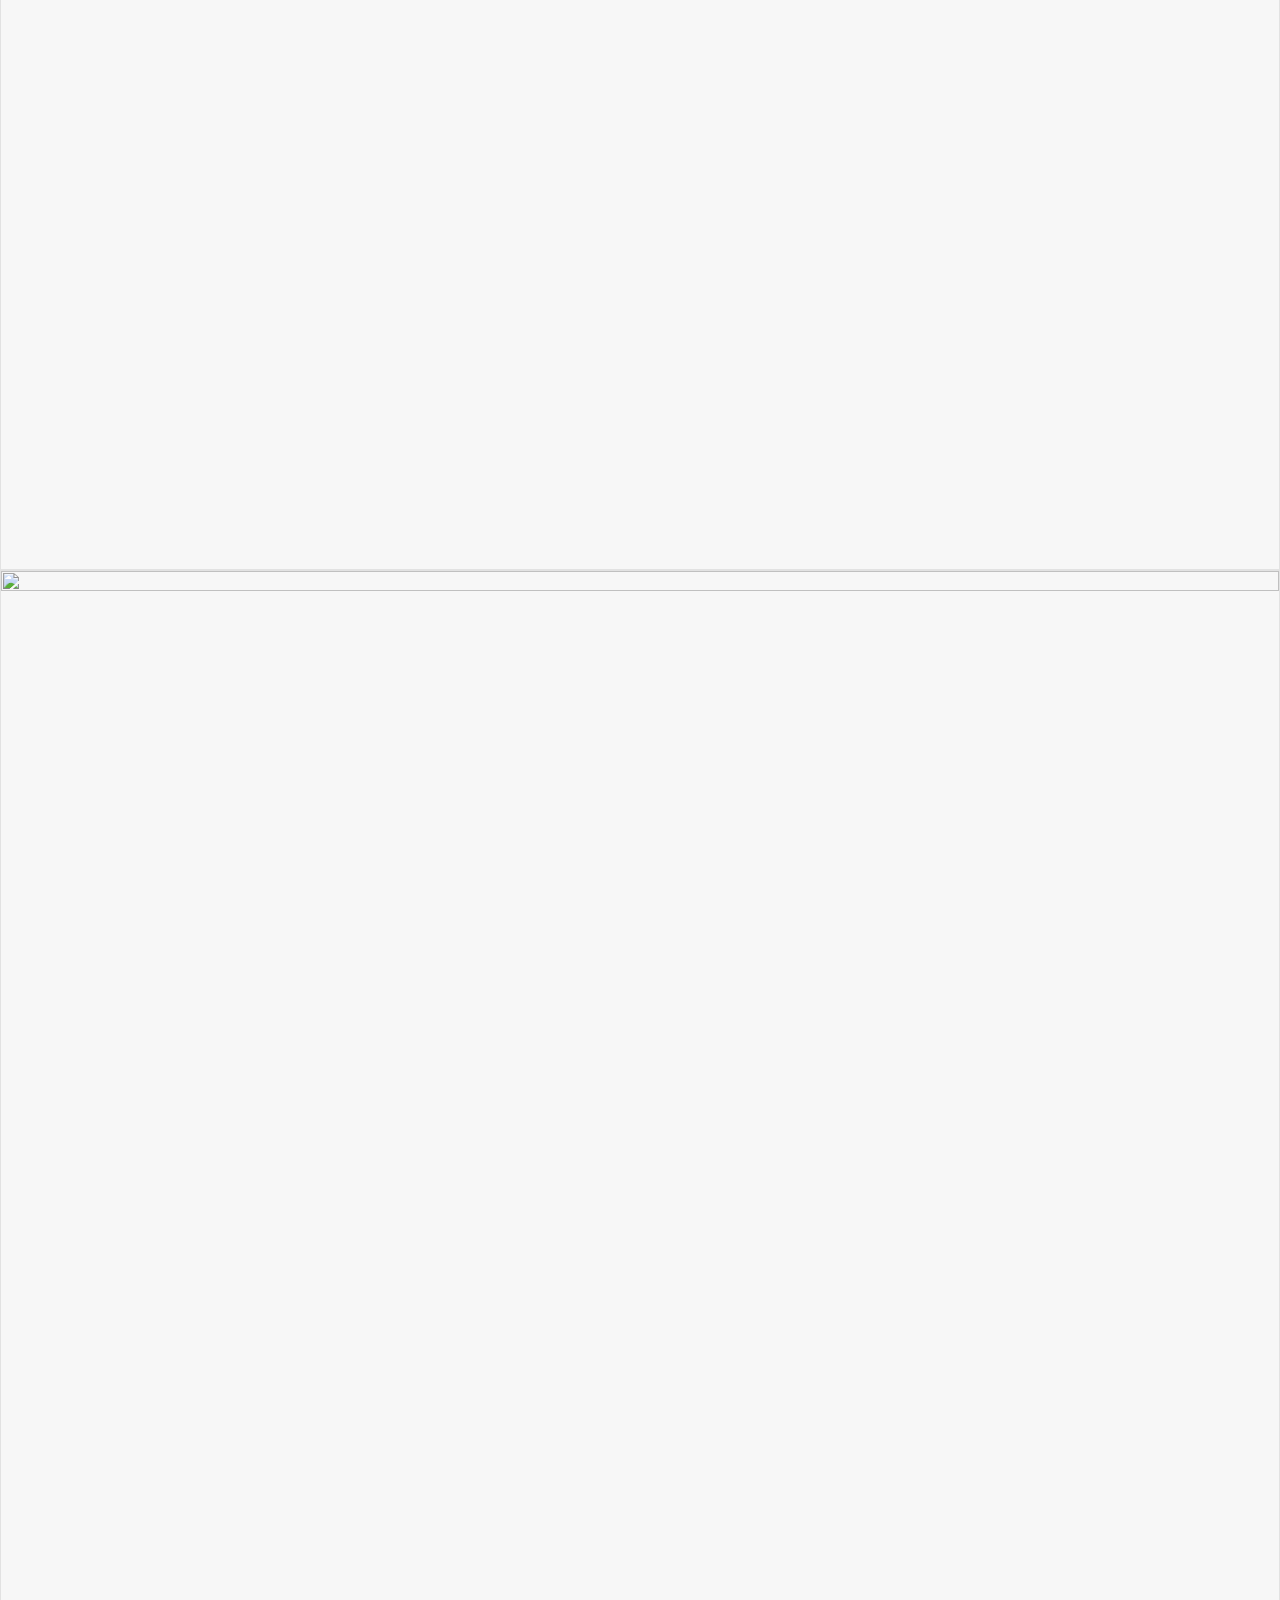
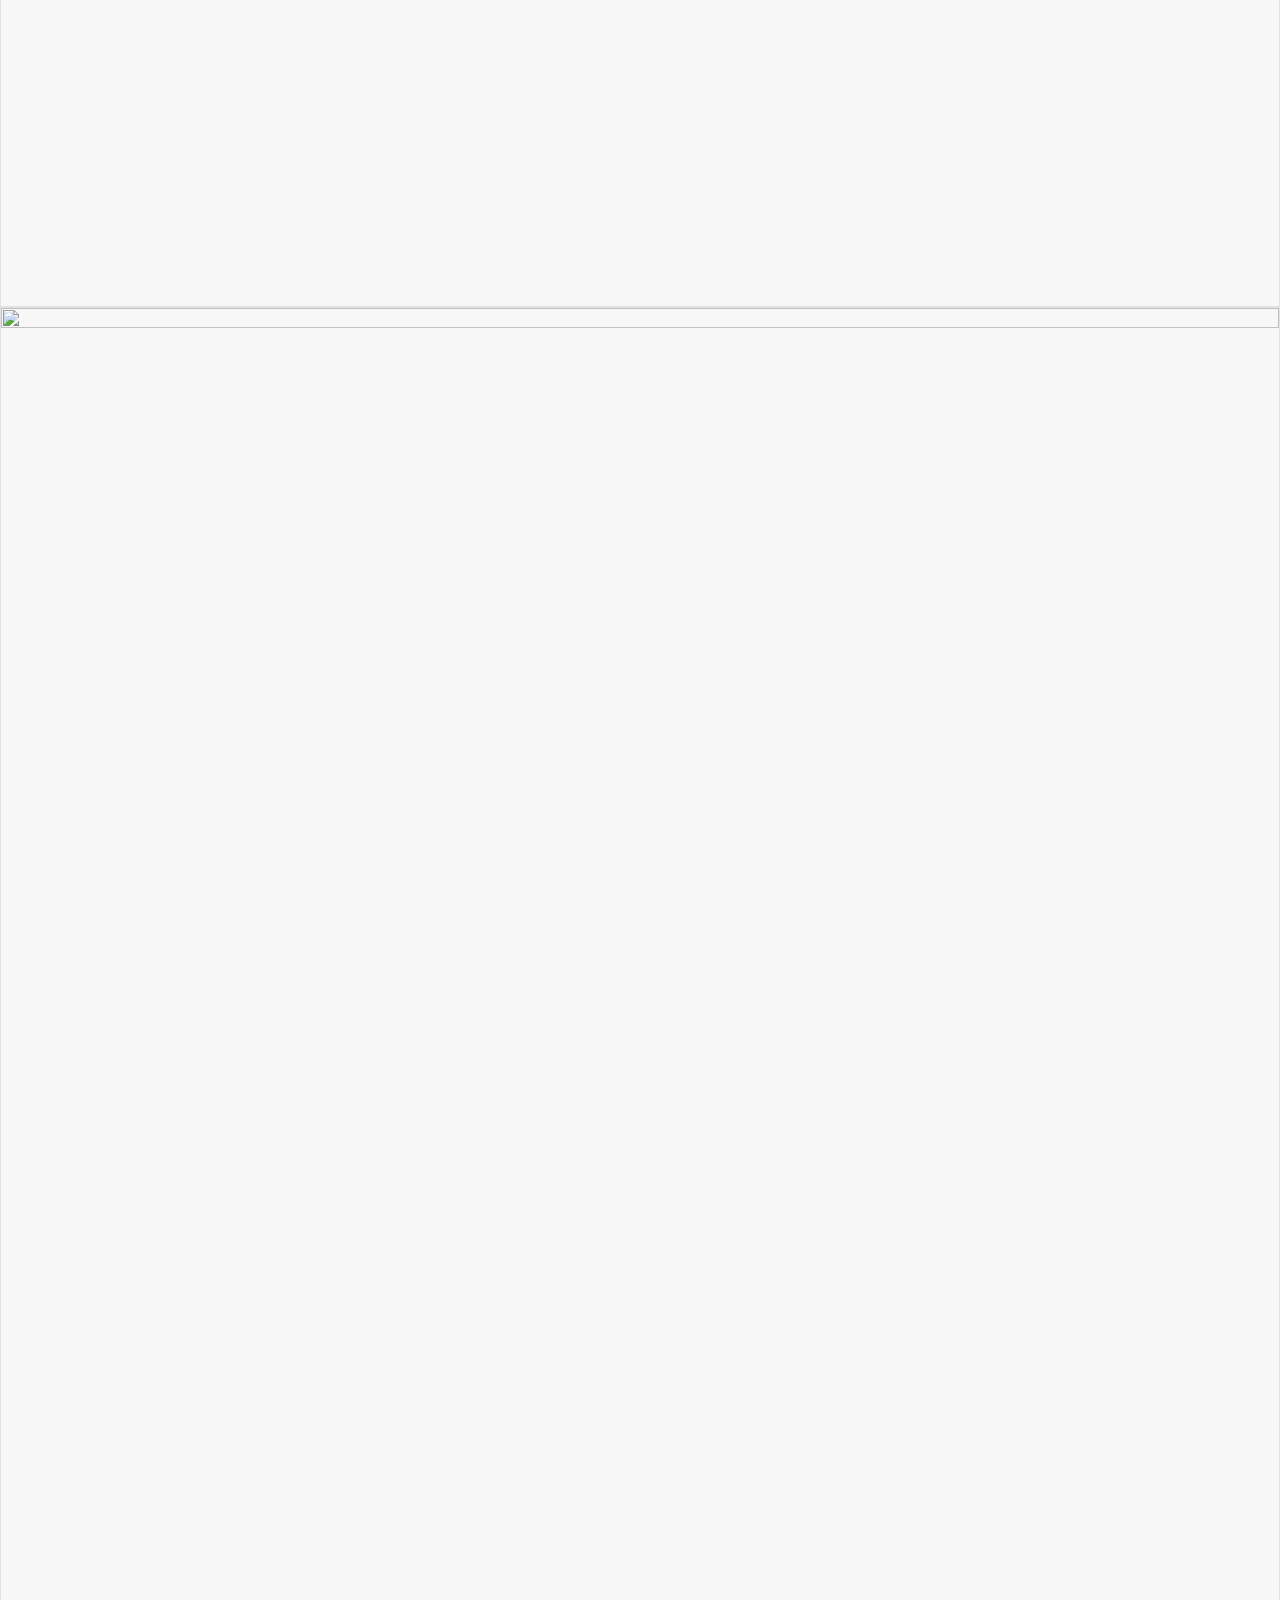
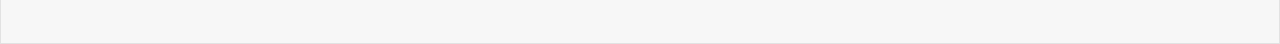
==== commit ae2306ad: "Update collection.html" ====
--- a/collection.html
+++ b/collection.html
@@ -23,7 +23,7 @@
     <link rel="stylesheet" href="https://cdnjs.cloudflare.com/ajax/libs/slick-carousel/1.8.1/slick-theme.css"
         integrity="sha512-6lLUdeQ5uheMFbWm3CP271l14RsX1xtx+J5x2yeIDkkiBpeVTNhTqijME7GgRKKi6hCqovwCoBTlRBEC20M8Mg=="
         crossorigin="anonymous" referrerpolicy="no-referrer" />
-    <link rel="stylesheet" href="./assets/style/scss/main.css">
+    <link rel="stylesheet" href="main.css">
 </head>
 
 <body>
@@ -597,7 +597,7 @@
         crossorigin="anonymous" referrerpolicy="no-referrer"></script>
     <!-- iconify icon -->
     <script src="https://code.iconify.design/iconify-icon/1.0.7/iconify-icon.min.js"></script>
-    <script src="./assets/js/home.js"></script>
+    <script src="home.js"></script>
 </body>
 
-</html>+</html>
--- a/main.css
+++ b/main.css
@@ -0,0 +1,1235 @@
+@import url("https://fonts.googleapis.com/css2?family=Inter:wght@100;200;300;400;500;600;700;800;900&display=swap");
+* {
+  padding: 0;
+  margin: 0;
+  box-sizing: border-box;
+}
+
+body {
+  font-family: "Inter", sans-serif;
+  overflow-x: hidden;
+}
+
+.gap-4 {
+  gap: 4px !important;
+}
+
+.gap-8 {
+  gap: 8px !important;
+}
+
+.gap-16 {
+  gap: 16px !important;
+}
+
+.gap-24 {
+  gap: 24px !important;
+}
+
+.gap-32 {
+  gap: 32px !important;
+}
+
+.gap-64 {
+  gap: 64px !important;
+}
+
+.gap-80 {
+  gap: 80px !important;
+}
+
+.br-0 {
+  border-radius: 0px !important;
+}
+
+.br-4 {
+  border-radius: 4px !important;
+}
+
+.br-6 {
+  border-radius: 6px !important;
+}
+
+.br-8 {
+  border-radius: 8px !important;
+}
+
+.br-10 {
+  border-radius: 10px !important;
+}
+
+.br-24 {
+  border-radius: 24px !important;
+}
+
+.br-32 {
+  border-radius: 32px !important;
+}
+
+.br-64 {
+  border-radius: 64px !important;
+}
+
+.text-white {
+  color: #FFFFFF;
+}
+
+.bg-white {
+  background-color: #FFFFFF;
+}
+
+.text-black {
+  color: #000;
+}
+
+.bg-black {
+  background-color: #000;
+}
+
+.text-light-gray {
+  color: #F7F7F7;
+}
+
+.bg-light-gray {
+  background-color: #F7F7F7;
+}
+
+.text-dark-gray {
+  color: #727272;
+}
+
+.bg-dark-gray {
+  background-color: #727272;
+}
+
+.text-black-400 {
+  color: #073400;
+}
+
+.bg-black-400 {
+  background-color: #073400;
+}
+
+.text-black-500 {
+  color: #093E01;
+}
+
+.bg-black-500 {
+  background-color: #093E01;
+}
+
+.text-yellow {
+  color: #FFE700;
+}
+
+.bg-yellow {
+  background-color: #FFE700;
+}
+
+.text-dark-green {
+  color: #04B500;
+}
+
+.bg-dark-green {
+  background-color: #04B500;
+}
+
+.text-light-green {
+  color: #ADFF00;
+}
+
+.bg-light-green {
+  background-color: #ADFF00;
+}
+
+.text-dark-blue {
+  color: #012F60;
+}
+
+.bg-dark-blue {
+  background-color: #012F60;
+}
+
+.text-light-blue {
+  color: #EFFCFE;
+}
+
+.bg-light-blue {
+  background-color: #EFFCFE;
+}
+
+.text-light-purple {
+  color: #F0F0FF;
+}
+
+.bg-light-purple {
+  background-color: #F0F0FF;
+}
+
+.btn-primary {
+  background-color: #FFFFFF;
+}
+.btn-primary:hover {
+  background-color: #FFFFFF;
+  color: #012F60;
+}
+
+.btn {
+  font-size: 20px;
+  font-weight: 500;
+  color: #012F60;
+  display: inline-flex;
+  justify-content: center;
+  align-items: center;
+  border: none;
+}
+.btn:focus {
+  background-color: #FFFFFF;
+  color: #012F60;
+}
+@media (max-width: 768px) {
+  .btn {
+    font-size: 18px;
+  }
+}
+
+.btn-lg {
+  padding: 14px 40px;
+  width: 271px;
+}
+@media (max-width: 768px) {
+  .btn-lg {
+    padding: 10px 30px;
+  }
+}
+
+.cart-btn {
+  background-color: rgb(0, 117, 23);
+  color: #FFFFFF;
+  padding: 16px;
+  border-radius: 12px;
+  text-decoration: none;
+  border: none;
+  font-size: 16px;
+}
+
+header .header_wrapper {
+  padding: 0 20px;
+  display: grid;
+  grid-template-columns: 2fr auto 2fr;
+  align-items: center;
+}
+@media (max-width: 992px) {
+  header .header_wrapper {
+    padding: 0 20px;
+  }
+}
+header .header_wrapper .header--left .listwrapper {
+  display: flex;
+  align-items: center;
+  gap: 16px;
+  list-style: none;
+  margin: 0;
+  padding: 0;
+}
+@media (max-width: 768px) {
+  header .header_wrapper .header--left .listwrapper {
+    display: none;
+  }
+}
+@media (max-width: 992px) {
+  header .header_wrapper .header--left .listwrapper {
+    gap: 12px;
+  }
+}
+header .header_wrapper .header--left .listwrapper .list-item a {
+  font-size: 16px;
+  font-weight: 500;
+  color: #093E01;
+  text-decoration: none;
+}
+header .header_wrapper .header--left .bar-menu {
+  display: none;
+}
+@media (max-width: 768px) {
+  header .header_wrapper .header--left .bar-menu svg {
+    width: 16px;
+    height: 16px;
+  }
+}
+@media (max-width: 768px) {
+  header .header_wrapper .header--left .bar-menu {
+    display: block;
+  }
+}
+header .header_wrapper .header--mid {
+  text-align: center;
+}
+header .header_wrapper .header--mid .logo {
+  display: inline-block;
+}
+header .header_wrapper .header--mid .logo img {
+  width: 62px;
+}
+@media (max-width: 768px) {
+  header .header_wrapper .header--mid .logo img {
+    width: 50px;
+  }
+}
+header .header_wrapper .header--right {
+  text-align: right;
+  display: flex;
+  justify-content: end;
+  align-items: center;
+  gap: 12px;
+}
+@media (max-width: 768px) {
+  header .header_wrapper .header--right {
+    gap: 10px;
+  }
+}
+header .header_wrapper .header--right .btn-icon {
+  display: inline-block;
+  color: #000;
+}
+@media (max-width: 768px) {
+  header .header_wrapper .header--right .btn-icon.search {
+    display: none;
+  }
+}
+header .header_wrapper .header--right .btn-icon svg {
+  width: 18px;
+  height: 18px;
+}
+@media (max-width: 768px) {
+  header .header_wrapper .header--right .btn-icon svg {
+    width: 14px;
+    height: 14px;
+  }
+}
+
+.home_banner--wrapper {
+  position: relative;
+  margin-bottom: 12px;
+}
+.home_banner--wrapper img {
+  position: absolute;
+  -o-object-fit: cover;
+     object-fit: cover;
+  top: 0;
+  left: 0;
+  width: 100%;
+  height: 100%;
+  z-index: -1;
+}
+.home_banner--wrapper .home_banner--content {
+  text-align: center;
+  padding: 180px 0;
+}
+@media (max-width: 768px) {
+  .home_banner--wrapper .home_banner--content {
+    padding: 80px 0 20px;
+  }
+}
+.home_banner--wrapper .home_banner--content .main-title {
+  font-size: 45px;
+  font-weight: 500;
+  margin-bottom: 20px;
+}
+@media (max-width: 768px) {
+  .home_banner--wrapper .home_banner--content .main-title {
+    font-size: 30px;
+  }
+}
+.home_banner--wrapper .home_banner--content .text-content {
+  max-width: 732px;
+  color: #FFFFFF;
+  font-size: 24px;
+  font-weight: 400;
+  margin: 0 auto 26px;
+  line-height: 1.5;
+}
+.home_banner--wrapper .home_banner--content .text-content .text-bold {
+  font-weight: 700;
+}
+@media (max-width: 768px) {
+  .home_banner--wrapper .home_banner--content .text-content {
+    font-size: 18px;
+    margin: 0 auto 26px;
+  }
+}
+
+.scrolling-container {
+  width: 100%;
+  overflow: hidden;
+  background-color: #041800;
+  padding: 16px 0;
+  margin-bottom: 16px;
+}
+.scrolling-container .scrolling-text {
+  display: inline-block;
+  white-space: nowrap;
+  animation: scrollLeft 26s linear infinite;
+}
+.scrolling-container .scrolling-text p {
+  display: inline-block;
+  margin: 0;
+  padding: 0;
+  font-size: 18px;
+  color: #ADFF00;
+}
+@media (max-width: 768px) {
+  .scrolling-container .scrolling-text p {
+    font-size: 16px;
+  }
+}
+
+@keyframes scrollLeft {
+  0% {
+    transform: translateX(0%);
+  }
+  100% {
+    transform: translateX(-50%);
+    /* Adjust based on the content width */
+  }
+}
+.collection-slider--wrapper {
+  background-color: #F7F7F7;
+  position: relative;
+  margin-bottom: 60px;
+}
+@media (max-width: 768px) {
+  .collection-slider--wrapper {
+    margin-bottom: 40px;
+  }
+}
+.collection-slider--wrapper .title {
+  padding: 20px 0;
+  font-size: 24px;
+  font-weight: 400;
+}
+@media (max-width: 768px) {
+  .collection-slider--wrapper .title {
+    padding: 16px 0;
+    font-size: 22px;
+  }
+}
+.collection-slider--wrapper .collection--slider .slick-prev {
+  left: auto !important;
+  right: 60px;
+  z-index: 1;
+  top: -46px;
+}
+@media (max-width: 768px) {
+  .collection-slider--wrapper .collection--slider .slick-prev {
+    top: -36px;
+  }
+}
+.collection-slider--wrapper .collection--slider .slick-prev:before {
+  content: "\f104";
+  font-family: "Font Awesome 5 Free";
+  font-weight: 900;
+  color: #000;
+  font-size: 22px;
+  opacity: 1;
+}
+@media (max-width: 768px) {
+  .collection-slider--wrapper .collection--slider .slick-prev:before {
+    font-size: 18px;
+  }
+}
+.collection-slider--wrapper .collection--slider .slick-next {
+  right: 30px;
+  z-index: 1;
+  top: -46px;
+}
+@media (max-width: 768px) {
+  .collection-slider--wrapper .collection--slider .slick-next {
+    top: -36px;
+  }
+}
+.collection-slider--wrapper .collection--slider .slick-next:before {
+  content: "\f105";
+  font-family: "Font Awesome 5 Free";
+  font-weight: 900;
+  color: #000;
+  font-size: 22px;
+  opacity: 1;
+}
+@media (max-width: 768px) {
+  .collection-slider--wrapper .collection--slider .slick-next:before {
+    font-size: 18px;
+  }
+}
+.collection-slider--wrapper .collection--slider .collection_card {
+  padding: 60px 16px 20px 16px;
+  border: 1px solid #e2e2e2;
+  position: relative;
+}
+.collection-slider--wrapper .collection--slider .collection_card .tag {
+  font-size: 16px;
+  font-weight: 600;
+  color: #0C5800;
+  margin-bottom: 20px;
+  position: absolute;
+  top: 10px;
+  left: 10px;
+}
+.collection-slider--wrapper .collection--slider .collection_card .image-box {
+  margin-bottom: 30px;
+}
+.collection-slider--wrapper .collection--slider .collection_card .image-box a img {
+  width: 100%;
+  height: auto;
+}
+.collection-slider--wrapper .collection--slider .collection_card .collection-name {
+  font-size: 14px;
+  font-weight: 500;
+  color: #000;
+  text-decoration: none;
+}
+
+.slick-track {
+  display: flex !important;
+}
+
+.slick-slide {
+  height: inherit !important;
+}
+
+.banner-text {
+  background-color: #FFE700;
+  padding: 40px 0;
+  margin-bottom: 60px;
+}
+@media (max-width: 768px) {
+  .banner-text {
+    margin-bottom: 40px;
+    padding: 26px 0;
+  }
+}
+.banner-text .text-content {
+  font-size: 24px;
+  font-weight: 400;
+  margin-bottom: 0;
+  color: #073400;
+}
+@media (max-width: 768px) {
+  .banner-text .text-content {
+    font-size: 18px;
+  }
+}
+.banner-text .text-content .text-bold {
+  font-weight: 700;
+}
+
+.slider-wrapper {
+  margin-bottom: 60px;
+}
+.slider-wrapper .slider_card {
+  margin: 0 4px;
+  justify-content: space-between;
+  display: flex;
+  flex-direction: column;
+}
+.slider-wrapper .slider_card--image {
+  margin-bottom: 6px;
+  display: inline-block;
+}
+.slider-wrapper .slider_card--image img {
+  width: 100%;
+  height: 560px;
+  -o-object-fit: cover;
+     object-fit: cover;
+}
+@media (max-width: 992px) {
+  .slider-wrapper .slider_card--image img {
+    height: 480px;
+  }
+}
+@media (max-width: 768px) {
+  .slider-wrapper .slider_card--image img {
+    height: 360px;
+  }
+}
+.slider-wrapper .slider_card--info {
+  text-align: center;
+  border: 1px solid #000;
+  padding: 30px;
+  height: 100%;
+}
+@media (max-width: 768px) {
+  .slider-wrapper .slider_card--info {
+    padding: 20px;
+  }
+}
+.slider-wrapper .slider_card--info .title {
+  font-size: 20px;
+  font-weight: 700;
+  margin-bottom: 6px;
+  color: #073400;
+}
+@media (max-width: 768px) {
+  .slider-wrapper .slider_card--info .title {
+    font-size: 18px;
+  }
+}
+.slider-wrapper .slider_card--info .text-content {
+  color: #073400;
+  font-size: 16px;
+  font-weight: 500;
+}
+@media (max-width: 768px) {
+  .slider-wrapper .slider_card--info .text-content {
+    font-size: 14px;
+  }
+}
+
+.collection-banner {
+  margin-bottom: 40px;
+}
+.collection-banner .image-box {
+  width: 100%;
+  height: 100%;
+}
+.collection-banner .image-box img {
+  width: 100%;
+  height: auto;
+  -o-object-fit: cover;
+     object-fit: cover;
+}
+.collection-banner .collection-banner--info {
+  padding: 0 100px;
+  height: 100%;
+  display: flex;
+  flex-direction: column;
+  justify-content: center;
+  align-items: start;
+}
+@media (max-width: 768px) {
+  .collection-banner .collection-banner--info {
+    padding: 40px;
+  }
+}
+.collection-banner .collection-banner--info .title {
+  font-size: 35px;
+  color: #073400;
+  font-weight: 700;
+  margin-bottom: 12px;
+}
+@media (max-width: 768px) {
+  .collection-banner .collection-banner--info .title {
+    font-size: 20px;
+  }
+}
+.collection-banner .collection-banner--info .text-content {
+  color: #073400;
+  font-size: 18px;
+  font-weight: 500;
+  margin-bottom: 20px;
+}
+@media (max-width: 768px) {
+  .collection-banner .collection-banner--info .text-content {
+    font-size: 14px;
+  }
+}
+
+.planet-section {
+  padding-top: 46px;
+  padding-bottom: 40px;
+  background-color: #F7F7F7;
+}
+.planet-section .main-title {
+  padding: 0 20px 30px;
+  font-size: 24px;
+  color: #000;
+  font-weight: 500;
+  margin-bottom: 40px;
+  border-bottom: 1px solid #e2e2e2;
+}
+@media (max-width: 768px) {
+  .planet-section .main-title {
+    font-size: 22px;
+  }
+}
+.planet-section .planet-slider {
+  padding: 0 10px;
+}
+.planet-section .planet-slider .planet-slider--card {
+  margin-right: 16px;
+}
+@media (max-width: 768px) {
+  .planet-section .planet-slider .planet-slider--card {
+    margin-right: 10px;
+  }
+}
+.planet-section .planet-slider .planet-slider--card .imagebox {
+  margin-bottom: 26px;
+  width: 100%;
+}
+.planet-section .planet-slider .planet-slider--card .imagebox img {
+  border-radius: 50px;
+  height: 400px;
+  width: 100%;
+  -o-object-fit: cover;
+     object-fit: cover;
+}
+@media (max-width: 768px) {
+  .planet-section .planet-slider .planet-slider--card .imagebox img {
+    height: 280px;
+  }
+}
+.planet-section .planet-slider .planet-slider--card .content-info .title {
+  font-size: 24px;
+  font-weight: 500;
+  color: #000;
+  margin-bottom: 10px;
+}
+@media (max-width: 768px) {
+  .planet-section .planet-slider .planet-slider--card .content-info .title {
+    font-size: 20px;
+    margin-bottom: 8px;
+  }
+}
+.planet-section .planet-slider .planet-slider--card .content-info .text-content {
+  font-size: 14px;
+  font-weight: 500;
+  color: #000;
+  margin-bottom: 2px;
+}
+@media (max-width: 768px) {
+  .planet-section .planet-slider .planet-slider--card .content-info .text-content {
+    font-size: 14px;
+  }
+}
+.planet-section .planet-slider .planet-slider--card .content-info .learn-more-btn {
+  font-size: 14px;
+  color: #727272;
+  font-weight: 500;
+  border: 0;
+  background-color: transparent;
+}
+@media (max-width: 768px) {
+  .planet-section .planet-slider .planet-slider--card .content-info .learn-more-btn {
+    font-size: 14px;
+  }
+}
+
+.learn-more-modal .modal-dialog .modal-content {
+  border-radius: 50px;
+  border: 1px solid #D7D6D6;
+  background: #FFF;
+  padding: 38px;
+  box-shadow: 4px 4px 4px 4px rgba(219, 219, 219, 0.25);
+}
+@media (max-width: 768px) {
+  .learn-more-modal .modal-dialog .modal-content {
+    padding: 28px 16px;
+  }
+}
+.learn-more-modal .modal-dialog .modal-content .modal-header {
+  border-bottom: 0;
+  padding: 0;
+}
+.learn-more-modal .modal-dialog .modal-content .modal-header .btn-close {
+  background: none;
+  opacity: 1;
+  width: 38px;
+  height: 38px;
+}
+@media (max-width: 768px) {
+  .learn-more-modal .modal-dialog .modal-content .modal-header .btn-close {
+    width: 20px;
+    height: 20px;
+  }
+}
+.learn-more-modal .modal-dialog .modal-content .modal-header .btn-close:focus {
+  box-shadow: none;
+  outline: none;
+}
+.learn-more-modal .modal-dialog .modal-content .modal-header .btn-close svg {
+  width: 38px;
+  height: 38px;
+}
+@media (max-width: 768px) {
+  .learn-more-modal .modal-dialog .modal-content .modal-header .btn-close svg {
+    width: 20px;
+    height: 20px;
+  }
+}
+.learn-more-modal .modal-dialog .modal-content .modal-body {
+  padding: 0;
+}
+.learn-more-modal .modal-dialog .modal-content .modal-body .title {
+  text-align: center;
+  font-size: 28px;
+  color: #000;
+  font-weight: 600;
+  margin-bottom: 30px;
+}
+@media (max-width: 768px) {
+  .learn-more-modal .modal-dialog .modal-content .modal-body .title {
+    font-size: 24px;
+    margin-bottom: 20px;
+  }
+}
+.learn-more-modal .modal-dialog .modal-content .modal-body .text-content {
+  font-size: 18px;
+  font-weight: 400;
+  color: #041800;
+  margin-bottom: 30px;
+}
+.learn-more-modal .modal-dialog .modal-content .modal-body .image-box {
+  margin: auto;
+  text-align: center;
+}
+.learn-more-modal .modal-dialog .modal-content .modal-body .image-box img {
+  width: 80%;
+  height: auto;
+  -o-object-fit: cover;
+     object-fit: cover;
+  border-radius: 50px;
+}
+
+.modal-backdrop {
+  display: none;
+  /* Remove the modal backdrop */
+}
+
+.block-container {
+  display: grid;
+  grid-template-columns: 1fr 1fr 1fr 1fr;
+}
+@media (max-width: 768px) {
+  .block-container {
+    grid-template-columns: 1fr 1fr;
+  }
+}
+.block-container--items {
+  border: 1px solid #000;
+  padding: 40px 20px;
+  display: flex;
+  flex-direction: column;
+  justify-content: center;
+  align-items: center;
+  gap: 10px;
+  text-decoration: none;
+  color: #073400;
+}
+.block-container--items .block-icon svg {
+  width: 36px;
+  height: 36px;
+}
+.block-container--items .block-text-content {
+  color: #073400;
+  font-size: 18px;
+  text-decoration: none;
+  font-weight: 600;
+}
+
+.collection-section {
+  background-color: #F7F7F7;
+}
+.collection-section .collection_card {
+  border: 1px solid #e2e2e2;
+  position: relative;
+  background-color: #F7F7F7;
+}
+.collection-section .collection_card:hover {
+  border: 1px solid #000;
+}
+.collection-section .collection_card:hover .imagebox-back {
+  display: block;
+}
+.collection-section .collection_card:hover .imagebox-front {
+  display: none;
+}
+.collection-section .collection_card:hover .content {
+  visibility: visible;
+}
+.collection-section .collection_card:hover .list-content {
+  display: flex;
+}
+.collection-section .collection_card .imagebox-front {
+  display: block;
+}
+.collection-section .collection_card .imagebox-front img {
+  width: 100%;
+  aspect-ratio: 4/4;
+  -o-object-fit: contain;
+     object-fit: contain;
+  -o-object-position: center center;
+     object-position: center center;
+}
+.collection-section .collection_card .imagebox-back {
+  display: none;
+}
+.collection-section .collection_card .imagebox-back img {
+  width: 100%;
+  aspect-ratio: 4/4;
+  -o-object-fit: contain;
+     object-fit: contain;
+  -o-object-position: center center;
+     object-position: center center;
+}
+.collection-section .collection_card .content {
+  visibility: hidden;
+  padding: 10px 16px 10px 20px;
+}
+.collection-section .collection_card .content .product_name {
+  color: #000;
+  font-size: 16px;
+  text-decoration: none;
+  font-weight: 600;
+  margin-bottom: 4px;
+}
+.collection-section .collection_card .content .price-container {
+  display: flex;
+  gap: 12px;
+  align-items: center;
+}
+.collection-section .collection_card .content .product-price {
+  color: #727272;
+  font-size: 14px;
+  font-weight: 500;
+}
+.collection-section .collection_card .content .product-color-swatches {
+  list-style: none;
+  padding: 0;
+  margin: 0;
+  display: flex;
+  gap: 6px;
+  align-items: center;
+}
+.collection-section .collection_card .content .product-color-swatches--disc {
+  border-radius: 50%;
+  display: flex;
+}
+.collection-section .collection_card .content .product-color-swatches--disc.red {
+  background-color: red;
+}
+.collection-section .collection_card .content .product-color-swatches--disc .swatch {
+  width: 8px;
+  height: 8px;
+  flex-shrink: 0;
+  display: inline-block;
+  border-radius: 50%;
+}
+.collection-section .collection_card .content .product-color-swatches--disc.yellow {
+  background-color: #FFE700;
+}
+.collection-section .collection_card .list-content {
+  list-style: none;
+  flex-direction: column;
+  gap: 10px;
+  position: absolute;
+  top: 20px;
+  right: 20px;
+  display: none;
+}
+
+.product-detail--wrapper {
+  background-color: #F7F7F7;
+}
+.product-detail--wrapper .product-heading--content {
+  display: flex;
+  justify-content: space-between;
+  align-items: center;
+  padding: 20px 20px 16px 20px;
+  margin-bottom: 32px;
+  border-bottom: 1px solid #e2e2e2;
+}
+.product-detail--wrapper .product-heading--content .product-title {
+  font-size: 18px;
+  font-weight: 500;
+  color: #000;
+  margin: 0;
+  padding-right: 8px;
+}
+.product-detail--wrapper .product-heading--content .product-price {
+  font-size: 16px;
+  font-weight: 400;
+  color: #727272;
+}
+.product-detail--wrapper .product-description {
+  font-size: 14px;
+  color: #000;
+  font-weight: 500;
+  margin-bottom: 20px;
+  padding: 0 20px;
+}
+.product-detail--wrapper .icon-group {
+  margin-bottom: 30px;
+  border-bottom: 1px solid #e2e2e2;
+  padding: 0 20px 30px;
+}
+.product-detail--wrapper .icon-group .icon-title {
+  color: #0C5800;
+  font-size: 12px;
+  font-weight: 600;
+  margin-bottom: 16px;
+}
+.product-detail--wrapper .icon-group .list-content {
+  display: flex;
+  list-style: none;
+  margin: 0;
+  padding: 0;
+  gap: 14px;
+}
+.product-detail--wrapper .icon-group .list-content .list-items svg {
+  width: 26px;
+  height: 26px;
+}
+.product-detail--wrapper .color-group {
+  margin-bottom: 40px;
+  padding: 0 20px;
+}
+.product-detail--wrapper .color-group .color-title {
+  margin-bottom: 10px;
+  font-size: 14px;
+  font-weight: 500;
+  color: #000;
+}
+.product-detail--wrapper .color-group .color-title .color-name {
+  padding: 0 4px;
+}
+.product-detail--wrapper .color-group .color-list {
+  display: flex;
+  list-style: none;
+  margin: 0;
+  padding: 0;
+  gap: 12px;
+}
+.product-detail--wrapper .color-group .color-list li .colorCheck {
+  padding: 0;
+}
+.product-detail--wrapper .color-group .color-list li .colorCheck input {
+  display: none;
+}
+.product-detail--wrapper .color-group .color-list li .colorCheck input:checked ~ label::before {
+  display: block;
+}
+.product-detail--wrapper .color-group .color-list li .circle-color {
+  width: 17px;
+  height: 17px;
+  border-radius: 50%;
+  display: inline-block;
+  margin: 1px;
+  position: relative;
+  display: flex;
+  justify-content: center;
+  align-items: center;
+}
+.product-detail--wrapper .color-group .color-list li .circle-color::before {
+  position: absolute;
+  content: "";
+  width: 22px;
+  height: 22px;
+  border: 1px solid black;
+  border-radius: 50%;
+  display: none;
+}
+.product-detail--wrapper .size-wrapper {
+  border-bottom: 1px solid #e2e2e2;
+  padding: 0 20px 26px;
+  margin-bottom: 30px;
+}
+.product-detail--wrapper .size-wrapper .size-title {
+  margin-bottom: 10px;
+  font-size: 14px;
+  font-weight: 500;
+  color: #000;
+}
+.product-detail--wrapper .size-wrapper .size-title .selected-size {
+  padding: 0 4px;
+  color: #cd1422;
+}
+.product-detail--wrapper .size-wrapper .product-form__sizes-wrapper .size-list {
+  border: 1px solid #e2e2e2;
+  border-radius: 10px;
+  width: auto;
+  display: inline-flex;
+  justify-content: flex-start;
+  align-items: center;
+  flex-wrap: wrap;
+  height: 64px;
+  margin-bottom: 10px;
+}
+.product-detail--wrapper .size-wrapper .product-form__sizes-wrapper .size-list .size-option {
+  padding: 0 20px;
+}
+.product-detail--wrapper .size-wrapper .product-form__sizes-wrapper .size-list .size-option input {
+  display: none;
+}
+.product-detail--wrapper .size-wrapper .text-content {
+  font-size: 13px;
+  font-weight: 600;
+  color: #727272;
+}
+.product-detail--wrapper .btn-wrapper {
+  padding: 0 20px;
+  margin-bottom: 20px;
+}
+.product-detail--wrapper .product-note {
+  padding: 0 20px;
+}
+.product-detail--wrapper .product-note .product-note--wrapper {
+  display: flex;
+  gap: 10px;
+  align-items: center;
+  margin-bottom: 14px;
+}
+.product-detail--wrapper .product-note .product-note--wrapper .icon svg {
+  width: 19px;
+  height: 18px;
+}
+.product-detail--wrapper .product-note .product-note--wrapper .text-content {
+  font-size: 14px;
+  color: #000;
+  font-weight: 500;
+  margin-bottom: 0;
+}
+.product-detail--wrapper .accordion--wrapper .accordion .accordion-item {
+  padding: 16px 20px;
+  background-color: #F7F7F7;
+  border-color: #e2e2e2;
+}
+.product-detail--wrapper .accordion--wrapper .accordion .accordion-item:first-child {
+  border-top: 1px solid #e2e2e2;
+}
+.product-detail--wrapper .accordion--wrapper .accordion .accordion-item:last-child {
+  border-bottom: 1px solid #e2e2e2;
+}
+.product-detail--wrapper .accordion--wrapper .accordion .accordion-item .accordion-header .accordion-button {
+  background-color: #F7F7F7;
+  font-size: 14px;
+  font-weight: 500;
+  color: #000;
+  padding: 0;
+  text-transform: uppercase;
+}
+.product-detail--wrapper .accordion--wrapper .accordion .accordion-item .accordion-header .accordion-button:focus {
+  border: none;
+  box-shadow: none;
+}
+.product-detail--wrapper .accordion--wrapper .accordion .accordion-item .accordion-header .accordion-button::after {
+  font-family: "Font Awesome 5 Free";
+  content: "\f067";
+  /* Plus icon */
+  font-weight: 900;
+  background: none;
+}
+.product-detail--wrapper .accordion--wrapper .accordion .accordion-item .accordion-header .accordion-button:not(.collapsed)::after {
+  font-family: "Font Awesome 5 Free";
+  content: "\f068";
+  /* Plus icon */
+  font-weight: 900;
+  background: none;
+  transform: none;
+}
+.product-detail--wrapper .accordion--wrapper .accordion .accordion-item .accordion-body {
+  background-color: #F7F7F7;
+  padding: 16px 0px;
+  color: #000;
+  font-size: 14px;
+  font-weight: 500;
+}
+.product-detail--wrapper .accordion--wrapper .accordion .accordion-item .accordion-body ul {
+  margin: 0;
+  padding-left: 16px;
+}
+.product-detail--wrapper .accordion--wrapper .accordion .accordion-item .accordion-body ul li {
+  color: #000;
+  font-size: 14px;
+  font-weight: 500;
+}
+.product-detail--wrapper .accordion--wrapper .accordion .accordion-item .accordion-body .impact-list {
+  list-style: none;
+  padding: 0;
+  margin: 0;
+}
+.product-detail--wrapper .accordion--wrapper .accordion .accordion-item .accordion-body .impact-list li {
+  display: flex;
+  gap: 16px;
+  margin-bottom: 16px;
+}
+.product-detail--wrapper .accordion--wrapper .accordion .accordion-item .accordion-body .impact-list li .icon {
+  width: 30px;
+  height: 30px;
+}
+.product-detail--wrapper .accordion--wrapper .accordion .accordion-item .accordion-body .impact-list li .icon svg {
+  width: 30px;
+  height: 30px;
+}
+.product-detail--wrapper .accordion--wrapper .accordion .accordion-item .accordion-body .impact-list li .title {
+  margin-bottom: 4px;
+}
+.product-detail--wrapper .accordion--wrapper .accordion .accordion-item .accordion-body .impact-list li .text-content {
+  margin-bottom: 0;
+}
+
+.product_slider--wrapper {
+  position: sticky;
+  top: 0;
+}
+.product_slider--wrapper .product-slider .slick-dots {
+  bottom: 18px;
+}
+.product_slider--wrapper .product-slider .slick-dots li {
+  width: auto !important;
+  height: auto !important;
+  margin: 0 !important;
+}
+.product_slider--wrapper .product-slider .slick-dots li.slick-active button {
+  border-radius: 100px;
+  background: #7E7E7E !important;
+  border-radius: 100px !important;
+}
+.product_slider--wrapper .product-slider .slick-dots li button {
+  width: 30px;
+  height: 6px;
+  background: #FFF;
+  border-radius: 100px;
+  margin-right: 4px;
+  padding: 0;
+}
+.product_slider--wrapper .product-slider .slick-dots li button::before {
+  display: none;
+}
+.product_slider--wrapper .product-slider .slick-prev {
+  left: 20px;
+  z-index: 1;
+}
+.product_slider--wrapper .product-slider .slick-prev:before {
+  content: "\f104";
+  font-family: "Font Awesome 5 Free";
+  font-weight: 900;
+  color: #000;
+  font-size: 22px;
+}
+@media (max-width: 768px) {
+  .product_slider--wrapper .product-slider .slick-prev:before {
+    font-size: 18px;
+  }
+}
+.product_slider--wrapper .product-slider .slick-next {
+  right: 20px;
+}
+.product_slider--wrapper .product-slider .slick-next:before {
+  content: "\f105";
+  font-family: "Font Awesome 5 Free";
+  font-weight: 900;
+  color: #000;
+  font-size: 22px;
+}
+@media (max-width: 768px) {
+  .product_slider--wrapper .product-slider .slick-next:before {
+    font-size: 18px;
+  }
+}
+.product_slider--wrapper .product-slider .imagebox img {
+  width: 100%;
+  height: auto;
+  -o-object-fit: cover;
+     object-fit: cover;
+}/*# sourceMappingURL=main.css.map */
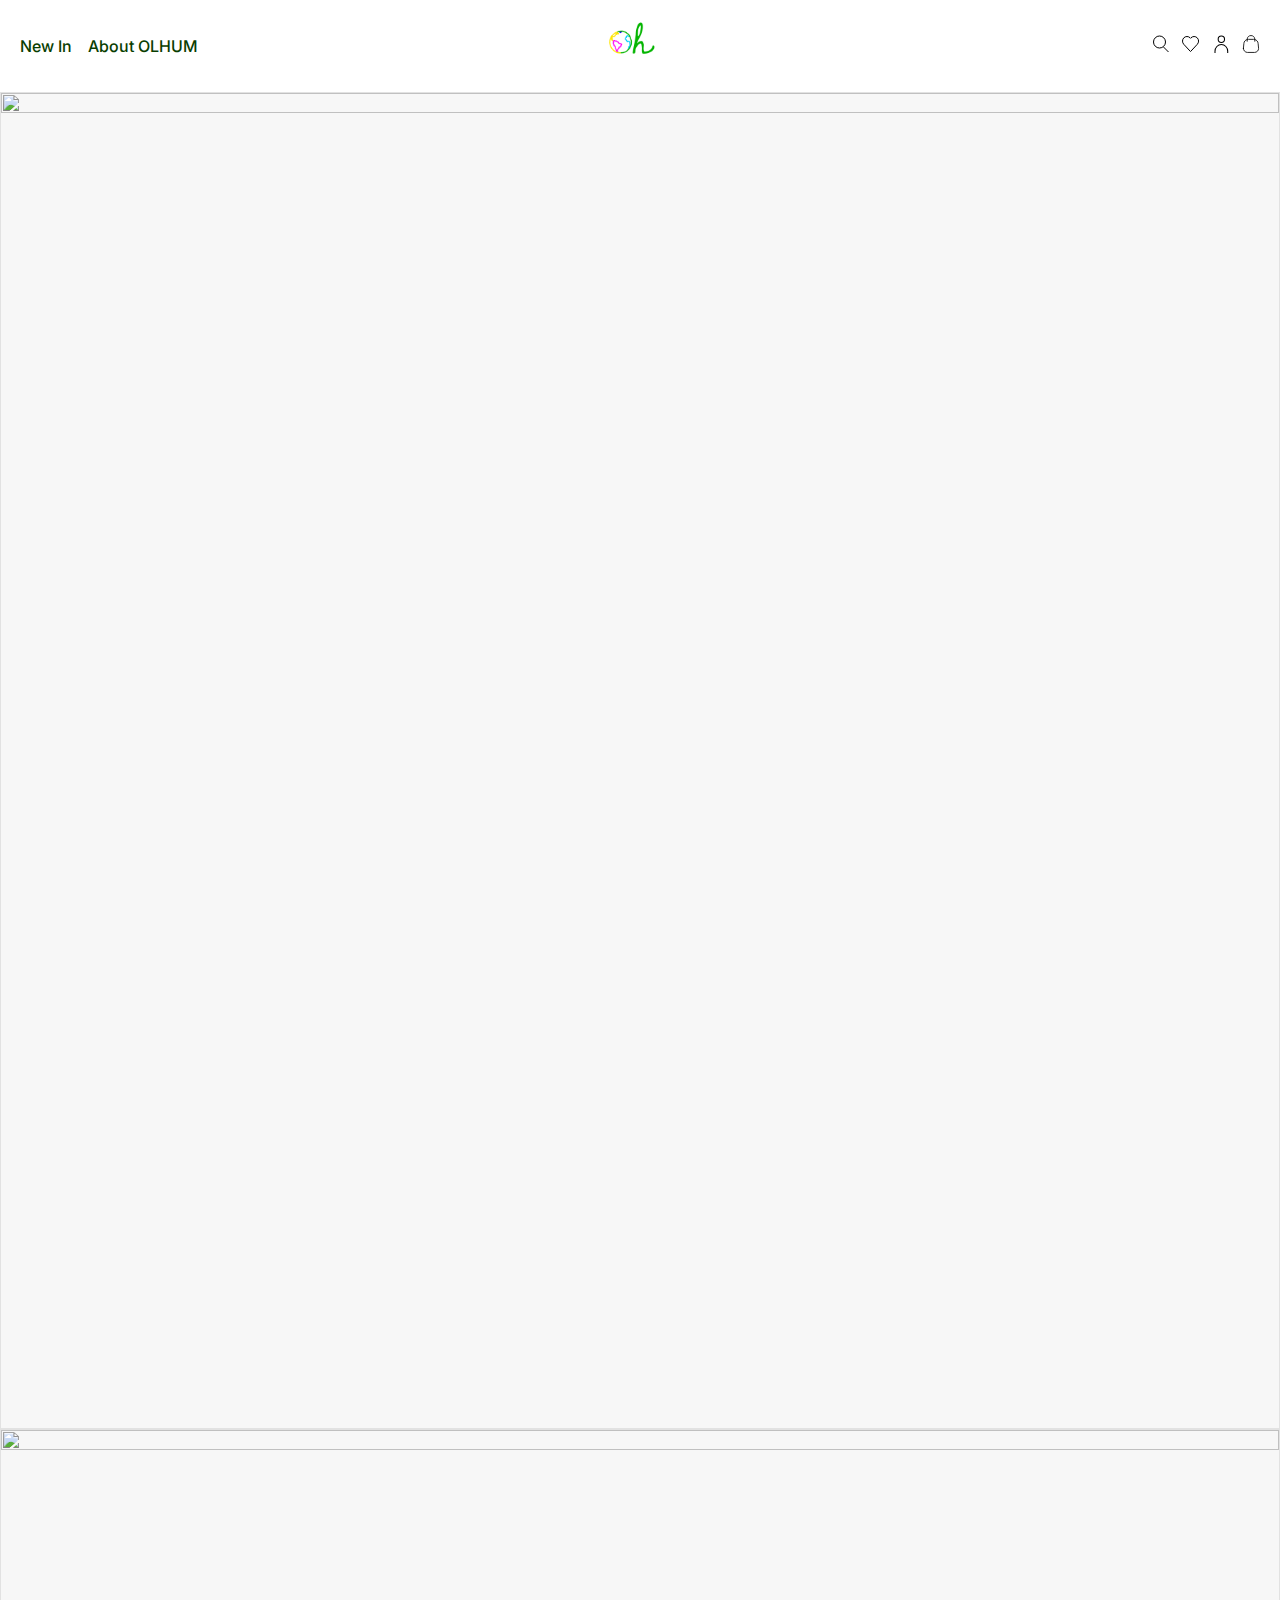
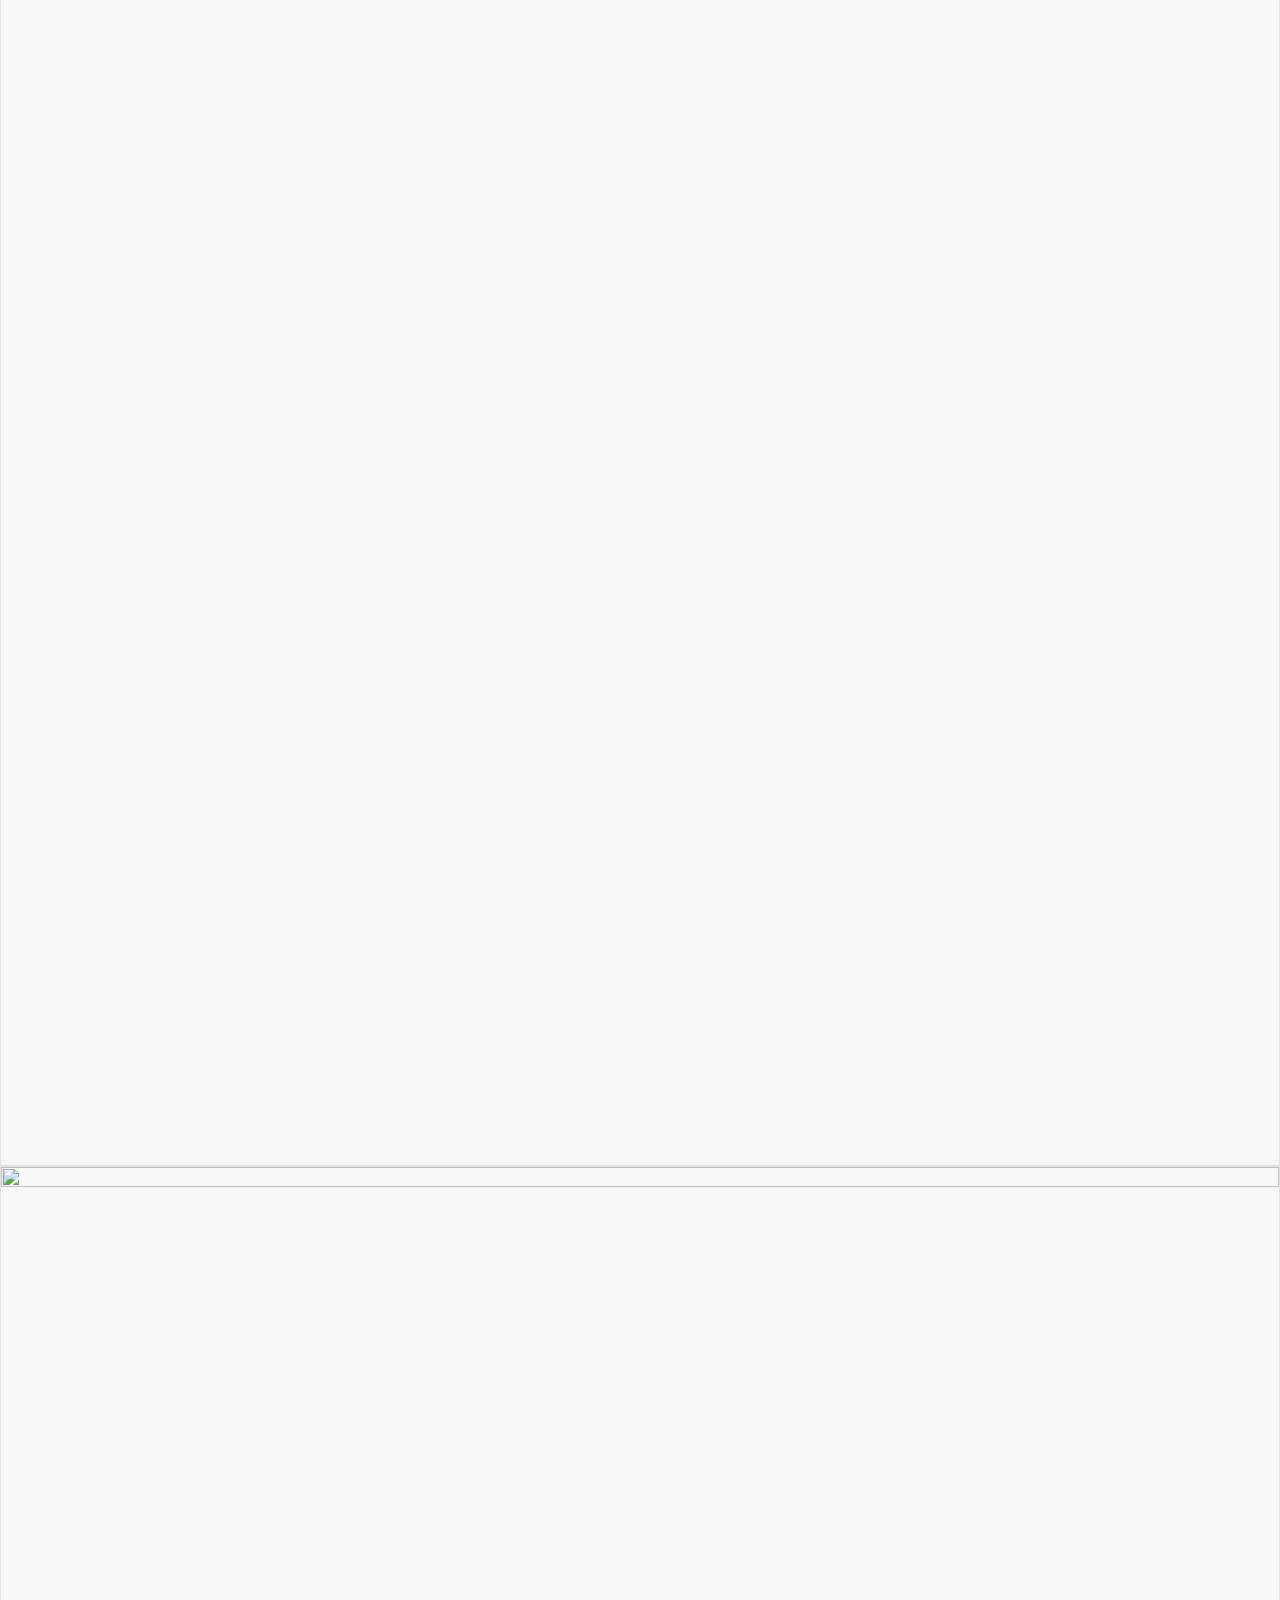
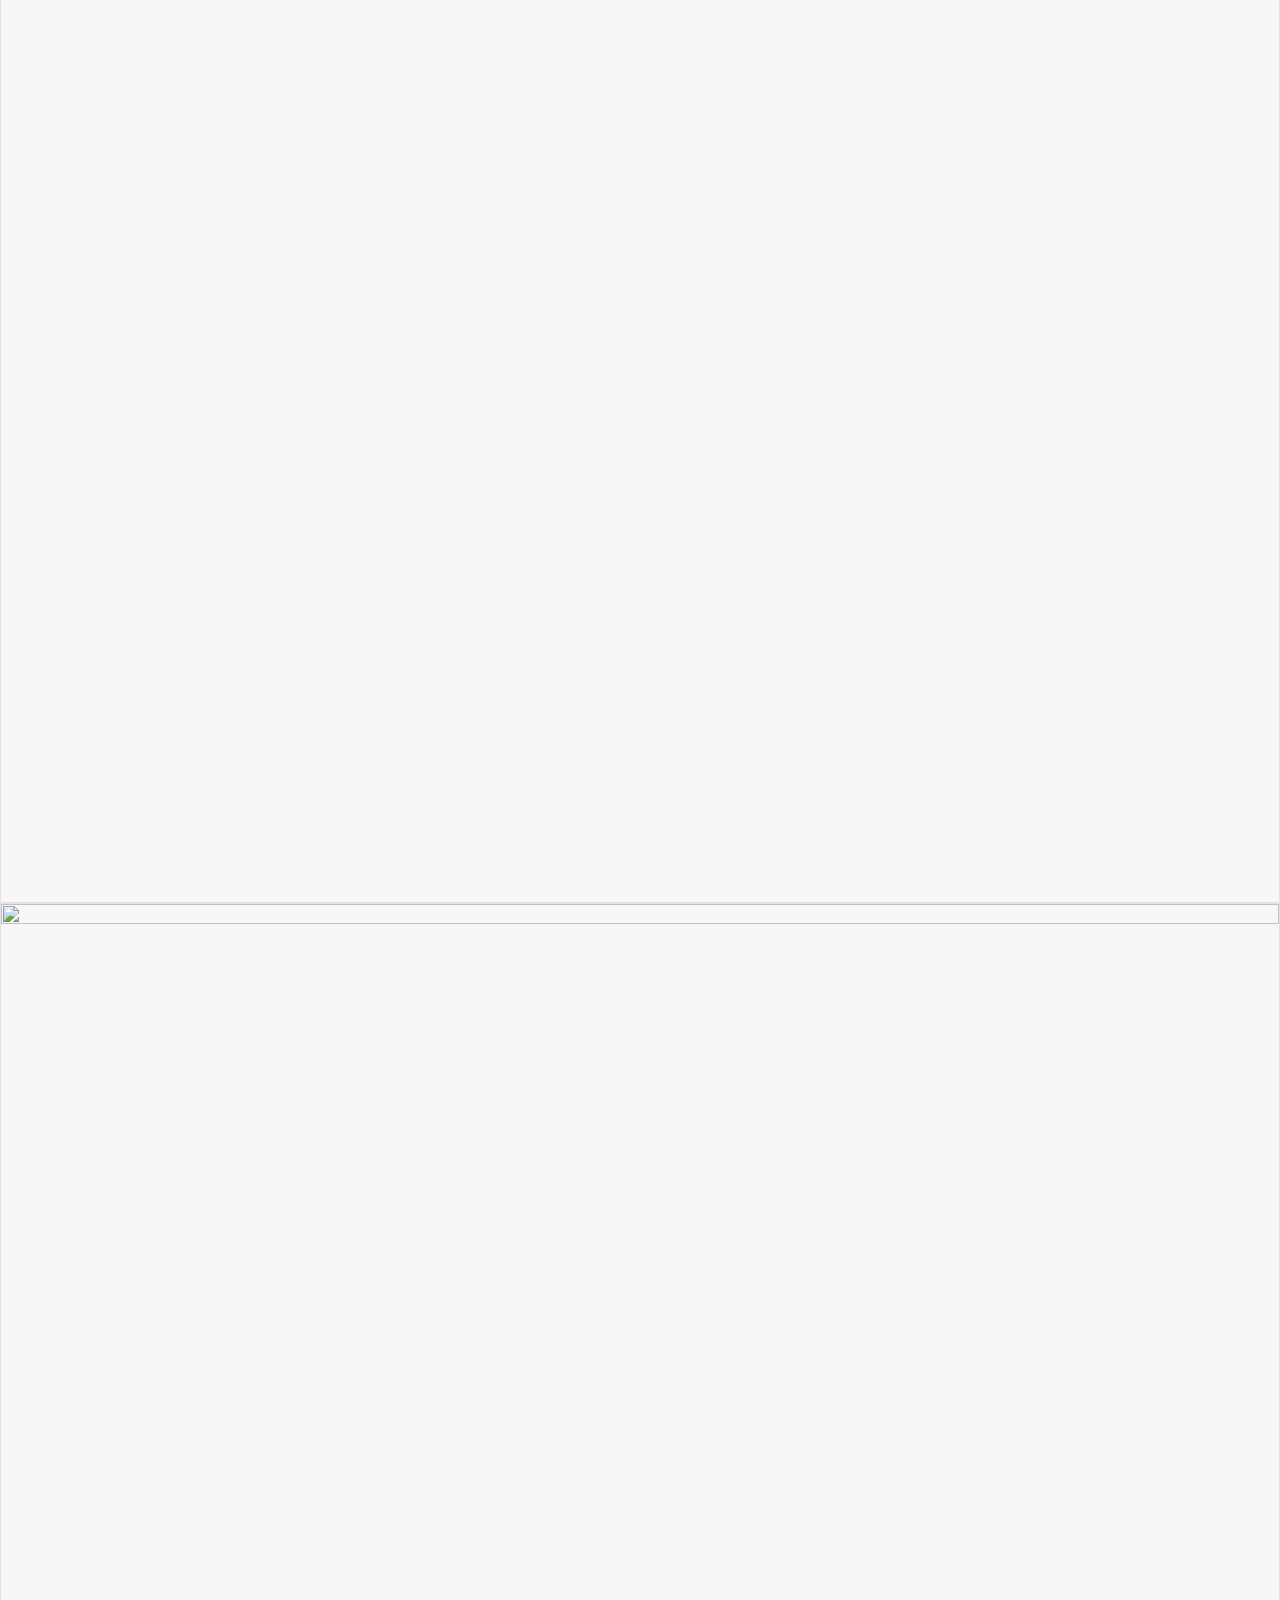
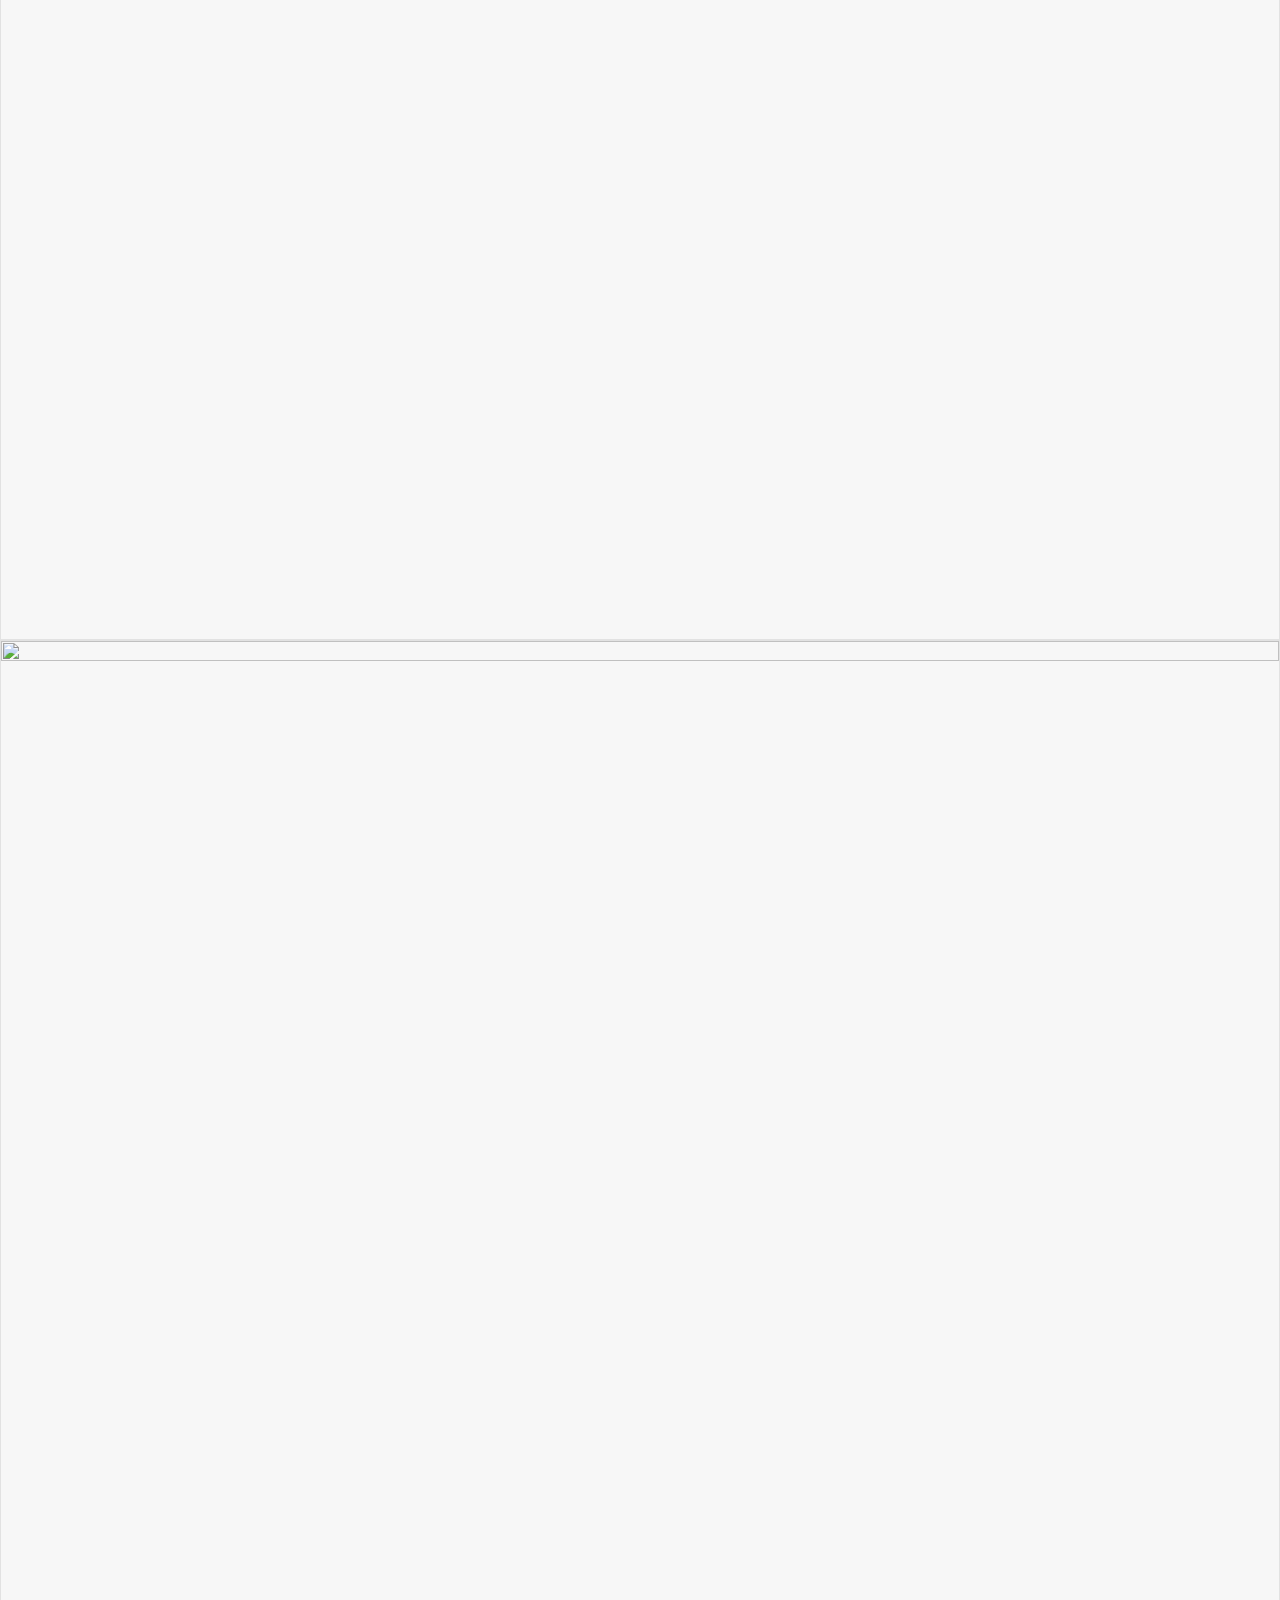
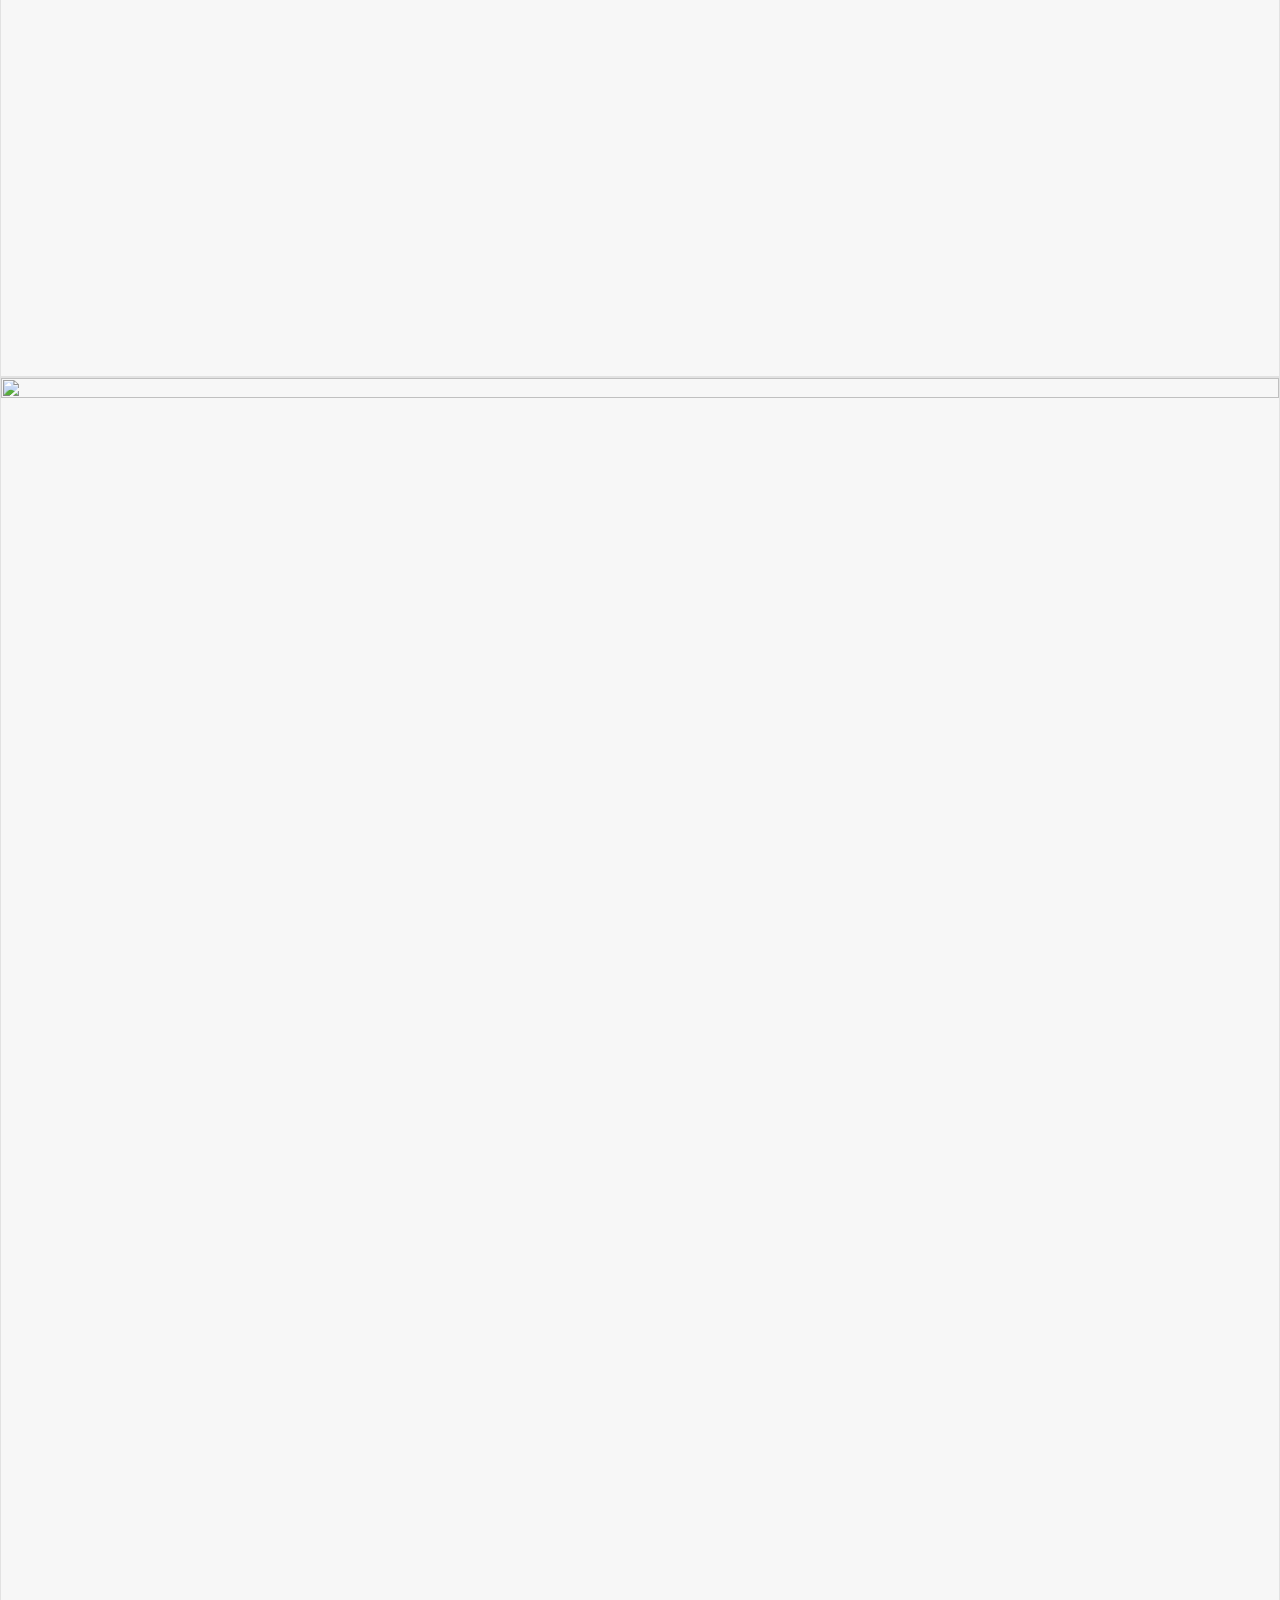
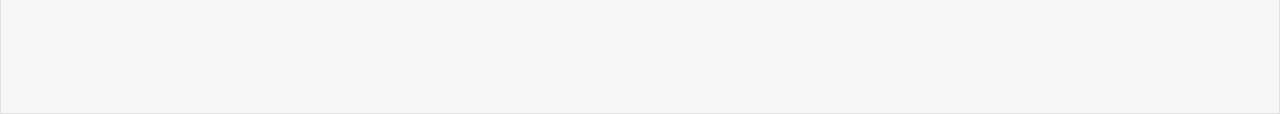
==== commit f989cf8c: "Update collection.html" ====
--- a/collection.html
+++ b/collection.html
@@ -50,7 +50,7 @@
 
                 <div class="header--mid">
                     <a href="#" class="logo">
-                        <img src="./assets/image/Group 48.png" alt="">
+                        <img src="Group 48.png" alt="">
                     </a>
                 </div>
 
@@ -117,10 +117,10 @@
                 <div class="collection_card">
                     <div class="imagebox">
                         <a href="#" class="imagebox-front">
-                            <img src="./assets/image/Recycled-Cotton-Hoodie-Navy-1.webp" alt="">
+                            <img src="Recycled-Cotton-Hoodie-Navy-1.webp" alt="">
                         </a>
                         <a href="#" class="imagebox-back">
-                            <img src="./assets/image/Recycled-Cotton-Hoodie-Sand-1.webp" alt="">
+                            <img src="Recycled-Cotton-Hoodie-Sand-1.webp" alt="">
                         </a>
                     </div>
                     <div class="content">
@@ -195,10 +195,10 @@
                 <div class="collection_card">
                     <div class="imagebox">
                         <a href="#" class="imagebox-front">
-                            <img src="./assets/image/Recycled-Cotton-Hoodie-Navy-1.webp" alt="">
+                            <img src="Recycled-Cotton-Hoodie-Navy-1.webp" alt="">
                         </a>
                         <a href="#" class="imagebox-back">
-                            <img src="./assets/image/Recycled-Cotton-Hoodie-Sand-1.webp" alt="">
+                            <img src="Recycled-Cotton-Hoodie-Sand-1.webp" alt="">
                         </a>
                     </div>
                     <div class="content">
@@ -273,10 +273,10 @@
                 <div class="collection_card">
                     <div class="imagebox">
                         <a href="#" class="imagebox-front">
-                            <img src="./assets/image/Recycled-Cotton-Hoodie-Navy-1.webp" alt="">
+                            <img src="Recycled-Cotton-Hoodie-Navy-1.webp" alt="">
                         </a>
                         <a href="#" class="imagebox-back">
-                            <img src="./assets/image/Recycled-Cotton-Hoodie-Sand-1.webp" alt="">
+                            <img src="Recycled-Cotton-Hoodie-Sand-1.webp" alt="">
                         </a>
                     </div>
                     <div class="content">
@@ -351,10 +351,10 @@
                 <div class="collection_card">
                     <div class="imagebox">
                         <a href="#" class="imagebox-front">
-                            <img src="./assets/image/Recycled-Cotton-Hoodie-Navy-1.webp" alt="">
+                            <img src="Recycled-Cotton-Hoodie-Navy-1.webp" alt="">
                         </a>
                         <a href="#" class="imagebox-back">
-                            <img src="./assets/image/Recycled-Cotton-Hoodie-Sand-1.webp" alt="">
+                            <img src="Recycled-Cotton-Hoodie-Sand-1.webp" alt="">
                         </a>
                     </div>
                     <div class="content">
@@ -429,10 +429,10 @@
                 <div class="collection_card">
                     <div class="imagebox">
                         <a href="#" class="imagebox-front">
-                            <img src="./assets/image/Recycled-Cotton-Hoodie-Navy-1.webp" alt="">
+                            <img src="Recycled-Cotton-Hoodie-Navy-1.webp" alt="">
                         </a>
                         <a href="#" class="imagebox-back">
-                            <img src="./assets/image/Recycled-Cotton-Hoodie-Sand-1.webp" alt="">
+                            <img src="Recycled-Cotton-Hoodie-Sand-1.webp" alt="">
                         </a>
                     </div>
                     <div class="content">
@@ -507,10 +507,10 @@
                 <div class="collection_card">
                     <div class="imagebox">
                         <a href="#" class="imagebox-front">
-                            <img src="./assets/image/Recycled-Cotton-Track-Pants-Navy-1.webp" alt="">
+                            <img src="Recycled-Cotton-Track-Pants-Navy-1.webp" alt="">
                         </a>
                         <a href="#" class="imagebox-back">
-                            <img src="./assets/image/Recycled-Cotton-Hoodie-Sand-1.webp" alt="">
+                            <img src="Recycled-Cotton-Hoodie-Sand-1.webp" alt="">
                         </a>
                     </div>
                     <div class="content">
